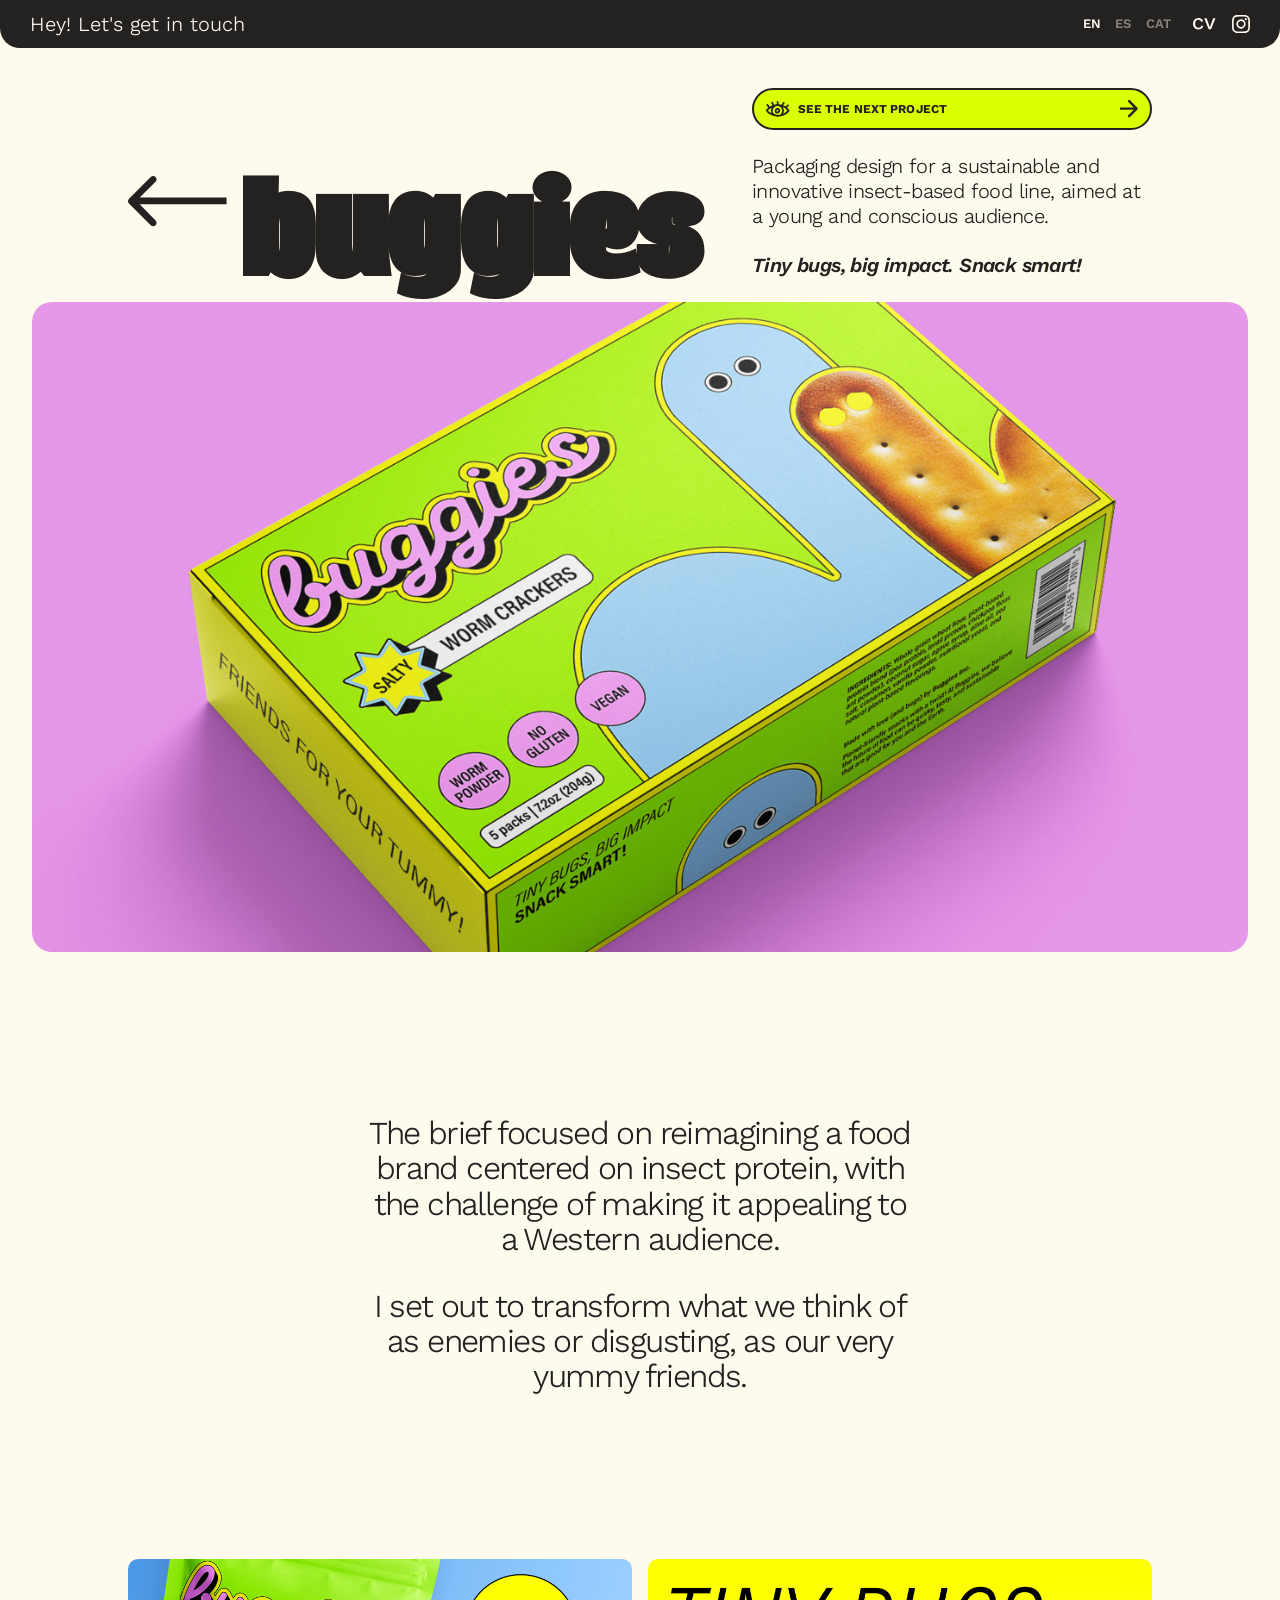
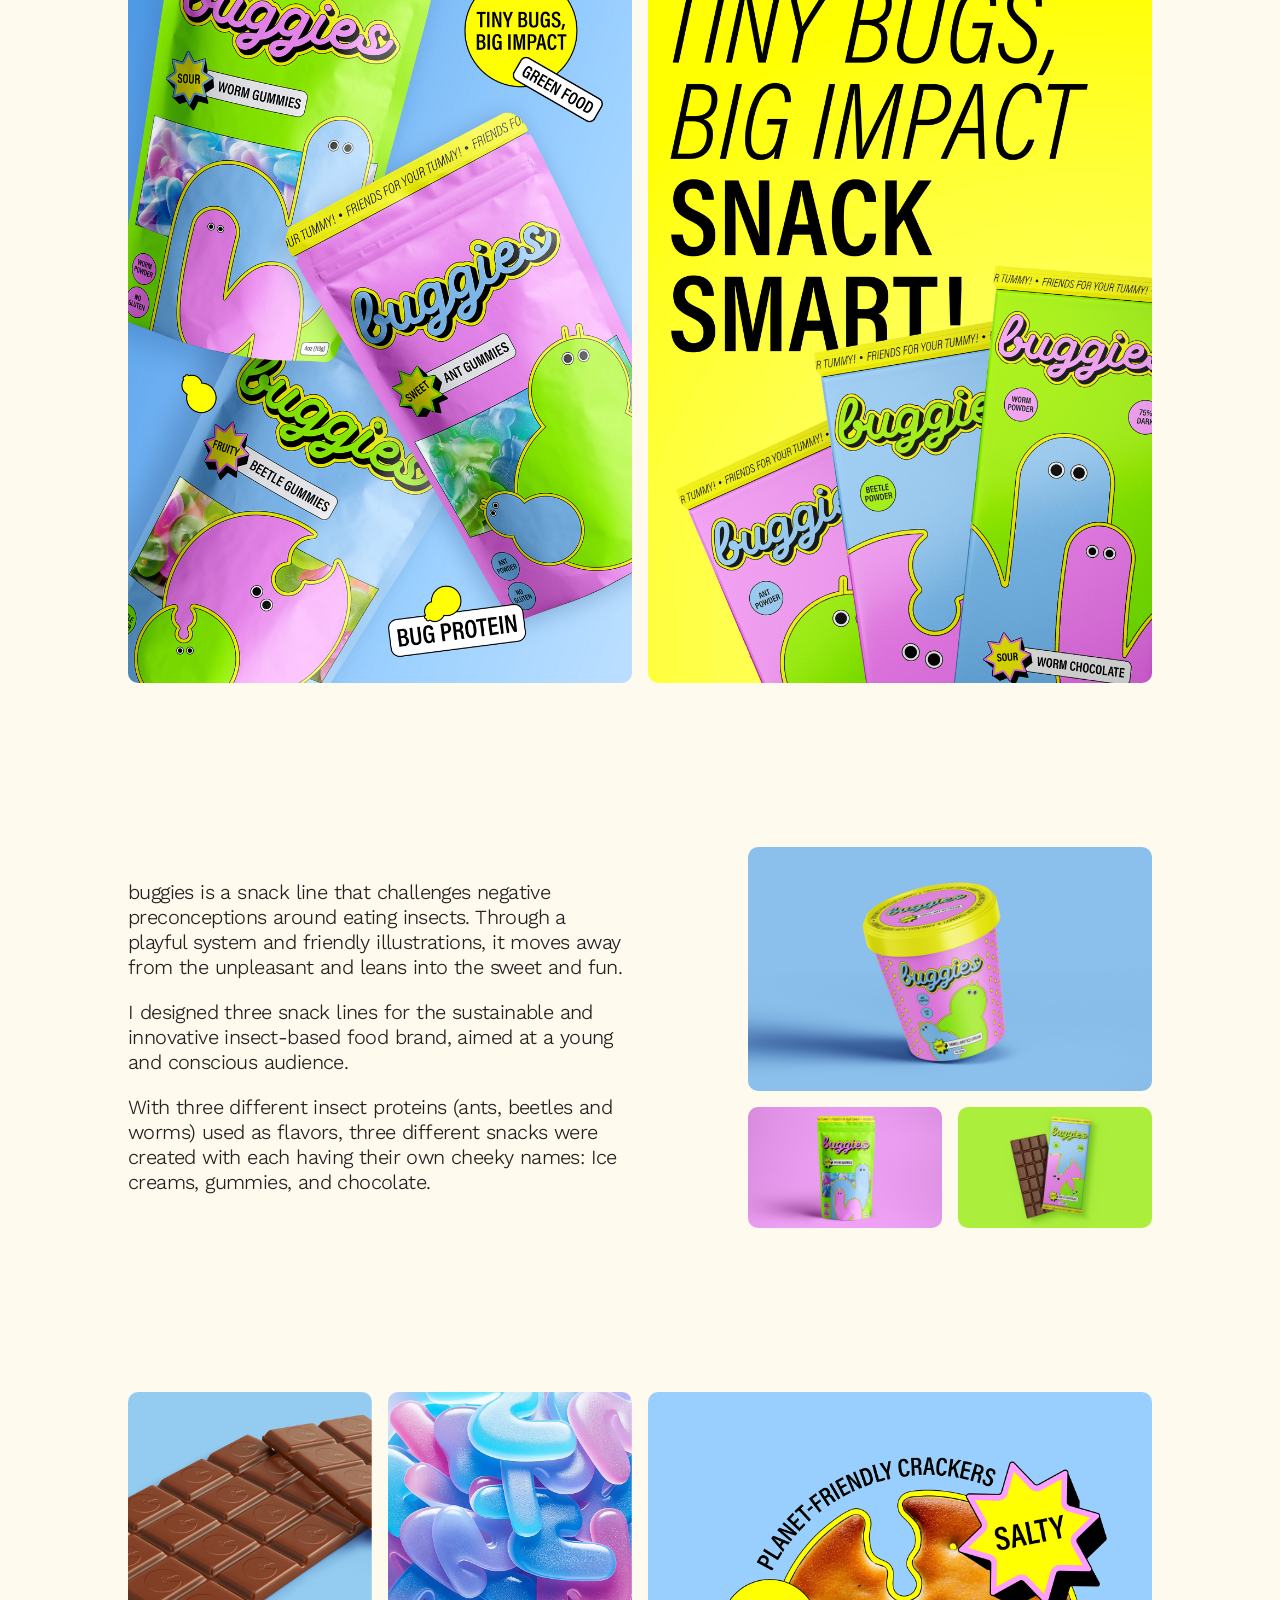
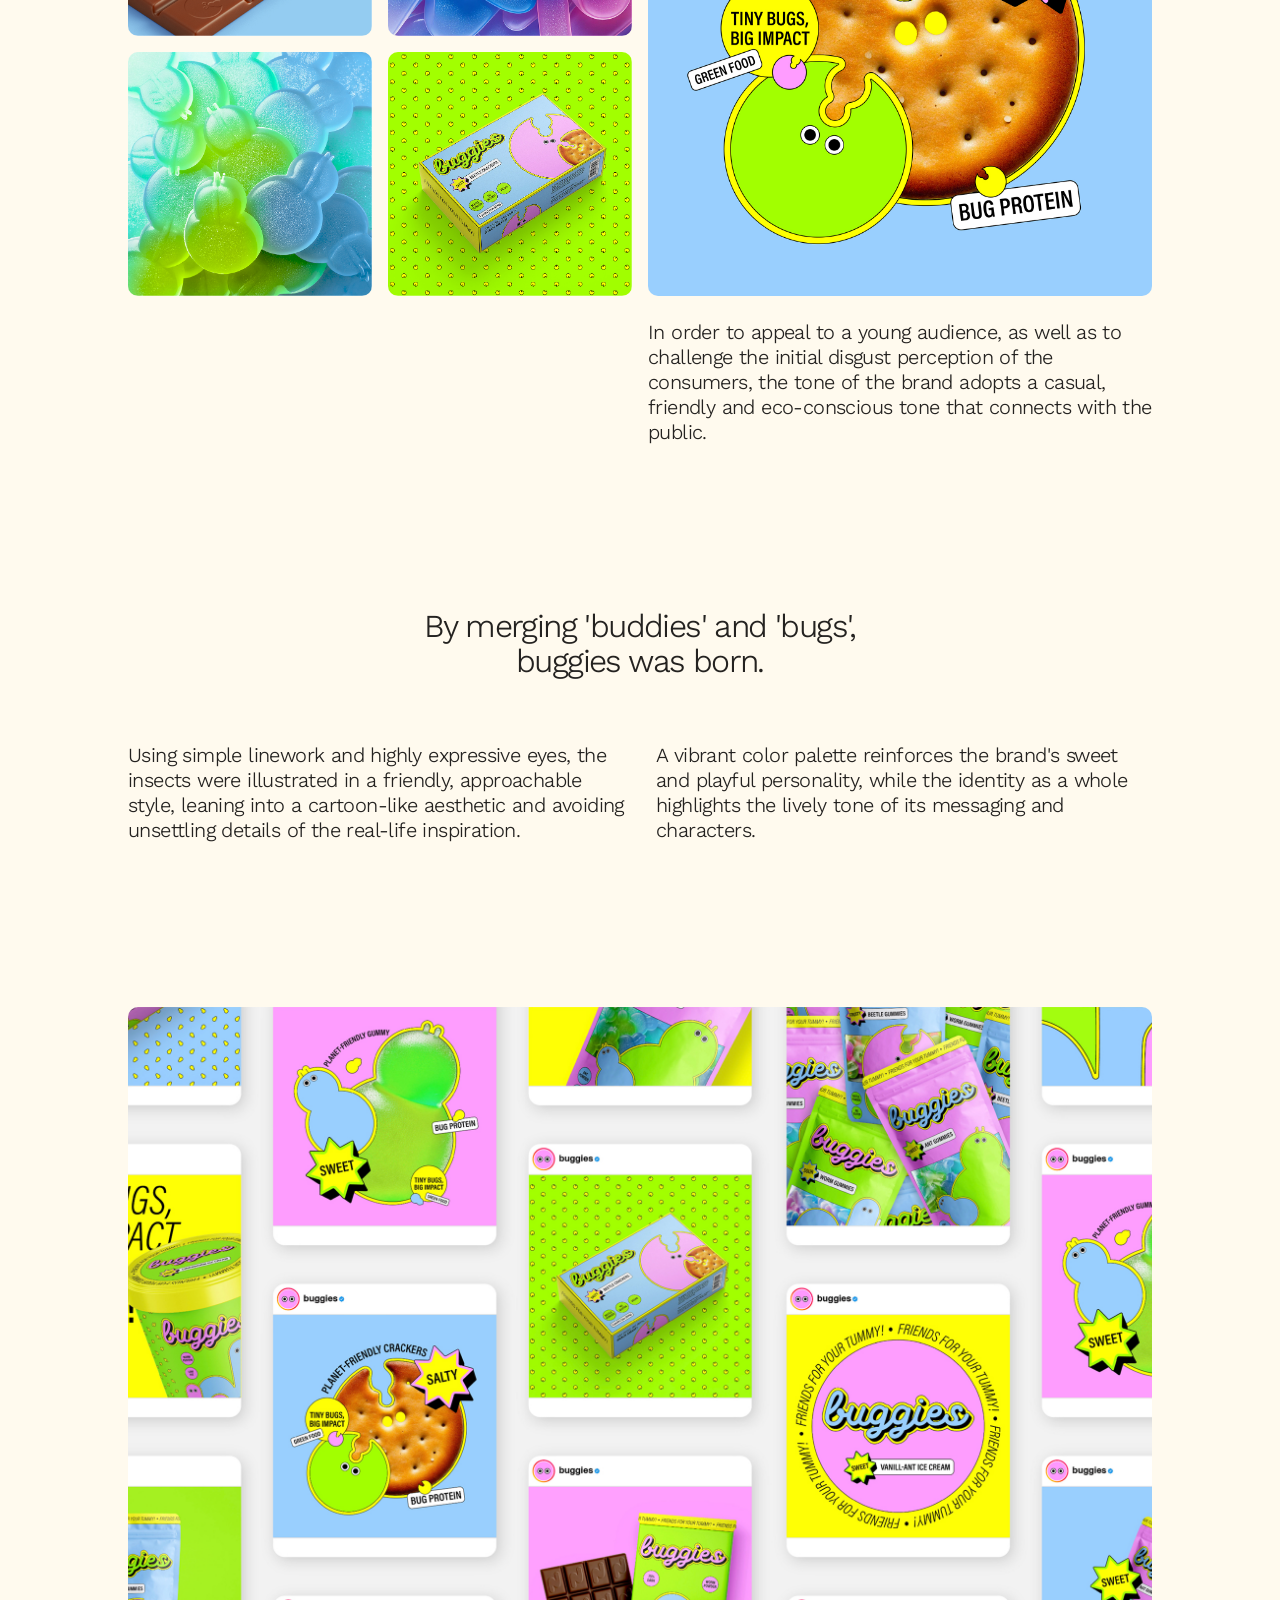
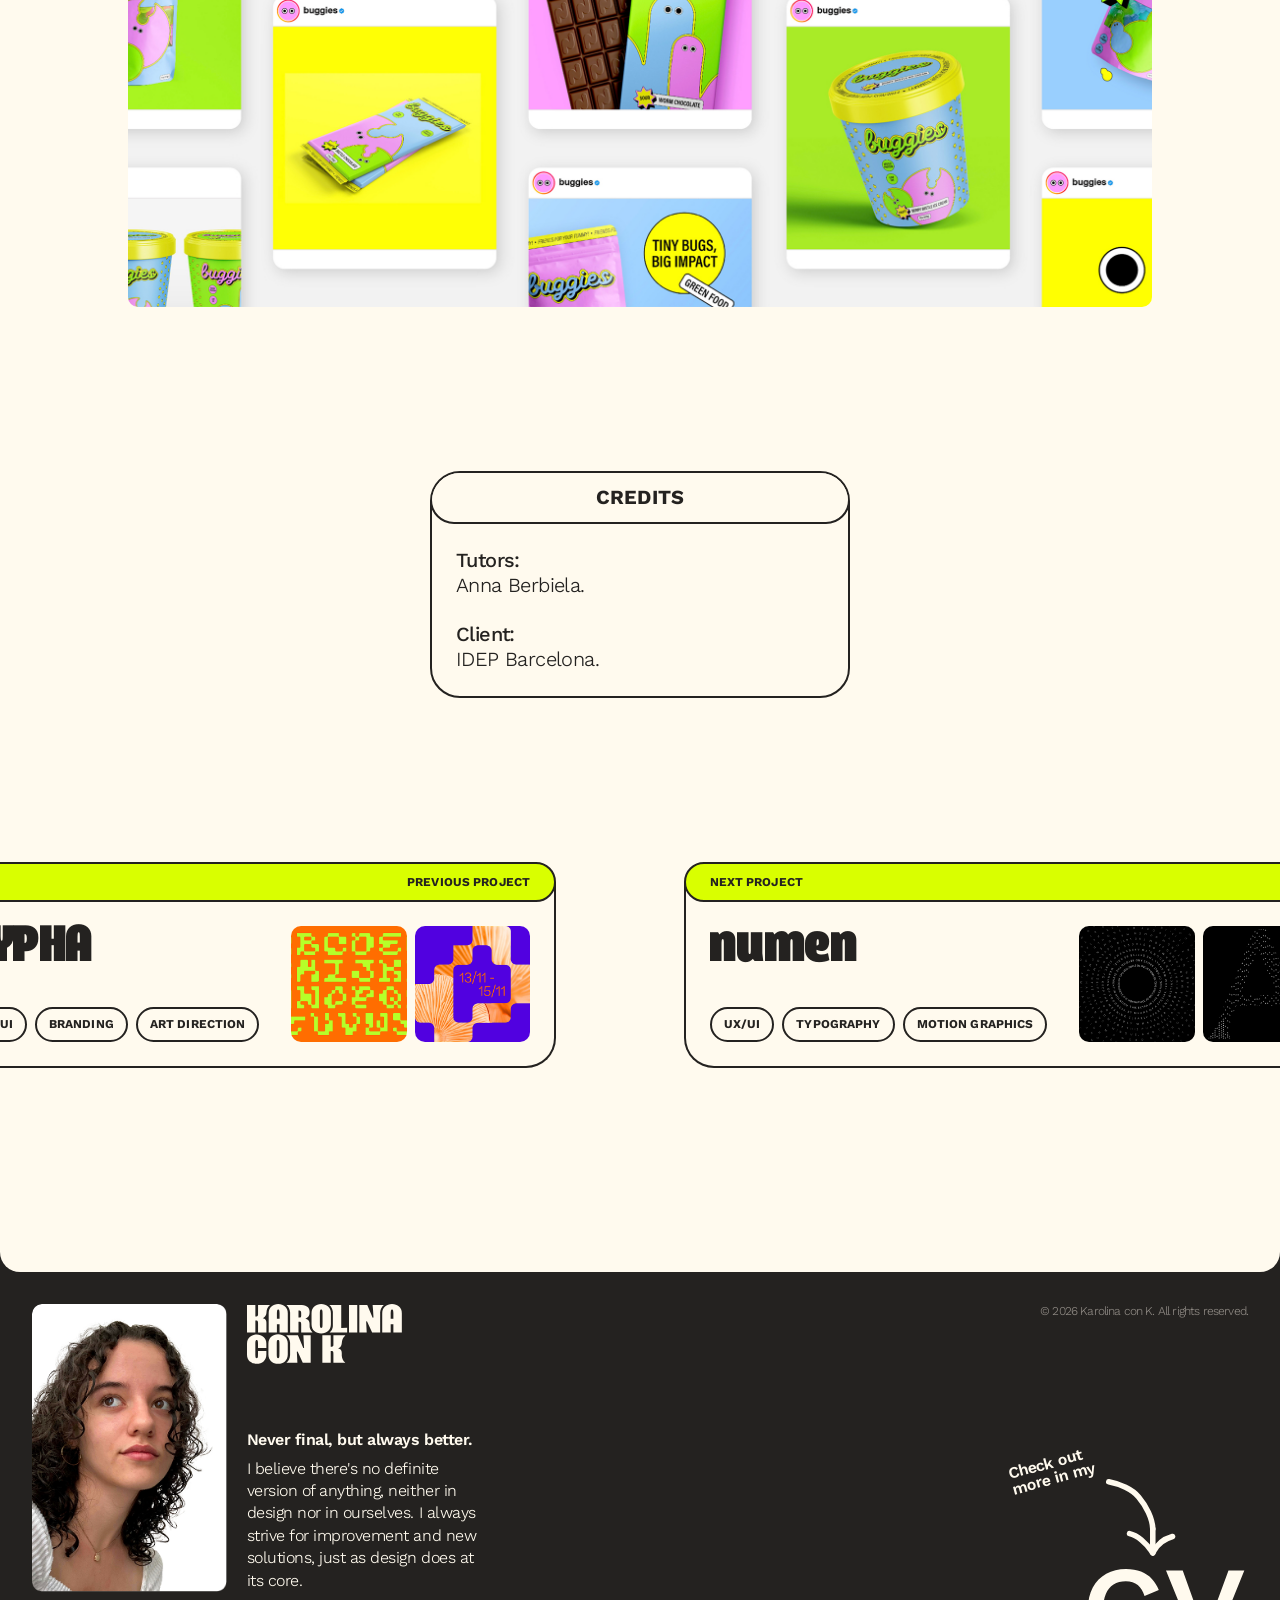
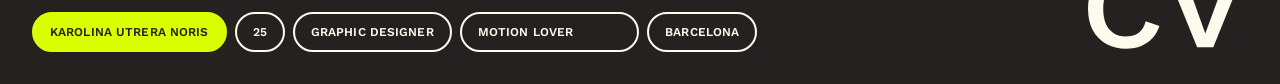
==== buggies.html @ 269ded5a "Language switcher (EN/ES/CAT) with Spanish and Catalan translations Co-Authored-By: Claude Opus 5.5 " ====
<!DOCTYPE html>
<html lang="es">
  <head>
    <meta charset="UTF-8" />
    <meta http-equiv="X-UA-Compatible" content="IE=edge" />
    <meta name="viewport" content="width=device-width, initial-scale=1.0" />
    <link rel="stylesheet" href="css/reset.css" />
    <link rel="stylesheet" href="css/styles.css" />
    <link rel="stylesheet" href="css/base/tokens.css" />
    <link rel="stylesheet" href="css/base/typography.css" />
    <link rel="stylesheet" href="css/global/global.css" />
    <link rel="stylesheet" href="css/pages/project.css" />
    <link rel="preconnect" href="https://fonts.googleapis.com">
  <link rel="preconnect" href="https://fonts.gstatic.com" crossorigin>
  <link href="https://fonts.googleapis.com/css2?family=Work+Sans:wght@300..700&display=swap" rel="stylesheet">
    <title>Home Page</title>
  </head>
  <body>

    <!-- HEADER -->
     <header class="top-bar">
      <a class="top-bar-left" href="mailto:karolina.noris@gmail.com" aria-label="Email me at karolina.noris@gmail.com">
        <h3>
          Hey! Let's get in touch
        </h3>
         <video class="gif-mano" autoplay muted loop playsinline>
          <source src="vid/mano.mp4" type="video/mp4">
          Tu navegador no soporta el elemento de vídeo.
         </video>
      </a>
      <div class="top-bar-right">
        <div class="lang-switch" role="group" aria-label="Language">
          <button type="button" data-lang="en" lang="en">EN</button>
          <button type="button" data-lang="es" lang="es">ES</button>
          <button type="button" data-lang="ca" lang="ca">CAT</button>
        </div>
        
        <a href="/cv.pdf" class="top-bar-icon" target="_blank" rel="noopener">
        <img src="img/cv.svg" alt="cv" class="header-cv">
        </a>
        
        <a href="https://instagram.com/karolinaconk" class="top-bar-icon" target="_blank" rel="noopener">
        <img src="img/ig.svg" alt="ig" class="header-ig">
        </a>

      </div>
     </header>

    <main class="page-content project-main">

      <!-- PROJECT TITLE -->
      <section class="project-hero">
        <div class="project-hero-top">
            <div class="project-hero-left">
                <div class="hero-left-arrow">
                    <a href="index.html">
                        <picture>
                          <source media="(max-width: 768px)" srcset="img/project-arrow-short.svg">
                          <img src="img/project-arrow.svg" alt="arrow">
                        </picture>
                    </a>
                </div>
                <div class="project-title">
                    <h1>buggies</h1>
                </div>
            </div>
            <div class="project-hero-right">
                <a href="numen.html" class="project-cta-btn">
                    <div class="project-cta-left">
                    <img src="img/eye-button.svg" alt="eye" class="eye-icon">
                    <p class="button-s">See the next project</p>
                    </div>
                    <div class="project-cta-right">
                    <img src="img/arrow.svg" alt="arrow" class="arrow-icon">
                    </div>
                </a>
                <p>Packaging design for a sustainable and innovative insect-based food line, aimed at a young and conscious audience.</p>
                <p class="body-bold body-italic">Tiny bugs, big impact. Snack smart!</p>
            </div>
        </div>
        <div class="project-hero-bottom">
            <img src="img/buggies-main.jpg" alt="buggies karolinaconk karolina utrera">
        </div>
      </section>

      <section class="project-section project-synopsys">
        <h2>The brief focused on reimagining a food brand centered on insect protein, with the challenge of making it appealing to a Western audience.</h2>
        <h2>I set out to transform what we think of as enemies or disgusting, as our very yummy friends.</h2>
      </section>

      <section class="project-section module-6 module-6-fit">
        <div class="module-6-item">
            <img src="img/buggies-module-6-01.jpg" alt="buggies karolinaconk karolina utrera">
        </div>
        <div class="module-6-item">
            <img src="img/buggies-module-6-02.jpg" alt="buggies karolinaconk karolina utrera">
        </div>
      </section>      

      <section class="project-section module-1">
        <div class="module-1-left">
            <p>buggies is a snack line that challenges negative preconceptions around eating insects. Through a playful system and friendly illustrations, it moves away from the unpleasant and leans into the sweet and fun.
            <p>I designed three snack lines for the sustainable and innovative insect-based food brand, aimed at a young and conscious audience.</p>
            <p>With three different insect proteins (ants, beetles and worms) used as flavors, three different snacks were created with each having their own cheeky names: Ice creams, gummies, and chocolate.</p>
        </div>
        <div class="module-1-right">
            <div class="module-1-right-top">
                <img src="img/buggies-module-1-01.jpg" alt="numen karolina utrera karolinaconk">
            </div>
            <div class="module-1-right-bottom">
                <img src="img/buggies-module-1-02.jpg" alt="numen karolina utrera karolinaconk">
                <img src="img/buggies-module-1-03.jpg" alt="numen karolina utrera karolinaconk">
            </div>
        </div>
      </section>

      <section class="project-section module-9 module-9-text-first">
        <div class="module-9-left">
            <img src="img/buggies-module-9-01.jpg" alt="buggies karolinaconk karolina utrera">
            <img src="img/buggies-module-9-02.jpg" alt="buggies karolinaconk karolina utrera">
            <img src="img/buggies-module-9-03.jpg" alt="buggies karolinaconk karolina utrera">
            <img src="img/buggies-module-9-04.jpg" alt="buggies karolinaconk karolina utrera">
        </div>
        <div class="module-9-right">
            <div class="module-9-right-top">
                <img src="img/buggies-module-9-05.jpg" alt="buggies karolinaconk karolina utrera">
            </div>
            <p>In order to appeal to a young audience, as well as to challenge the initial disgust perception of the consumers, the tone of the brand adopts a casual, friendly and eco-conscious tone that connects with the public.</p>
        </div>
      </section>

      <section class="project-section module-2">
        <div class="module-2-top">
            <h2>By merging 'buddies' and 'bugs', <br>buggies was born.</h2>
        </div>

        <div class="module-2-bottom">
            <p>Using simple linework and highly expressive eyes, the insects were illustrated in a friendly, approachable style, leaning into a cartoon-like aesthetic and avoiding unsettling details of the real-life inspiration.</p>
            <p>A vibrant color palette reinforces the brand's sweet and playful personality, while the identity as a whole highlights the lively tone of its messaging and characters.</p>
        </div>
      </section>

      <section class="project-section module-8">
            <div class="module-6-item">
                <img src="img/buggies-module-8-01.jpg" alt="buggies karolinaconk karolina utrera">
            </div>
      </section>  

      <section class="project-section project-credits">
        <div class="credits-top">
          <p>Credits</p>
        </div>
        <div class="credits-bottom">
          <div class="credits-bottom-group">
            <p class="credits-title">Tutors:</p>
            <p>Anna Berbiela.</p>
          </div>
          <div class="credits-bottom-group">
            <p class="credits-title">Client:</p>
            <p>IDEP Barcelona.</p>
          </div>
        </div>
      </section>
      
      <section class="project-section project-nav">

        <a href="hypha.html" class="project-nav-card project-nav-prev">
          <div class="project-nav-header project-cta-btn">
            <img src="img/arrow.svg" alt="" class="project-nav-arrow project-nav-arrow-left">
            <p class="button-s">Previous<span class="project-nav-label-extra"> project</span></p>
          </div>
          <div class="project-nav-body">
            <div class="project-nav-info">
              <h2 class="project-nav-title">HYPHA</h2>
              <div class="project-tags">
                <div class="project-tag button-s">UX/UI</div>
                <div class="project-tag button-s">Branding</div>
                <div class="project-tag button-s">Art Direction</div>
              </div>
            </div>
            <div class="project-nav-thumbs">
              <div class="project-nav-thumb"><img src="img/hypha-thumb-01.png" alt="buggies project thumbnail"></div>
              <div class="project-nav-thumb"><img src="img/hypha-thumb-02.png" alt="buggies project thumbnail"></div>
            </div>
          </div>
        </a>

        <a href="la-crisis-de-los-20s.html" class="project-nav-card project-nav-next">
          <div class="project-nav-header project-cta-btn">
            <p class="button-s">Next<span class="project-nav-label-extra"> project</span></p>
            <img src="img/arrow.svg" alt="" class="project-nav-arrow">
          </div>
          <div class="project-nav-body">
            <div class="project-nav-info">
              <h2 class="project-nav-title">numen</h2>
              <div class="project-tags">
                <div class="project-tag button-s">UX/UI</div>
                <div class="project-tag button-s">Typography</div>
                <div class="project-tag button-s">Motion graphics</div>
              </div>
            </div>
            <div class="project-nav-thumbs">
              <div class="project-nav-thumb"><img src="img/numen-thumb-01.png" alt="buggies project thumbnail"></div>
              <div class="project-nav-thumb"><img src="img/numen-thumb-03.png" alt="buggies project thumbnail"></div>
            </div>
          </div>
        </a>

      </section>

      <section class="project-section previous-next">
        <div class="previous-project">
          
        </div>
        <div class="next-project"></div>
      </section>      


    </main>



    <footer>
      <div class="footer-left">
        <div class="footer-left-up">
          <div class="footer-left-img">
            <img src="img/footer-karo.png" alt="Numen A">
          </div>
          <div class="footer-left-info">
            <div class="footer-left-info-up">
              <img src="img/logo-karoconk-s.svg" alt="logo karolina con k" class="footer-logo">
            </div>
            <div class="footer-left-info-down">
              <p class="footer-text">
                <span class="footer-text-emphasized">Never final, but always better.</span>
                I believe there's no definite version of anything, neither in design nor in ourselves. I always strive for improvement and new solutions, just as design does at its core.
              </p>
            </div>
          </div>
          </div>
        <div class="footer-left-tags">
          <div class="footer-tags footer-tags-active">Karolina Utrera Noris</div>
          <div class="footer-tags">25</div>
          <div class="footer-tags">Graphic designer</div>
          <div class="footer-tags footer-tags-icon">Motion lover
            <video class="footer-tag-video" autoplay muted loop playsinline>
              <source src="vid/motion-lover.mp4" type="video/mp4">
            </video>
          </div>
          <div class="footer-tags footer-tags-city"><span class="footer-tag-long">Barcelona</span><span class="footer-tag-short">BCN</span></div>
        </div>
      </div>
      <div class="footer-right">
        <div class="footer-right-copyright">
          © 2026 Karolina con K. All rights reserved.
        </div>
        <div class="footer-right-down">
          <div class="footer-cv-top">
            <p class="footer-cv-check">Check out<br>more in my</p>
            <svg class="footer-arrow" viewBox="0 0 101 113" fill="none" stroke="currentColor" stroke-width="8" stroke-linecap="round" stroke-linejoin="round" aria-hidden="true">
              <path class="footer-arrow-curve" d="M4 4 C 20 7, 38 15, 47 26 C 58 39, 67 57, 67.5 72"/>
              <path class="footer-arrow-shaft" d="M67.5 72 V 106"/>
              <path class="footer-arrow-head" d="M34 78.8 C 44 81, 58 91, 67.5 107 C 72 97, 82 87, 96 83"/>
            </svg>
          </div>
          <a href="#">
            <img src="img/cv.svg" alt="CV" class="footer-cv">
          </a>
        </div>
      </div>
    </footer>

      <script src="js/translations.js"></script>
    <script src="js/i18n.js"></script>
  </body>
</html>
---- css/styles.css ----

---- css/base/tokens.css ----
/*
SPACING SYSTEM (px)
2 / 4 / 8 / 12 / 16 / 24 / 32 / 48 / 64 / 96 / 128 / 256 / 296

FONT SIZE SYSTEM (px)
10 / 13 / 16 / 20 / 25 / 31 / 40 / 49 / 64 / 76 / 95
*/

:root {
    --greish: #FFFAEE;
    --blackish: #242220;
    --lime: #D9FF00;
    --white: #FFFFFF;

    --radio-s: 10px;
    --radio-l: 20px;
}
---- css/base/typography.css ----
/* TYPOGRAPHY */

@font-face {
  font-family: 'Karoconk';
  src: url('../../fonts/KaroconK_2.woff') format('woff');
  font-weight: normal;
  font-style: normal;
  font-display: swap;
}

/* Título principal */

h1 {
  font-family: 'Karoconk', sans-serif;
  font-size: 128px;
  line-height: 1.0;
  letter-spacing: -0.01em;
  color: var(--blackish);
}

/* Highlights */

h2 {
  font-family: 'Work Sans', sans-serif;
  font-weight: 350;
  font-size: 32px;
  line-height: 1.1;
  letter-spacing: -0.05em;
  color: var(--blackish);
}

/* Space between consecutive heading paragraphs */
h2 + h2 {
  margin-top: 1em;
}

/* Header */

h3 {
    font-family: 'Work Sans', sans-serif;
    font-weight: 350;
    font-size: 20px;
    line-height: 1.2;
    color: var(--greish);
}

/* Texto de cuerpo / descripción */

p {
  font-family: 'Work Sans', sans-serif;
  font-weight: 350;
  font-size: 20px;
  line-height: 1.25;
  letter-spacing: -0.03em;
  color: var(--blackish);
}

.body-bold {
  font-weight: 600;
}

.body-italic {
  font-style: italic;
}

/* Texto pequeño / etiquetas, categorías de proyecto */

.button-s {
  font-family: 'Work Sans', sans-serif;
  font-weight: 700;
  font-size: 12px;
  text-transform: uppercase;
  letter-spacing: 0.01em;
  color: var(--blackish);
}

.button-m {
  font-family: 'Work Sans', sans-serif;
  font-weight: 600;
  font-size: 14px;
  text-transform: uppercase;
  letter-spacing: 0.01em;
  color: var(--blackish);
}

.button-l {
    font-family: 'Work Sans', sans-serif;
    font-weight: 700;
    font-size: 18px;
    text-transform: uppercase;
    letter-spacing: 0.01em;
    color: var(--blackish);
}

/* RESPONSIVE: MOBILE (≤ 768px) */

@media (max-width: 768px) {
  h1 {
    font-size: 64px;
  }

  h2 {
    font-size: 28px;
    line-height: 1.2;
  }

  h3 {
    font-size: 18px;
  }

  p {
    font-size: 18px;
  }
}
---- css/global/global.css ----
/* GENERAL */

body {
    background-color: var(--greish);
    font-family: 'Work Sans', sans-serif;
    font-weight: 400;
    color: var(--blackish);
    line-height: 1.25;
}

.section {
    padding: 0 30px;
}


/* --- BUTTONS --- */

/* --- Want more? --- */

.project-cta-btn {
  display: flex;
  align-items: center;
  justify-content: space-between;
  width: 100%;
  padding: 8px 12px;
  background: var(--lime);
  border: 2px solid var(--blackish);
  border-radius: 999px;
  color: var(--blackish);
  text-decoration: none;
  font-family: 'Work Sans', sans-serif;
  font-weight: 700;
  font-size: 13px;
  text-transform: uppercase;
  letter-spacing: 0.01em;
  cursor: pointer;
  transition: gap 0.2s ease;
}

.project-cta-left {
    display: flex;
    gap: 8px;
    align-items: center;
}

.project-cta-left {
    display: flex;
    align-items: center;
    height: 100%;
}

.eye-icon {
    height: 16px;
} 

.arrow-icon {
  transition: transform 0.25s ease;
  transform-origin: center;
  width: 18px;
  height: 22px;
  display: block;
}

.project-cta-btn:hover .arrow-icon {
  transform: rotate(-45deg);
}

/* --- Filtros --- */

.filter-category {
  padding: 12px 20px;
  border: 2.25px solid var(--blackish);
  border-radius: 999px;
  background: var(--blackish);
  color: var(--greish);
  cursor: pointer;
  white-space: nowrap;
  position: relative;     
  overflow: hidden;         
  z-index: 0;                
  transition: color 0.25s ease;
}

.filter-category::before {
  content: "";
  position: absolute;
  inset: 0;
  background: #655c54;
  border-radius: 999px;
  transform: scaleX(0);
  transform-origin: left;
  transition: transform 0.3s ease;
  z-index: -1;              
}

.filter-category:hover:not(.filter-category-active) {
  color: var(--greish);
}

.filter-category:hover:not(.filter-category-active)::before {
  transform: scaleX(1);
}

.filter-category-active {
  background: var(--lime);
  color: var(--blackish);
  text-transform: uppercase;
}

/* --- Proyecto etiquetas --- */

.project-tag {
  padding: 8px 12px;
  border: 2px solid var(--blackish);
  border-radius: 999px;
  white-space: nowrap;
  color: var(--blackish);
}


/* HEADER */

.top-bar {
  display: flex;
  align-items: center;
  justify-content: space-between;
  background: var(--blackish);
  color: var(--greish);
  padding: 12px 30px;
  border-radius: 0 0 20px 20px;
}

/* "Hey! Let's get in touch" + hand: a link that opens an email */
.top-bar-left {
  display: flex;
  align-items: center;
  justify-content: left;
  gap: 4px;
  color: inherit;
  text-decoration: none;
}

.top-bar-right {
  display: flex;
  align-items: center;
  justify-content: right;
  gap: 16px;
}

.gif-mano {
  width: 23px;
  height: 23px;
  object-fit: fill;
  border-radius: 0;
  display: block;
}

/* Language switcher: EN · ES · CAT, the current one at full strength */
.lang-switch {
  display: flex;
  align-items: center;
  gap: 2px;
}

.lang-switch button {
  padding: 4px 6px;
  border: 0;
  background: none;
  font-family: 'Work Sans', sans-serif;
  font-weight: 600;
  font-size: 13px;
  letter-spacing: 0.01em;
  color: var(--greish);
  opacity: 0.45;
  cursor: pointer;
  transition: opacity 0.2s ease;
}

.lang-switch button:hover,
.lang-switch button[aria-pressed="true"] {
  opacity: 1;
}

.header-ig {
  height: 18px;
}

.header-cv {
  height: 12px;
}

/* MAIN */

/* The page content sits on top of the footer: its rounded bottom corners
   show the dark footer behind them */
.page-content {
  position: relative;
  z-index: 1;
  background: var(--greish);
  border-radius: 0 0 var(--radio-l) var(--radio-l);
  /* Keep any content from covering the rounded corners */
  overflow: clip;
}

/* FOOTER */

footer {
  display: flex;
  justify-content: space-between;
  align-items: stretch;
  background: var(--blackish);
  color: var(--greish);
  /* Slide up behind main's rounded corners; the extra top padding
     keeps the footer content where it was */
  margin-top: calc(-1 * var(--radio-l));
  padding: calc(32px + var(--radio-l)) 32px 32px;
}

/* One grid for the whole left side: the photo and the first tag
   (Karolina Utrera Noris) share column 1, so the photo is always exactly
   as wide as that tag. The other tags fill one column each */
.footer-left {
  display: grid;
  /* min-content: the tag can't wrap (nowrap), so the column is exactly its
     width, and the photo (width: 100%) never pushes the column wider */
  grid-template-columns: min-content repeat(4, max-content);
  column-gap: 8px;
  row-gap: 20px;
}

/* Let their children sit directly in the .footer-left grid */
.footer-left-up,
.footer-left-tags {
  display: contents;
}

.footer-left-img {
  grid-column: 1;
  border-radius: var(--radio-s);
  overflow: hidden;
}

.footer-left-img img {
  width: 100%;
  height: 100%;
  object-fit: cover;
  display: block;
}

.footer-left-info {
  grid-column: 2 / -1;
  display: flex;
  flex-direction: column;
  justify-content: space-between;
  max-width: 240px;
  /* 8px column gap + 12px = the original 20px between photo and info */
  margin-left: 12px;
}

.footer-logo {
  height: 60px;
  width: auto;
}

.footer-text {
  font-family: 'Work Sans', sans-serif;
  font-weight: 350;
  font-size: 16px;
  line-height: 1.4;
  color: var(--greish);
  margin: 0;
}

.footer-text-emphasized {
  display: block;
  font-weight: 600;
  margin-bottom: 6px;
}

.footer-tags {
  padding: 8px 16px;
  border: 2.25px solid var(--greish);
  border-radius: 999px;
  font-family: 'Work Sans', sans-serif;
  font-weight: 600;
  font-size: 12px;
  text-transform: uppercase;
  letter-spacing: 0.01em;
  color: var(--greish);
  white-space: nowrap;
  /* Keep the text vertically centred when the row is stretched
     to the height of the tag with the video icon */
  display: flex;
  align-items: center;
}

/* Tag with a small looping video icon to the right of the text */
.footer-tags-icon {
  gap: 8px;
}

.footer-tag-video {
  height: 20px;
  width: auto;
  display: block;
  /* Hide the video's dark background so only the hearts show:
     contrast pushes the dark background to pure black (absorbing any
     colour shift the browser applies to video), and lighten lets the
     footer show through wherever the video is darker than it */
  filter: contrast(2);
  mix-blend-mode: lighten;
}

/* "Barcelona" on desktop, "BCN" on mobile */
.footer-tag-short {
  display: none;
}

.footer-tags-active {
  background: var(--lime);
  border-color: var(--lime);
  color: var(--blackish);
}

/* --- Columna derecha --- */

.footer-right {
  display: flex;
  flex-direction: column;
  justify-content: space-between;
  align-items: flex-end;
  flex: 0 0 auto;
  padding-left: 24px;
}

.footer-right-copyright {
  font-family: 'Work Sans', sans-serif;
  font-weight: 350;
  font-size: 12px;
  letter-spacing: -0.07em;
  color: #8c8781; 
  white-space: nowrap;
}

.footer-right-down {
  display: flex;
  flex-direction: column;
  align-items: flex-end;
  gap: 12px;
}

.footer-cv-top {
  display: flex;
  align-items: flex-start;
  gap: 12px;
}

.footer-cv-check {
  font-family: 'Work Sans', sans-serif;
  font-weight: 600;
  font-size: 16px;
  line-height: 1.0;
  color: var(--greish);
  transform: rotate(-15deg);
}

.footer-arrow {
  width: 70px;
  height: auto;
  margin: 24px 72px 0 0;
  color: var(--greish);
  overflow: visible;
}

/* Hovering the CV makes the arrow poke at it, on a loop: the straight end
   of the line grows while the head slides down with it.
   Each cycle: a quick poke, a small springy settle, a smooth pull back
   and a short pause, so it feels like a hand gesture rather than a piston.
   Distances are in the SVG's own units (8 = the full poke) and each
   shaft scale is (34 + distance) / 34 so the line always meets the head */
.footer-arrow {
  --footer-arrow-speed: 1.1s;
}

.footer-arrow-shaft {
  transform-origin: 67.5px 72px;
}

.footer-right-down:has(a:hover) .footer-arrow-shaft {
  animation: footer-arrow-shaft var(--footer-arrow-speed) infinite;
}

.footer-right-down:has(a:hover) .footer-arrow-head {
  animation: footer-arrow-head var(--footer-arrow-speed) infinite;
}

@keyframes footer-arrow-shaft {
  0%   { transform: scaleY(1);     animation-timing-function: cubic-bezier(0.2, 0.8, 0.3, 1); }   /* quick poke out */
  28%  { transform: scaleY(1.235); animation-timing-function: cubic-bezier(0.4, 0, 0.6, 1); }   /* 8: full reach */
  42%  { transform: scaleY(1.162); animation-timing-function: cubic-bezier(0.4, 0, 0.6, 1); }   /* 5.5: spring back */
  54%  { transform: scaleY(1.206); animation-timing-function: cubic-bezier(0.45, 0, 0.25, 1); } /* 7: settle */
  85%  { transform: scaleY(1); }                                                                /* smooth return */
  100% { transform: scaleY(1); }                                                                /* pause */
}

@keyframes footer-arrow-head {
  0%   { transform: translateY(0);     animation-timing-function: cubic-bezier(0.2, 0.8, 0.3, 1); }
  28%  { transform: translateY(8px);   animation-timing-function: cubic-bezier(0.4, 0, 0.6, 1); }
  42%  { transform: translateY(5.5px); animation-timing-function: cubic-bezier(0.4, 0, 0.6, 1); }
  54%  { transform: translateY(7px);   animation-timing-function: cubic-bezier(0.45, 0, 0.25, 1); }
  85%  { transform: translateY(0); }
  100% { transform: translateY(0); }
}

@media (prefers-reduced-motion: reduce) {
  .footer-right-down:has(a:hover) .footer-arrow-shaft,
  .footer-right-down:has(a:hover) .footer-arrow-head {
    animation: none;
  }
}

.footer-cv {
  width: 160px;
  height: auto;
  cursor: pointer;
}


/* RESPONSIVE: MOBILE (≤ 768px) */

@media (max-width: 768px) {
  .section {
    padding: 0 16px;
  }

  /* Header */
  .top-bar {
    padding: 12px 16px;
    gap: 8px;
  }

  /* Keep the greeting on one line next to the language switcher */
  .top-bar h3 {
    white-space: nowrap;
  }

  .top-bar-right {
    gap: 10px;
  }

  .lang-switch button {
    padding: 4px 3px;
    font-size: 12px;
  }

  /* Footer: everything stacks */
  footer {
    flex-direction: column;
    gap: 48px;
    padding: calc(24px + var(--radio-l)) 16px 24px;
  }

  /* The desktop grid needs ~700px; on mobile the photo + info sit side by
     side and the tags wrap underneath */
  .footer-left {
    display: flex;
    flex-direction: column;
    gap: 24px;
  }

  .footer-left-up {
    display: flex;
    gap: 16px;
  }

  .footer-left-img {
    flex: 0 0 auto;
    width: 120px;
  }

  .footer-left-info {
    margin-left: 0;
    max-width: none;
    gap: 16px;
  }

  .footer-logo {
    height: 48px;
    align-self: flex-start;
  }

  .footer-text {
    font-size: 14px;
  }

  .footer-cv-check {
    font-size: 18px;
  }

  .footer-left-tags {
    display: flex;
    flex-wrap: wrap;
    gap: 8px;
  }

  /* Tags in two rows: name, 25, BCN / Graphic designer, Motion lover */
  .footer-tags {
    order: 2;
  }

  .footer-tags-active,
  .footer-tags:nth-child(2),
  .footer-tags-city {
    order: 1;
  }

  .footer-tag-long {
    display: none;
  }

  .footer-tag-short {
    display: inline;
  }

  .footer-right {
    padding-left: 0;
    gap: 32px;
    align-items: flex-start;
  }

  /* Copyright goes to the very bottom */
  .footer-right-copyright {
    order: 1;
  }

  /* "Check out more in my" + arrow, then a big CV, all on the left */
  .footer-right-down {
    align-items: flex-start;
    gap: 8px;
  }

  .footer-cv-top {
    gap: 24px;
    padding-left: 8px;
  }

  .footer-arrow {
    margin: 0;
  }

  .footer-cv {
    width: 200px;
  }
}
---- css/pages/project.css ----
/* GENERAL */

.project-main {
    display: flex;
    flex-direction: column;
    align-items: center;
    justify-content: center;
    padding: 40px 0;
    gap: 164px;
}

.project-section {
    max-width: 80vw;
}

/* Space between consecutive paragraphs in every module */
[class*="module-"] p + p {
    margin-top: 1em;
}


/* PROJECT HERO */

.project-hero {
    display: flex;
    flex-direction: column;
    justify-content: center;
    align-items: center;
    width: 100%;
    gap: 24px;
}

.project-hero-top {
    display: flex;
    justify-content: space-between;
    align-items: flex-end;
    max-width: 80vw;
    width: 100%;
}

.project-hero-left {
    display: flex;
    gap: 16px;
    align-items: start;
}

.project-hero-right {
    display: flex;
    flex-direction: column;
    gap: 24px;
    width: 400px;
}

/* Trim the space reserved below the baseline so the title and the last
   paragraph line up on their baselines at the bottom of .project-hero-top */
.project-title h1,
.project-hero-right > p:last-child {
    text-box: trim-end alphabetic;
}

/* Fallback for browsers without text-box (e.g. Firefox) */
@supports not (text-box: trim-end alphabetic) {
    .project-title h1 {
        margin-bottom: -0.2em;
    }
}

.project-hero-bottom {
  flex: 0 0 auto;
  border-radius: var(--radio-l);
  overflow: hidden;
  margin: 0px 32px;
  height: 650px;
}

.project-hero-bottom video,
.project-hero-bottom img {
    width: 100%;
    height: 100%;
    object-fit: cover;
    display: block;
}

.crisis-title {
    font-size: 100px;
}


/* PROJECT BANNER */

.project-banner {
  display: block;
  position: relative;
  width: 100%;
  height: 600px;
  border-radius: var(--radio-l);
  overflow: hidden;
  background: var(--blackish);
}


/* PROJECT SYNOPSYS */

.project-synopsys {
    width: 550px;
    text-align: center;
}

.project-video {
  width: 100%;
  max-width: 80vw;
  height: 750px;
  border-radius: var(--radio-l);
  overflow: hidden;
}

.project-video video {
  width: 100%;
  height: 100%;
  object-fit: cover; 
  display: block;
}


/* MODULE 1 */

.module-1 {
    display: flex;
    gap: 120px;
    align-items: center;
}

.module-1-left {
    width: 500px;
    flex: 0 0 auto;
}

.module-1-right {
    display: flex;
    flex-direction: column;
    gap: 16px;
    flex: 1 1 auto;
    min-width: 0;
}

.module-1-right-top {
    border-radius: var(--radio-s);
    overflow: hidden;
}

.module-1-right-top img,
.module-1-right-top video {
    width: 100%;
    height: 100%;
    object-fit: cover;
    display: block;
}

/* Crop videos to the same proportions as the numen image (922 × 556) */
.module-1-right-top video {
    aspect-ratio: 922 / 556;
}

.module-1-right-bottom {
    display: flex;
    gap: 16px;
    width: 100%;
}

.module-1-right-bottom img {
    width: 100%;
    height: 100%;
    object-fit: fill;
    display: block;
    border-radius: var(--radio-s);
    overflow: hidden;
    aspect-ratio: 8 / 5;
}


/* MODULE 2 */

.module-2 {
    display: flex;
    flex-direction: column;
    align-items: center;
    gap: 64px;
}

.module-2-top {
    max-width: 860px;
    text-align: center;
    text-wrap: balance;
}

/* Each paragraph is its own column, aligned at the top */
.module-2-bottom {
    display: grid;
    grid-template-columns: 1fr 1fr;
    gap: 32px;
    align-items: start;
    max-width: 1080px;
}

[class*="module-"] .module-2-bottom p + p {
    margin-top: 0;
}

/* A single paragraph stays in one narrower column */
.module-2-bottom:has(> p:only-child) {
    grid-template-columns: 1fr;
    max-width: 650px;
}

/* Modifier: text flows from the left column into the right one */
.module-2-bottom.module-2-flow {
    display: block;
    columns: 2;
    column-gap: 32px;
}

.module-2-bottom.module-2-flow p + p {
    margin-top: 1em;
}

/* Modifier: whole paragraphs spread over two balanced columns.
   Inline-block keeps each paragraph (and the space under it) in one
   column, so no column starts with a gap in any browser */
.module-2-bottom.module-2-balance {
    display: block;
    columns: 2;
    column-gap: 32px;
}

.module-2-bottom.module-2-balance p {
    display: inline-block;
    width: 100%;
    margin-bottom: 1em;
}



/* MODULE 3 */

.module-3 {
    display: flex;
    gap: 16px;
}

.module-3-left {
    border-radius: var(--radio-l);
    overflow: hidden;
    width: 50%;
    /* Don't stretch to the right column's height, so the rounded corners hug the square */
    align-self: flex-start;
}

.module-3-left img,
.module-3-left video {
    width: 100%;
    aspect-ratio: 1 / 1;
    object-fit: cover;
    display: block;
}

.module-3-right {
    display: flex;
    flex-direction: column;
    width: 50%;
}

.module-3-right-top {
    display: flex;
    gap: 16px;
    container-type: inline-size;
}

.module-3-right-top img,
.module-3-right-top video {
    width: 100%;
    height: 100%;
    object-fit: fill;
    display: block;
    border-radius: var(--radio-s);
    overflow: hidden;
    aspect-ratio: 1 / 1;
}

/* A single item spans the full width at the height of two side-by-side squares */
.module-3-right-top > :only-child {
    aspect-ratio: auto;
    height: calc((100cqw - 16px) / 2);
    object-fit: cover;
}

.module-3-right-bottom {
    display: flex;
    flex-direction: column;
    width: 50%;
    justify-content: center;
    flex: 1 1 auto;
}


/* MODULE 4 */

.module-4 {
    display: flex;
    gap: 16px;
}

.module-4-left {
    display: flex;
    flex-direction: column;
    width: 50%;
}

.module-4-left-top {
    display: flex;
    gap: 16px;
}

.module-4-left-top img,
.module-4-left-top video {
    width: 100%;
    height: 100%;
    object-fit: fill;
    display: block;
    border-radius: var(--radio-s);
    overflow: hidden;
    aspect-ratio: 1 / 1;
}

.module-4-left-bottom {
    display: flex;
    flex-direction: column;
    width: 50%;
    justify-content: center;
    flex: 1 1 auto;
}

.module-4-right {
    border-radius: var(--radio-l);
    overflow: hidden;
    width: 50%;
}

.module-4-right img,
.module-4-right video {
    width: 100%;
    height: 100%;
    object-fit: cover;
    display: block;
}


/* MODULE 5 */

.module-5 {
    display: flex;
    flex-direction: column;
    gap: 40px;
}

.module-5-top {
    display: flex;
    flex-wrap: wrap;
    gap: 16px;
}

.module-5-top img,
.module-5-top video {
    width: calc(25% - 12px);
    object-fit: cover;
    display: block;
    border-radius: var(--radio-s);
}

.module-5-bottom {
    display: flex;
    justify-content: center;
    align-items: start;
    gap: 40px;
    width: 80%;
    align-self: center;
}

/* MODULE 6 */

.module-6 {
    display: flex;
    gap: 16px;
    width: 100%;
}

.module-6-item {
    height: 900px;
    border-radius: var(--radio-s);
    overflow: hidden;
}

/* Side by side in a .module-6 row, each item takes half the width */
.module-6 > .module-6-item {
    flex: 1 1 0;
}

/* Modifier: show the whole images (no cropping); the height follows each image */
.module-6.module-6-fit {
    align-items: flex-start;
}

.module-6.module-6-fit .module-6-item,
.module-6.module-6-fit .module-6-item img {
    height: auto;
}

.module-6-item img {
    width: 100%;
    height: 100%;
    object-fit: cover;
    display: block;
}

/* MODULE 7 */

/* Image the size of .project-video, with module-2 two-column text below */
.module-7 {
    display: flex;
    flex-direction: column;
    align-items: center;
    gap: 64px;
    width: 100%;
}

.module-7-media {
    width: 100%;
    height: 750px;
    border-radius: var(--radio-l);
    overflow: hidden;
}

.module-7-media img,
.module-7-media video {
    width: 100%;
    height: 100%;
    object-fit: cover;
    display: block;
}

/* MODULE 8 */

/* Two vertical images (module-6) above a horizontal one (module-7-media) */
.module-8 {
    display: flex;
    flex-direction: column;
    gap: 16px;
    width: 100%;
}

/* MODULE 9 */

/* 2×2 grid of squares on the left, one big square with text below on the right */
.module-9 {
    display: grid;
    grid-template-columns: 1fr 1fr;
    gap: 16px;
    width: 100%;
}

.module-9-left {
    display: grid;
    grid-template-columns: 1fr 1fr;
    gap: 16px;
    align-self: start;
}

.module-9-left img,
.module-9-left video {
    width: 100%;
    aspect-ratio: 1 / 1;
    object-fit: cover;
    display: block;
    border-radius: var(--radio-s);
}

.module-9-right {
    display: flex;
    flex-direction: column;
    gap: 24px;
}

.module-9-right-top {
    border-radius: var(--radio-s);
    overflow: hidden;
}

.module-9-right-top img,
.module-9-right-top video {
    width: 100%;
    aspect-ratio: 1 / 1;
    object-fit: cover;
    display: block;
}

/* PROJECT LINK */

.project-link {
  position: relative;
  flex: 0 0 auto;
  border-radius: var(--radio-l);
  overflow: hidden;
  margin: 0px 32px;
  height: 850px;
}

.project-link .project-link-cover {
    width: 100%;
    height: 100%;
    object-fit: cover;
    display: block;
}

/* Modifier: show the whole image (no cropping); the height follows the image */
.project-link.project-link-fit {
  height: auto;
  /* Same maximum size the regular project link reaches (1860 × 850) */
  max-width: 1860px;
}

.project-link.project-link-fit .project-link-cover {
  height: auto;
}

.project-cta-btn-link {
  position: absolute;
  bottom: 24px;
  left: 24px;
  width: 300px;
}

/* CREDITS */

.project-credits {
    border: 2px solid var(--blackish);
    border-radius: 30px;
    min-width: 420px;
    max-width: 600px;
    display: flex;
    flex-direction: column;
    align-items: center;
    justify-content: space-between;
    overflow: hidden;
}

.credits-top {
    padding: 12px 16px;
    border: 2px solid var(--blackish);
    border-radius: 24px;
    box-sizing: border-box;
    display: flex;
    align-items: center;
    justify-content: center;
    margin-top: -2px;
    width: 101%;
    background-color: var(--greish);
}

.credits-top p {
    font-weight: 700;
    text-transform: uppercase;
    letter-spacing: 0.01em;
}

.credits-bottom {
    align-self: stretch;
    padding: 24px;
    display: flex;
    flex-direction: column;
    gap: 24px;
}

.credits-title {
    font-weight: 500;
}

/* PROJECT NAVIGATION */

.project-nav {
    display: flex;
    align-items: center;
    justify-content: center;
    width: 100%;
    gap: 10vw;
}

.project-nav-card {
    position: relative;
    display: flex;
    flex-direction: column;
    align-items: center;
    justify-content: space-between;
    border: 2.25px solid var(--blackish);
    /* No top border: the side borders start at the header pill's midline */
    border-top: 0;
    border-radius: 0 0 30px 30px;
    margin-top: 20px;
    background: var(--greish);
    text-decoration: none;
}

.project-nav-header {
    position: relative;
    z-index: 1;
    align-self: stretch;
    /* Lift the pill by half its height and align its outline with the card's sides */
    width: auto;
    margin: -20px -2.25px 0;
    height: 40px;
    box-sizing: border-box;
    display: flex;
    align-items: center;
    justify-content: space-between;
    background: var(--lime);
    border: 2.25px solid var(--blackish);
    border-radius: 999px;
    padding: 0px 24px;
}

.project-nav-arrow {
    width: 18px;
    height: 22px;
    display: block;
    transition: transform 0.25s ease;
}

.project-nav-arrow-left {
    transform: rotate(180deg);
}

.project-nav-card:hover .project-nav-arrow-left {
    transform: rotate(180deg) translateX(4px);
}

.project-nav-card:hover .project-nav-arrow:not(.project-nav-arrow-left) {
    transform: translateX(4px);
}

.project-nav-body {
    display: flex;
    align-items: stretch;
    justify-content: space-between;
    gap: 32px;
    padding: 24px;
}

.project-nav-info {
    display: flex;
    flex-direction: column;
    /* Title to the top, tags to the bottom, matching the thumbnails' height */
    justify-content: space-between;
    gap: 30px;
}

.project-nav-title {
    font-family: 'Karoconk', sans-serif;
    font-size: 48px;
    line-height: 0.9;
    letter-spacing: -0.01em;
    margin: 0;
}

.project-tags {
  display: flex;
  gap: 8px;
}

.project-nav-thumbs {
    display: flex;
    gap: 8px;
    flex: 0 0 auto;
    align-items: center;
}

.project-nav-thumb {
  position: relative;
  width: clamp(80px, 9vw, 160px);
  aspect-ratio: 1 / 1;
  border-radius: 10px;
  overflow: hidden;
}

/* Absolutely positioned so the media doesn't push the card taller */
.project-nav-thumb img,
.project-nav-thumb video {
  position: absolute;
  inset: 0;
  width: 100%;
  height: 100%;
  object-fit: cover;
  display: block;
}


/* RESPONSIVE: MOBILE (≤ 768px) */

@media (max-width: 768px) {
  /* General: 16px side margins, less space between sections.
     Bottom padding: the same 82px that separates the credits from the
     previous/next cards (80px gap + 2px of the card's lifted header) */
  .project-main {
    padding: 24px 16px 82px;
    gap: 80px;
  }

  /* Empty leftover section on some pages; it would add 80px under the cards */
  .previous-next {
    display: none;
  }

  .project-section {
    max-width: 100%;
  }

  /* Hero: title above the description, image below */
  .project-hero-top {
    flex-direction: column;
    align-items: flex-start;
    gap: 24px;
    max-width: 100%;
  }

  .project-hero-right {
    width: 100%;
    gap: 16px;
  }

  /* Back arrow scaled to the smaller title */
  .project-hero-left {
    align-items: center;
    gap: 12px;
  }

  .hero-left-arrow img {
    height: 32px;
    width: auto;
    display: block;
  }

  /* Hero order: title, descriptions, image, then "See the next project".
     The two hero columns become invisible so their contents can be
     reordered around the image */
  .project-hero {
    align-items: stretch;
    gap: 16px;
  }

  .project-hero-top,
  .project-hero-right {
    display: contents;
  }

  .project-hero-left {
    margin-bottom: 8px;
  }

  .project-hero-right > p {
    order: 1;
  }

  .project-hero-bottom {
    order: 2;
    margin-top: 8px;
  }

  .project-hero-right .project-cta-btn {
    order: 3;
  }

  .crisis-title {
    font-size: 48px;
  }

  .project-hero-bottom {
    margin: 0;
    width: 100%;
    height: auto;
    aspect-ratio: 1 / 1;
  }

  .project-banner {
    height: auto;
    aspect-ratio: 4 / 3;
  }

  .project-synopsys {
    width: 100%;
  }

  .project-video {
    height: auto;
    aspect-ratio: 16 / 9;
    max-width: 100%;
  }

  /* Modules: side-by-side layouts stack */
  .module-1 {
    flex-direction: column;
    gap: 32px;
  }

  .module-1-left {
    width: 100%;
  }

  .module-1-right {
    width: 100%;
  }

  /* Modifier (kos): 16px from the sections above and below instead of 80px
     (the 80px gap of .project-main minus 64px) */
  .module-8-tight {
    margin-block: -64px;
  }

  /* Modifier (hypha): 16px from the section above instead of 80px */
  .module-8-tight-top {
    margin-top: -64px;
  }

  /* Modifier (hypha): the text goes first, above both images.
     The right column becomes invisible so its text can move before the
     video in the left column */
  .module-3-text-first .module-3-right {
    display: contents;
  }

  .module-3-text-first .module-3-right-bottom {
    order: -1;
    margin-bottom: 8px;
  }

  /* Modifier (la crisis): the text goes under the images */
  .module-1-text-last .module-1-left {
    order: 1;
  }

  /* Modifier (numen): the two bottom images stack instead of sitting side by side */
  .module-1-stack .module-1-right-bottom {
    flex-direction: column;
  }

  .module-2 {
    gap: 32px;
  }

  /* Big phrase fills the width: ignore the desktop line breaks and
     the balanced (shorter) lines */
  .module-2-top {
    text-wrap: wrap;
  }

  .module-2-top br {
    display: none;
  }

  .module-2-bottom,
  .module-2-bottom:has(> p:only-child) {
    grid-template-columns: 1fr;
    gap: 16px;
    max-width: 100%;
  }

  .module-2-bottom.module-2-flow,
  .module-2-bottom.module-2-balance {
    columns: 1;
  }

  .module-3,
  .module-4 {
    flex-direction: column;
    gap: 16px;
  }

  .module-3-left,
  .module-3-right,
  .module-4-left,
  .module-4-right,
  .module-3-right-bottom,
  .module-4-left-bottom {
    width: 100%;
  }

  .module-3-right,
  .module-4-left {
    gap: 24px;
  }

  .module-5-top img,
  .module-5-top video {
    width: calc(50% - 8px);
  }

  .module-5-bottom {
    flex-direction: column;
    gap: 24px;
    width: 100%;
  }

  /* Module 6: the two tall images stack, each at its own proportions */
  .module-6 {
    flex-direction: column;
  }

  .module-6 > .module-6-item {
    flex: none;
  }

  .module-6-item,
  .module-6-item img {
    height: auto;
  }

  .module-7 {
    gap: 32px;
  }

  .module-7-media {
    height: auto;
    aspect-ratio: 4 / 3;
  }

  .module-9 {
    grid-template-columns: 1fr;
  }

  .module-9-left {
    gap: 8px;
  }

  /* Modifier (buggies): the text goes first, above all five images.
     The right column becomes invisible so its text can move before
     the 2×2 grid */
  .module-9-text-first .module-9-right {
    display: contents;
  }

  .module-9-text-first .module-9-right > p {
    order: -1;
    margin-bottom: 8px;
  }

  /* Same 16px between all five images (the grid had 8px) */
  .module-9-text-first .module-9-left {
    gap: 16px;
  }

  /* Project link: full width, button across the bottom */
  .project-link {
    margin: 0;
    width: 100%;
    height: auto;
    aspect-ratio: 4 / 5;
  }

  .project-link.project-link-fit {
    aspect-ratio: auto;
  }

  /* Modifier (kos): on mobile show the whole horizontal image, no cropping */
  .project-link.project-link-fit-mobile {
    aspect-ratio: auto;
  }

  .project-link.project-link-fit-mobile .project-link-cover {
    height: auto;
  }

  .project-cta-btn-link {
    left: 16px;
    right: 16px;
    bottom: 16px;
    width: auto;
  }

  /* Credits */
  .project-credits {
    min-width: 0;
    width: 100%;
  }

  /* Project navigation: the two cards side by side, each with the title
     and one wide image (no tags) */
  .project-nav {
    flex-direction: row;
    align-items: stretch;
    gap: 24px;
  }

  .project-nav-card {
    flex: 1 1 0;
    min-width: 0;
    /* Content fills the card's width, aligned left */
    align-items: stretch;
  }

  .project-nav-header {
    height: 36px;
    margin-top: -18px;
    padding: 0 12px;
  }

  /* "Previous" / "Next" without the word "project" */
  .project-nav-label-extra {
    display: none;
  }

  .project-nav-body {
    flex-direction: column;
    align-items: stretch;
    flex: 1 1 auto;
    gap: 8px;
    padding: 16px 12px 12px;
  }

  .project-nav-info {
    flex: 1 1 auto;
  }

  .project-nav-title {
    font-size: 30px;
  }

  /* La Crisis de los 20's: smaller so the longer title fits */
  .project-nav-card[href="la-crisis-de-los-20s.html"] .project-nav-title {
    font-size: 24px;
  }

  .project-nav-info .project-tags {
    display: none;
  }

  /* One wide image under the title */
  .project-nav-thumbs {
    width: 100%;
  }

  .project-nav-thumb {
    width: 100%;
    aspect-ratio: 16 / 9;
  }

  .project-nav-thumb + .project-nav-thumb {
    display: none;
  }
}
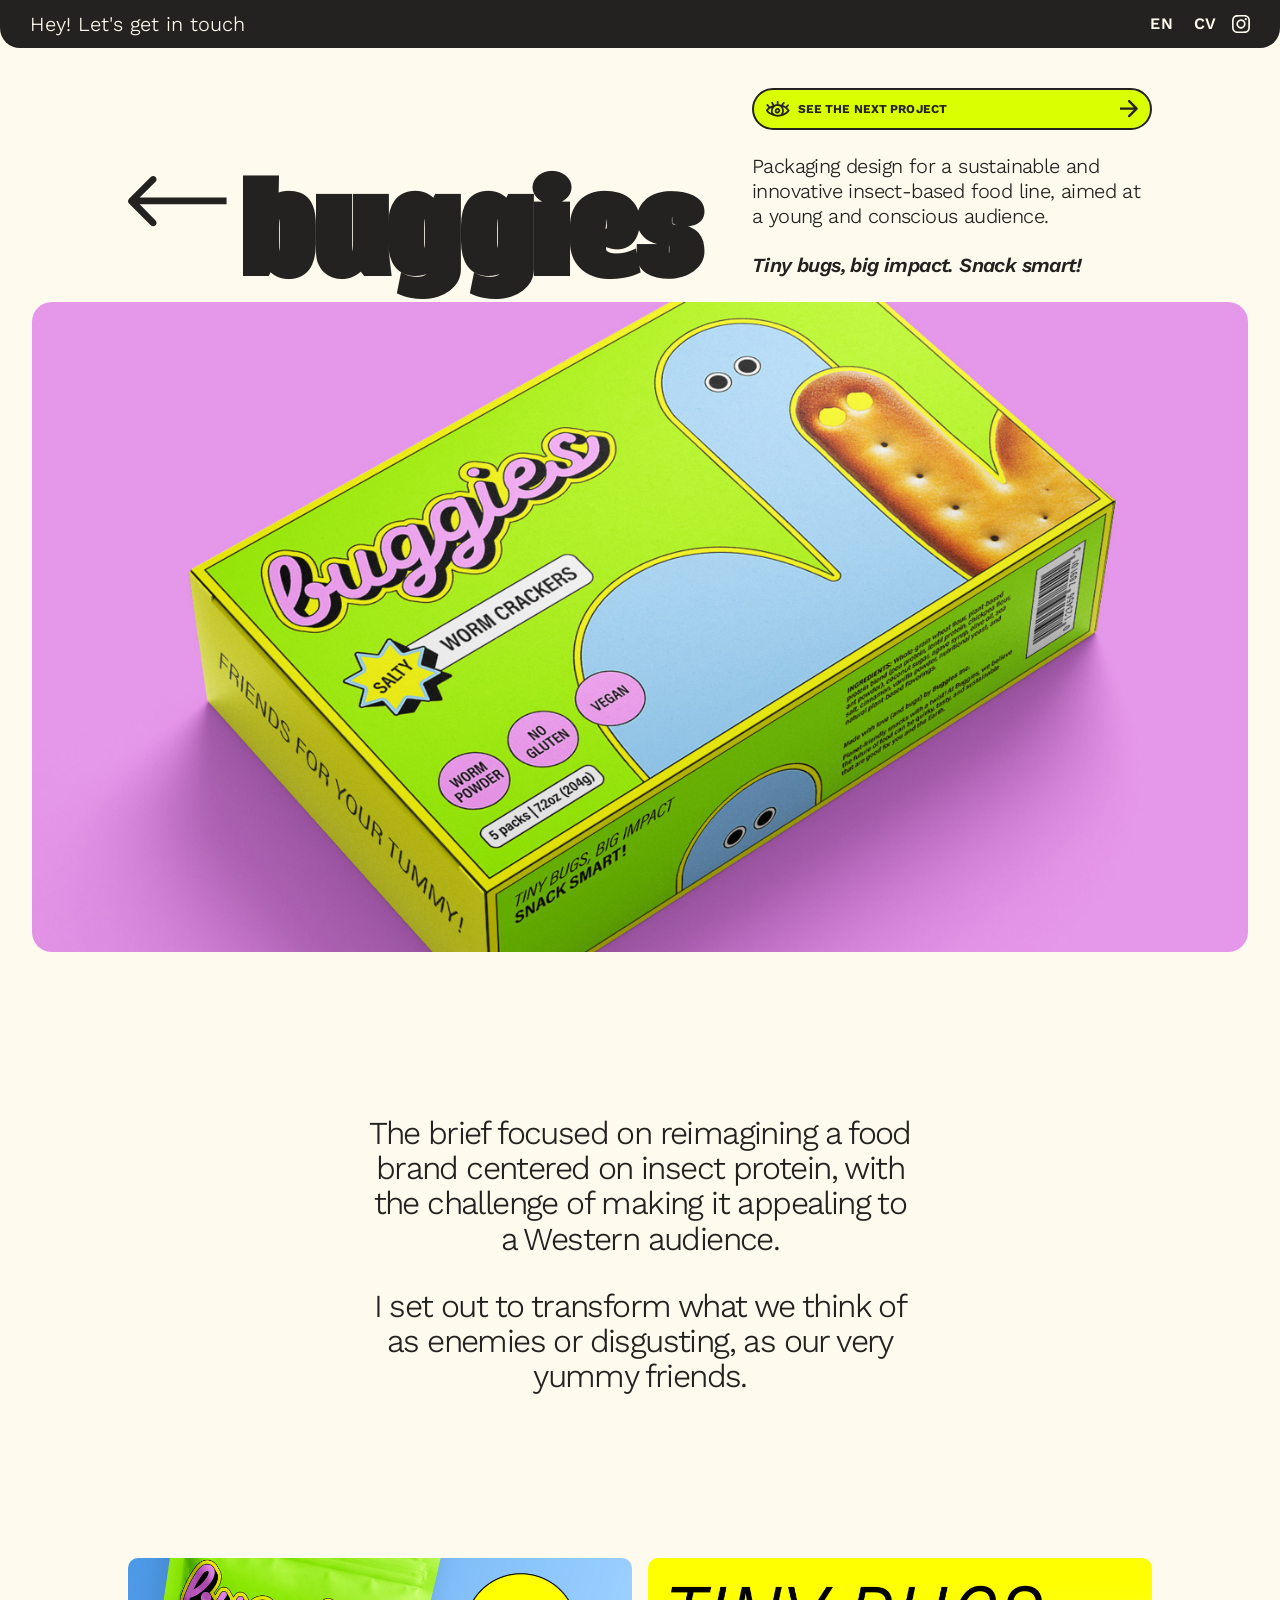
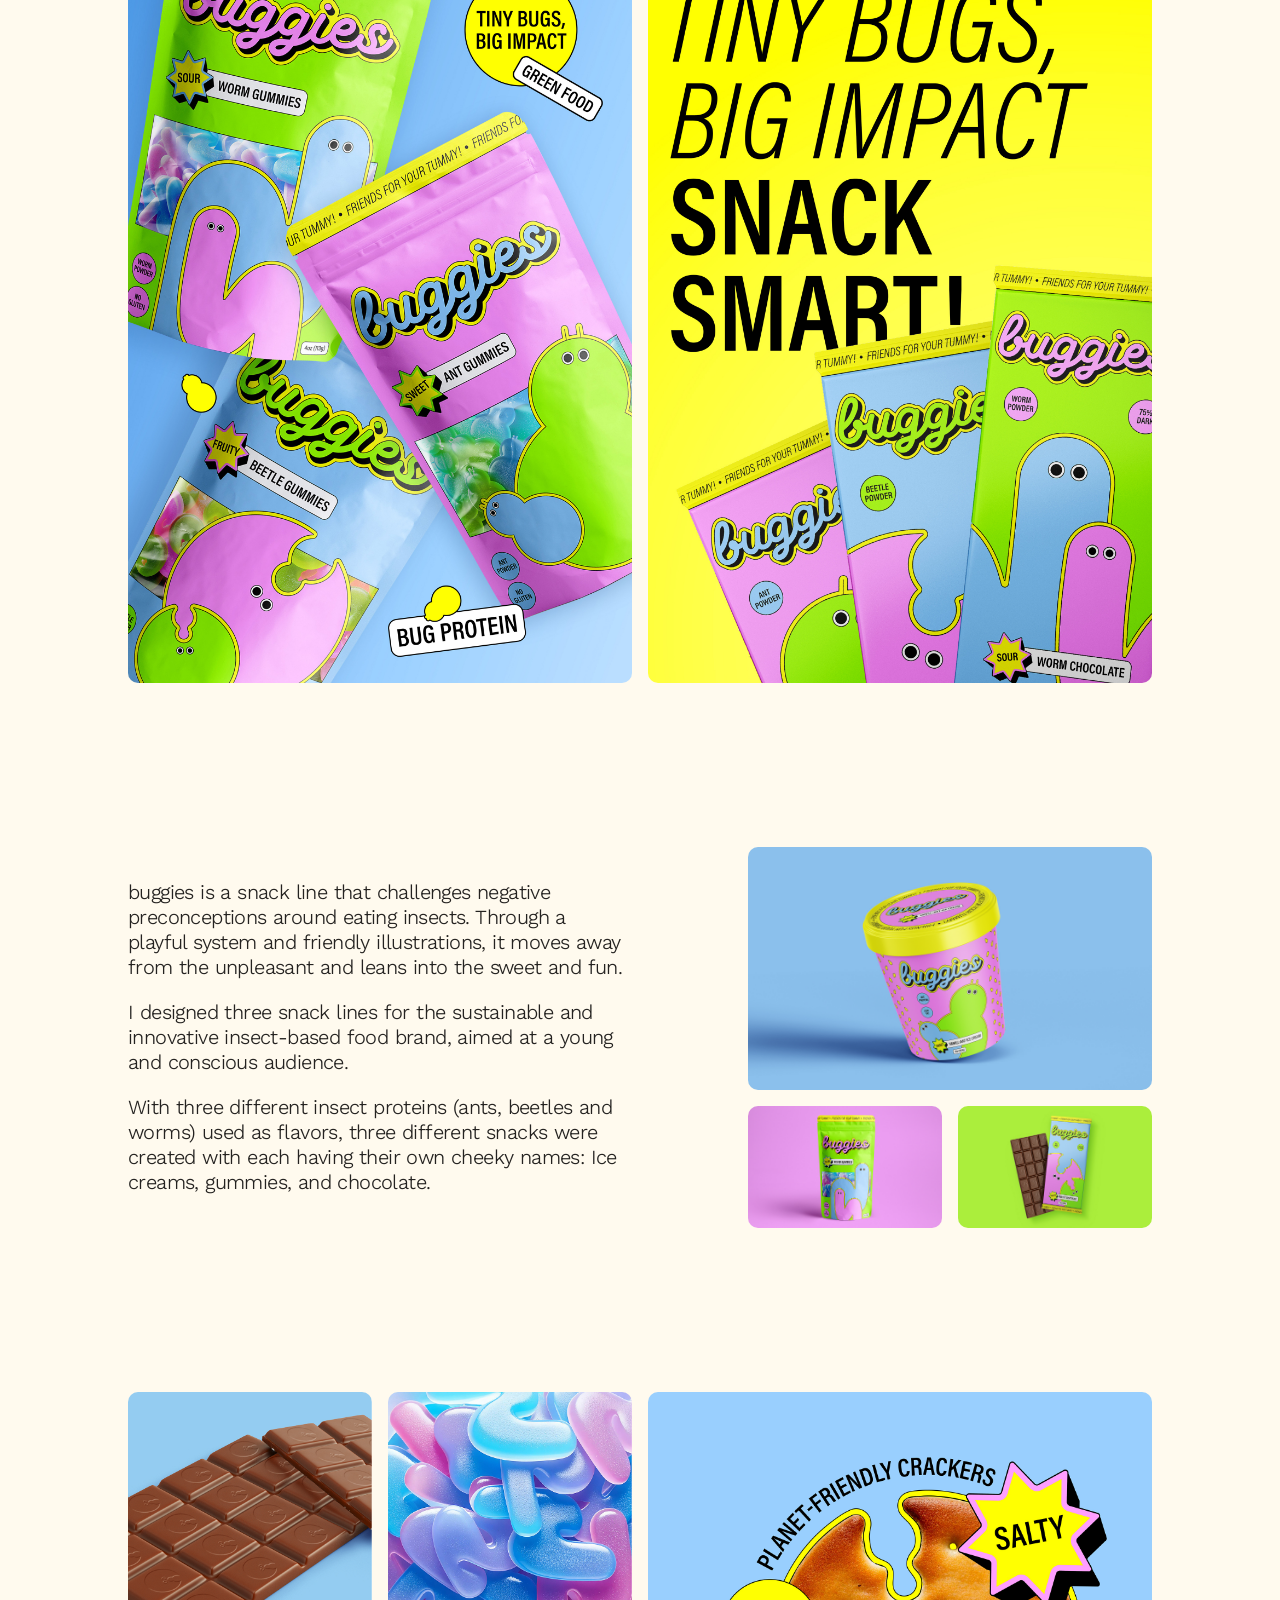
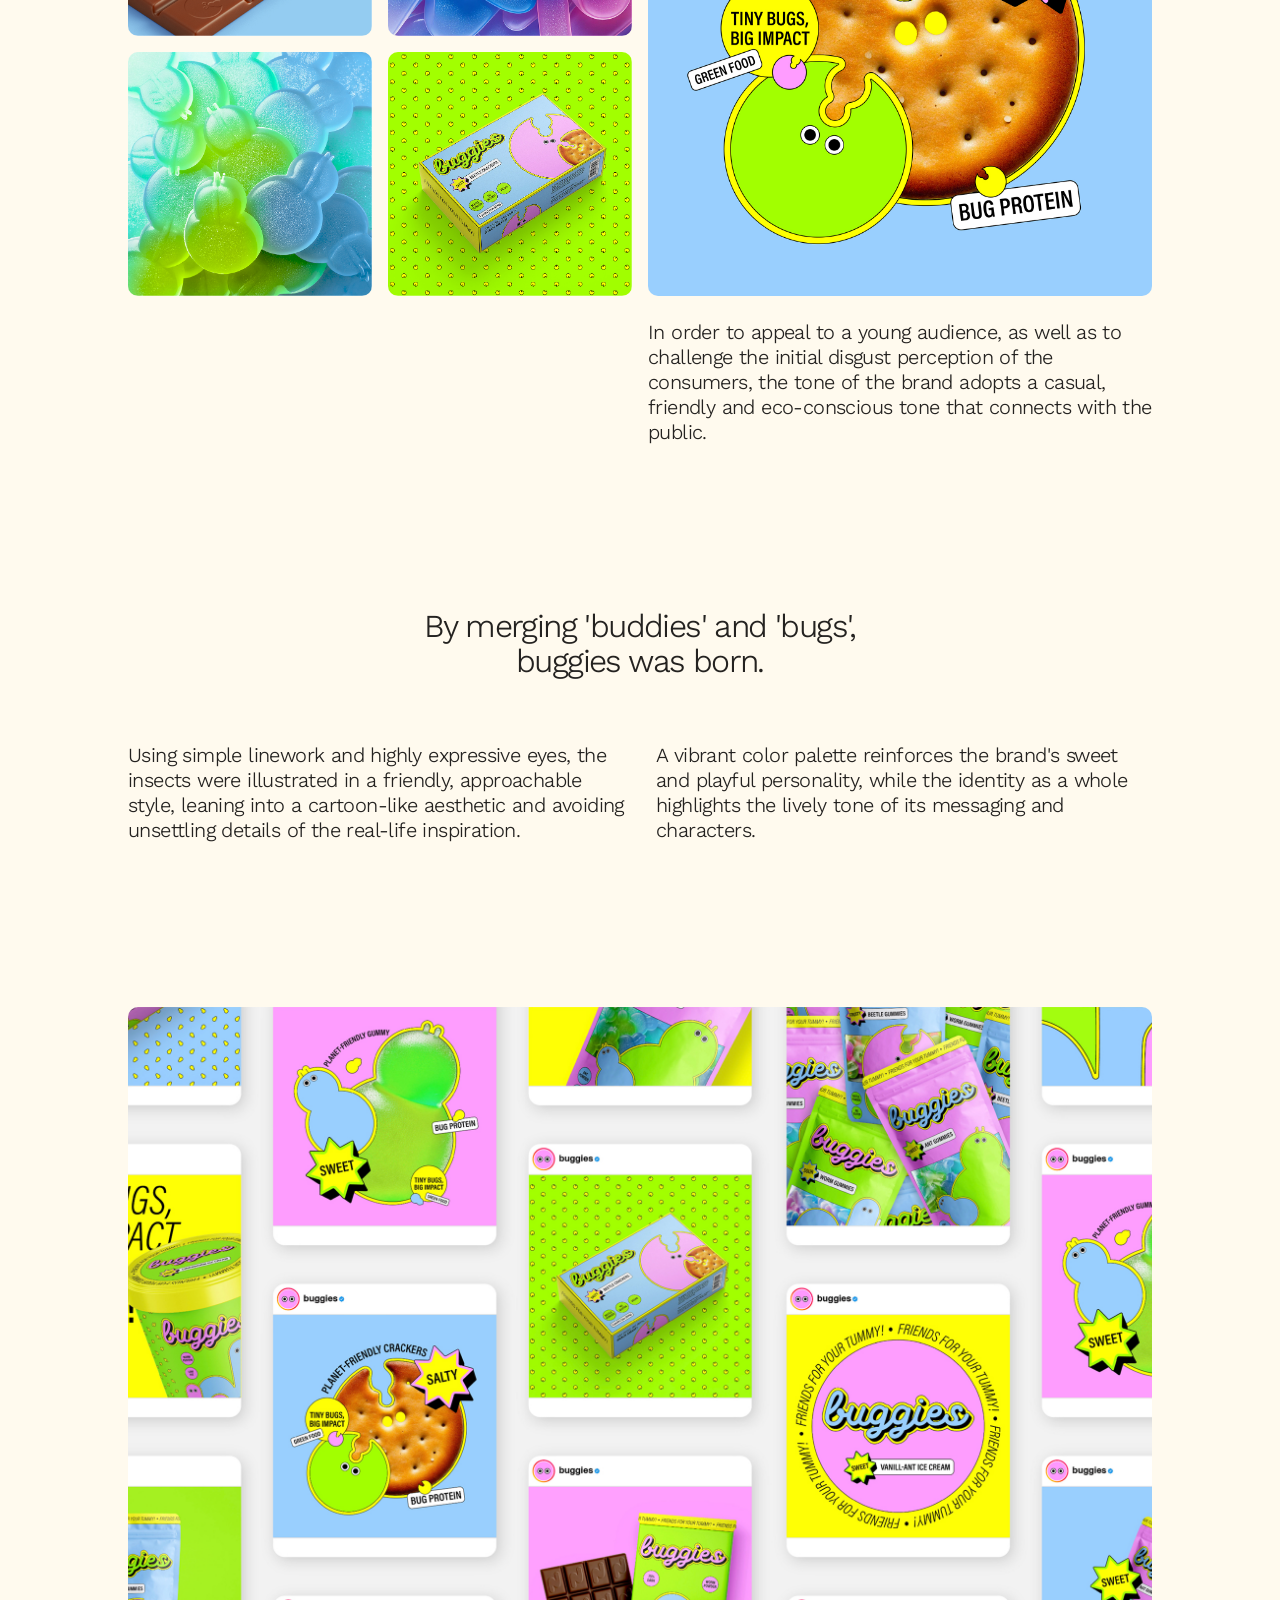
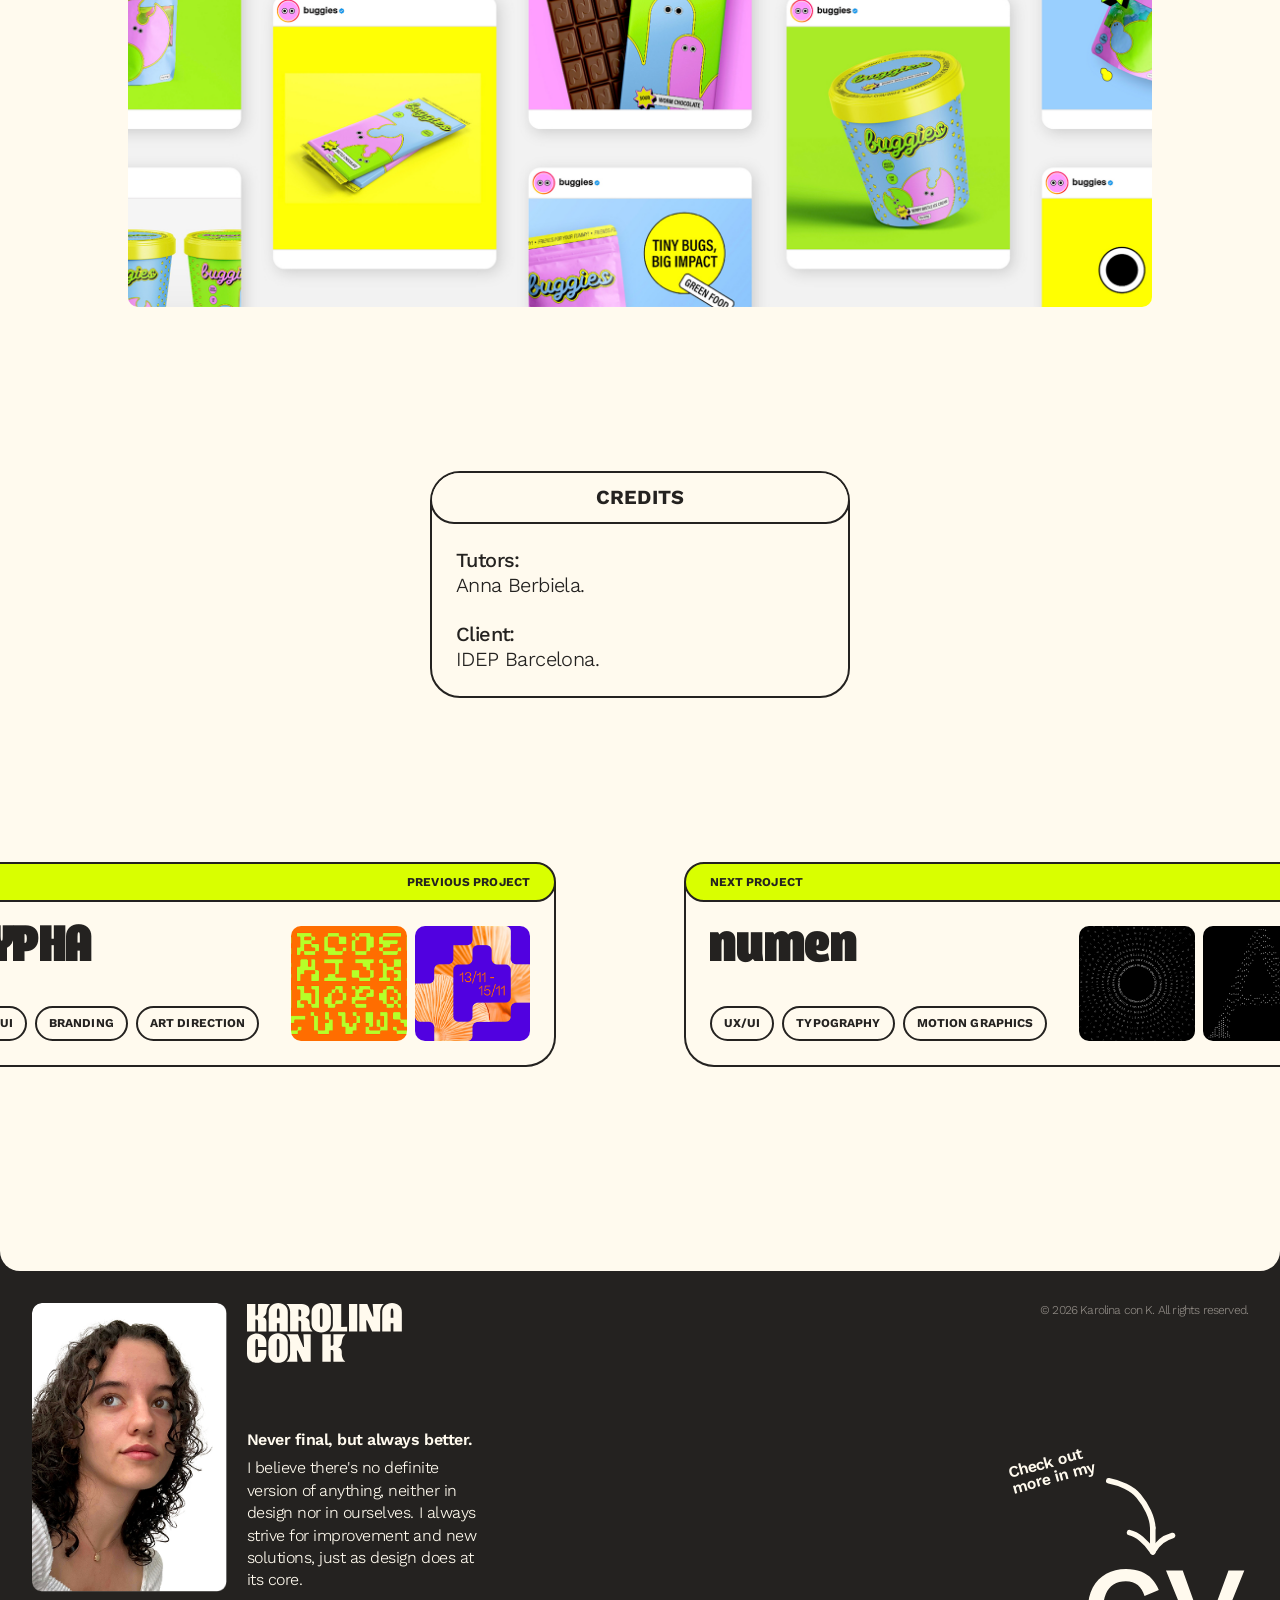
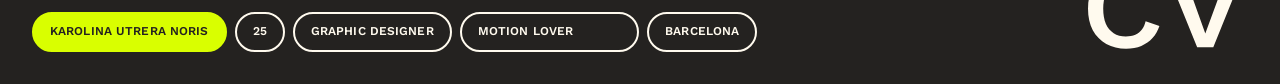
==== commit e533c373: "Top bar: "CV" as text in the language switcher's typography Co-Authored-By: Claude Opus 5.5 <noreply" ====
--- a/buggies.html
+++ b/buggies.html
@@ -36,7 +36,7 @@
         </div>
         
         <a href="/cv.pdf" class="top-bar-icon" target="_blank" rel="noopener">
-        <img src="img/cv.svg" alt="cv" class="header-cv">
+        <span class="header-cv">CV</span>
         </a>
         
         <a href="https://instagram.com/karolinaconk" class="top-bar-icon" target="_blank" rel="noopener">
--- a/css/global/global.css
+++ b/css/global/global.css
@@ -155,38 +155,110 @@
   display: block;
 }
 
-/* Language switcher: EN · ES · CAT, the current one at full strength */
+/* Language switcher. Closed: only the current language, the size of "CV".
+   Hover (or tap on mobile): it opens to the left with a lime dot, the
+   current language first and the other two faded, to pick one */
 .lang-switch {
   display: flex;
   align-items: center;
-  gap: 2px;
 }
 
 .lang-switch button {
-  padding: 4px 6px;
+  display: block;
+  max-width: 0;
+  padding: 4px 0;
+  overflow: hidden;
   border: 0;
   background: none;
   font-family: 'Work Sans', sans-serif;
   font-weight: 600;
-  font-size: 13px;
+  font-size: 16px;
+  line-height: 1;
   letter-spacing: 0.01em;
   color: var(--greish);
+  white-space: nowrap;
+  opacity: 0;
+  cursor: pointer;
+  transition: max-width 0.35s ease, padding 0.35s ease, opacity 0.25s ease;
+}
+
+/* The current language: always visible, first in the row */
+.lang-switch button[aria-pressed="true"] {
+  order: -1;
+  max-width: 4em;
+  padding: 4px 5px;
+  opacity: 1;
+}
+
+/* Lime dot before the current language, only while open */
+.lang-switch button[aria-pressed="true"]::before {
+  content: "";
+  display: inline-block;
+  width: 0;
+  height: 6px;
+  margin-right: 0;
+  border-radius: 50%;
+  background: var(--lime);
+  vertical-align: middle;
+  transition: width 0.35s ease, margin 0.35s ease;
+}
+
+/* Open: after a tap or click (.is-open), when navigating with the keyboard,
+   or on hover with a mouse (not on touch screens, where hover can "stick") */
+.lang-switch.is-open button,
+.lang-switch:has(:focus-visible) button {
+  max-width: 4em;
+  padding: 4px 5px;
   opacity: 0.45;
-  cursor: pointer;
-  transition: opacity 0.2s ease;
-}
-
-.lang-switch button:hover,
-.lang-switch button[aria-pressed="true"] {
+}
+
+.lang-switch.is-open button[aria-pressed="true"],
+.lang-switch:has(:focus-visible) button[aria-pressed="true"] {
   opacity: 1;
+}
+
+.lang-switch.is-open button[aria-pressed="true"]::before,
+.lang-switch:has(:focus-visible) button[aria-pressed="true"]::before {
+  width: 6px;
+  margin-right: 5px;
+}
+
+@media (hover: hover) {
+  .lang-switch:hover button {
+    max-width: 4em;
+    padding: 4px 5px;
+    opacity: 0.45;
+  }
+
+  .lang-switch:hover button[aria-pressed="true"],
+  .lang-switch:hover button:hover {
+    opacity: 1;
+  }
+
+  .lang-switch:hover button[aria-pressed="true"]::before {
+    width: 6px;
+    margin-right: 5px;
+  }
 }
 
 .header-ig {
   height: 18px;
 }
 
+/* "CV" in the top bar: text in the same type as the language switcher */
 .header-cv {
-  height: 12px;
+  display: block;
+  padding: 4px 0;
+  font-family: 'Work Sans', sans-serif;
+  font-weight: 600;
+  font-size: 16px;
+  line-height: 1;
+  letter-spacing: 0.01em;
+  color: var(--greish);
+}
+
+.top-bar-icon {
+  text-decoration: none;
 }
 
 /* MAIN */
@@ -446,11 +518,25 @@
 
   .top-bar-right {
     gap: 10px;
-  }
-
-  .lang-switch button {
-    padding: 4px 3px;
-    font-size: 12px;
+    flex-shrink: 0;
+  }
+
+  /* No room for both: while the language switcher is open, the greeting
+     fades out and the switcher opens over its space */
+  .top-bar-left {
+    min-width: 0;
+    overflow: hidden;
+    transition: opacity 0.25s ease;
+  }
+
+  .top-bar:has(.lang-switch.is-open) .top-bar-left {
+    opacity: 0;
+    pointer-events: none;
+  }
+
+  .lang-switch button,
+  .header-cv {
+    font-size: 14px;
   }
 
   /* Footer: everything stacks */
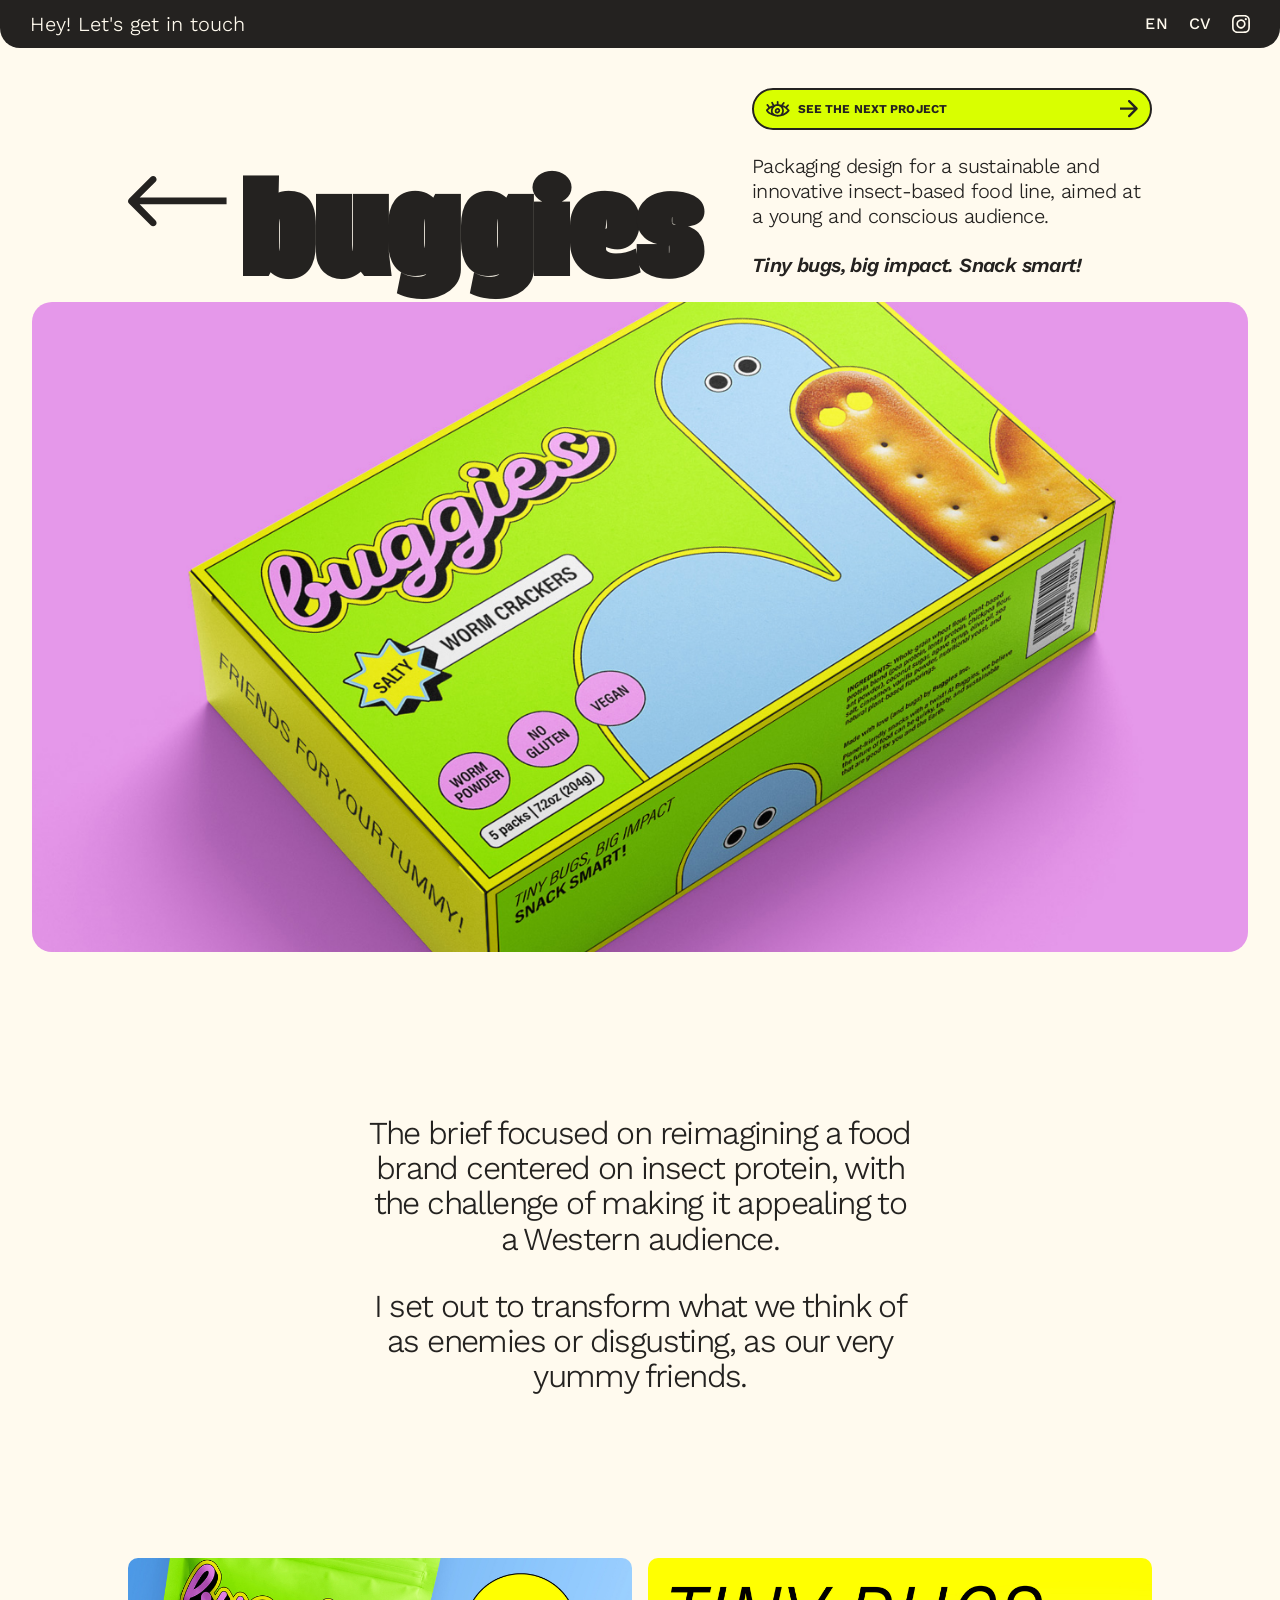
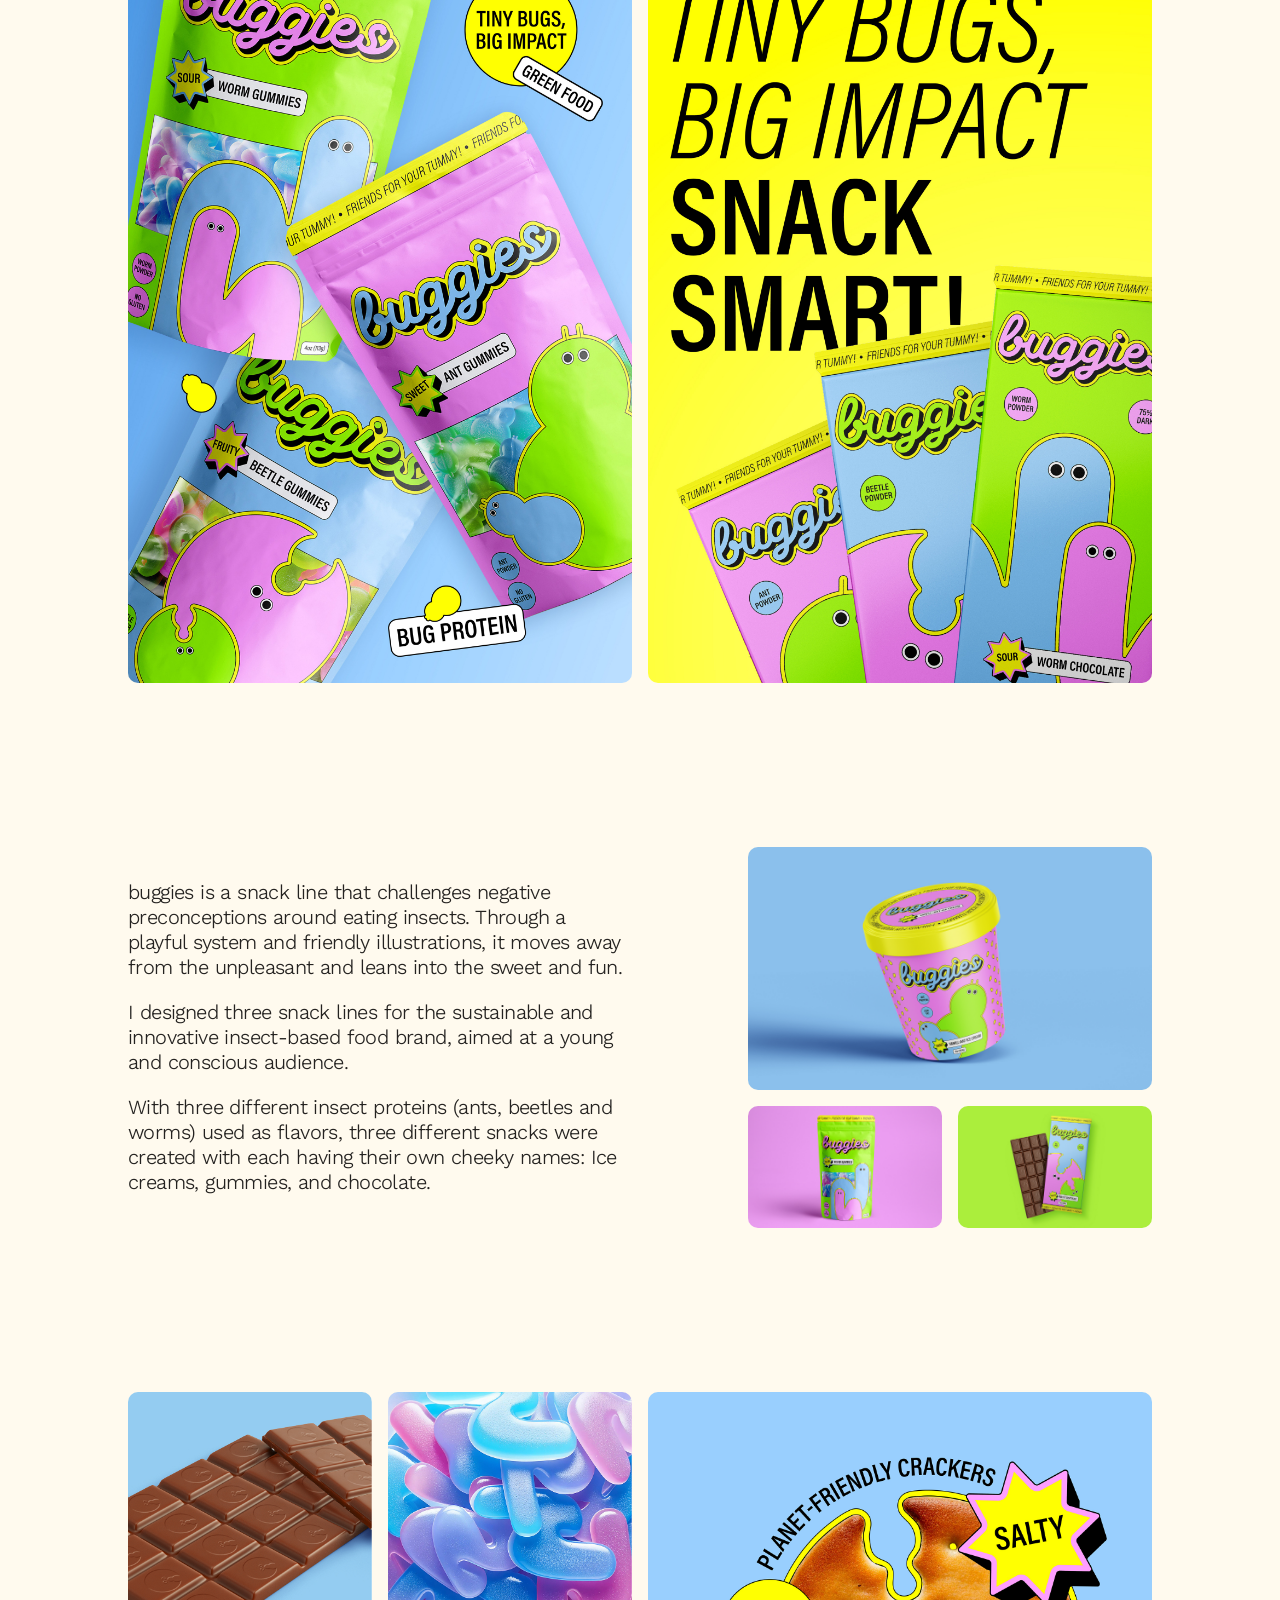
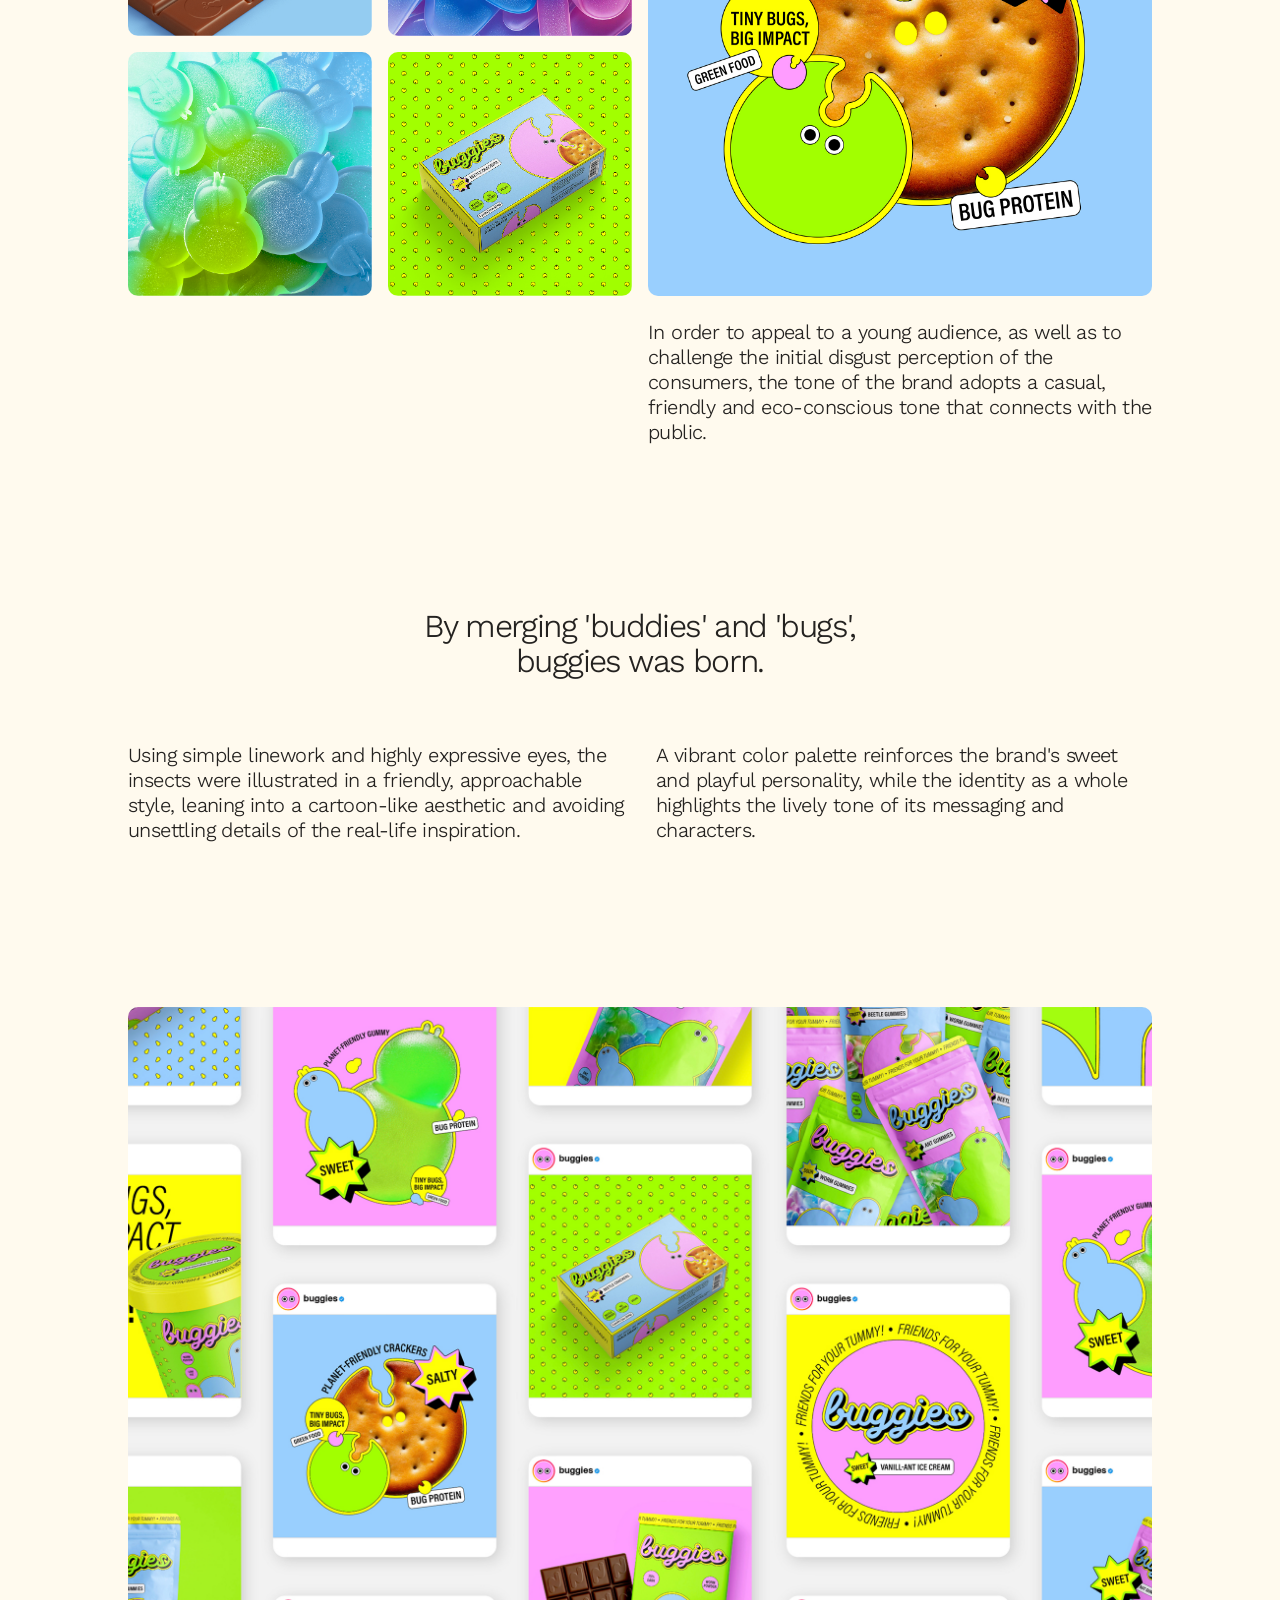
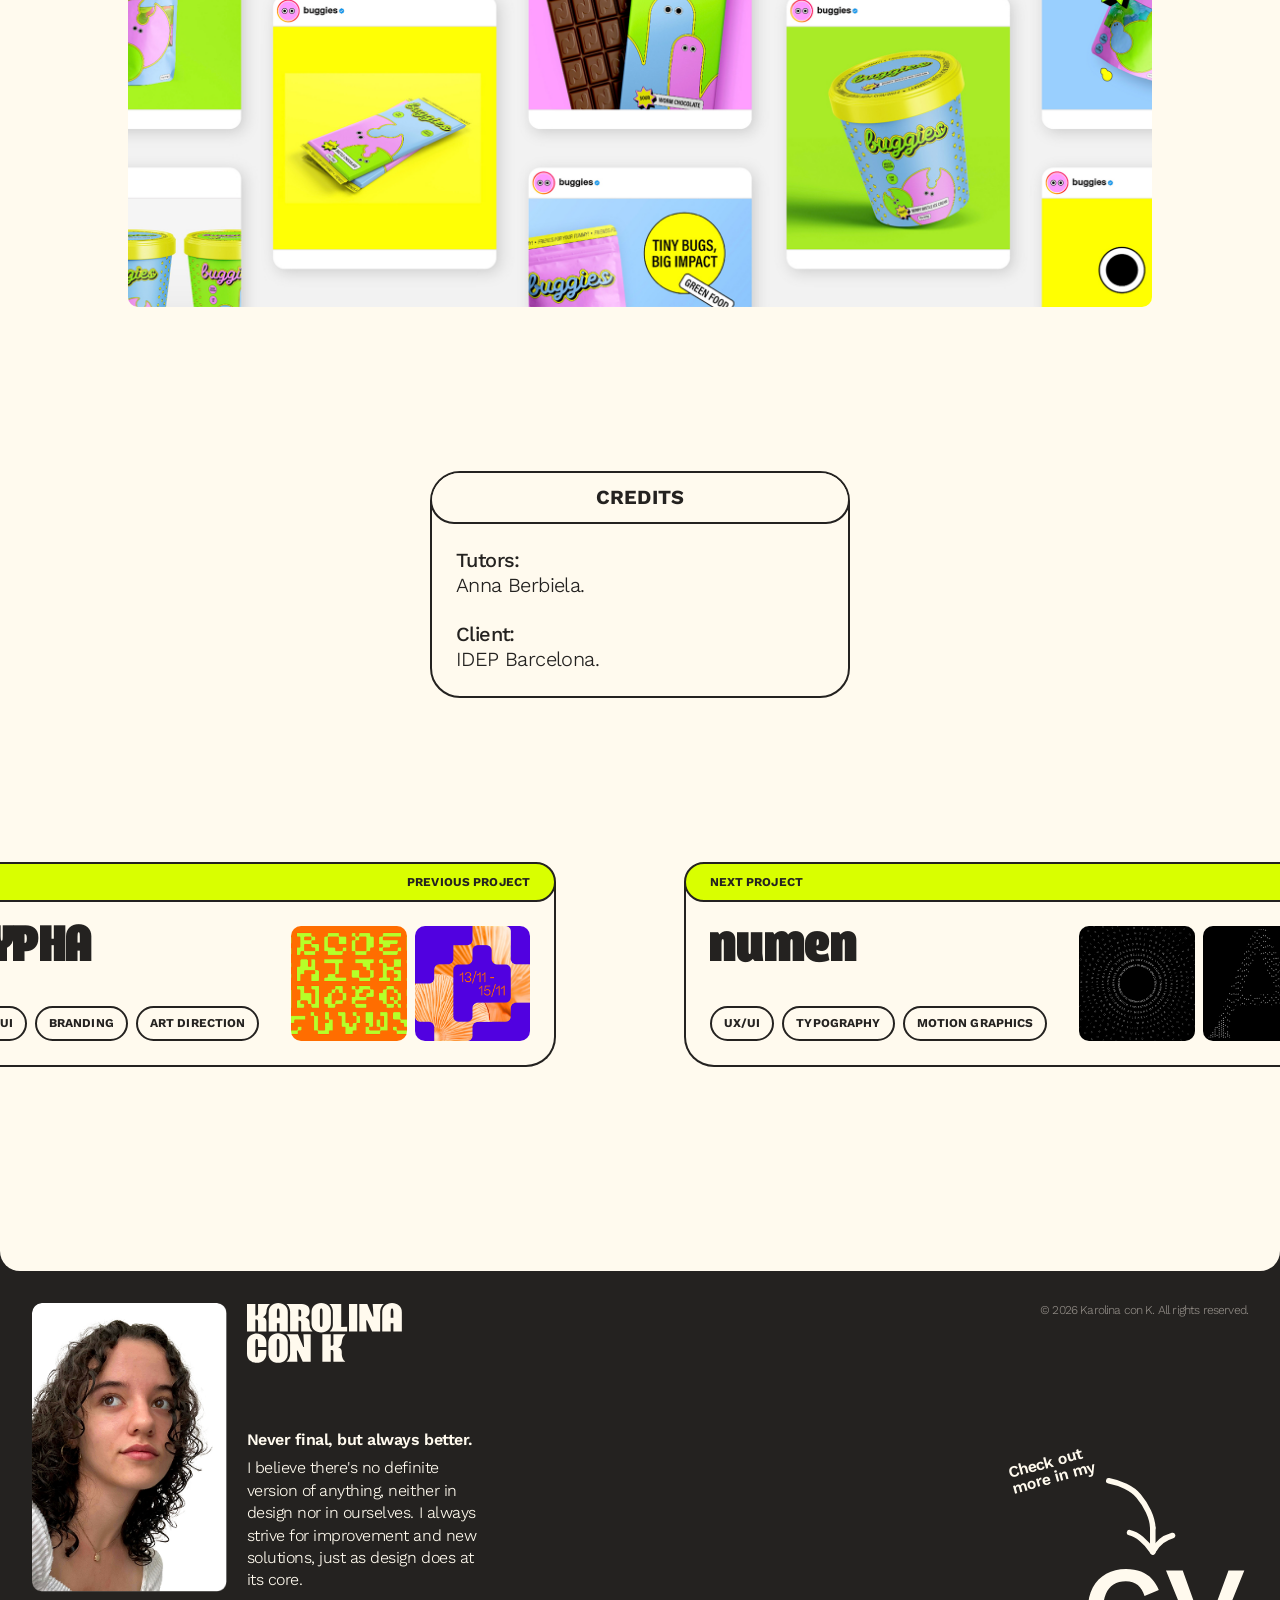
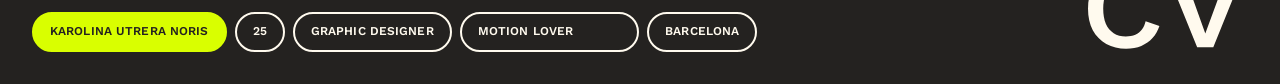
==== commit 42018137: "Footer: Karolina con K logo links to the home page Co-Authored-By: Claude Opus 5.5 <noreply@anthropi" ====
--- a/buggies.html
+++ b/buggies.html
@@ -185,7 +185,7 @@
           </div>
         </a>
 
-        <a href="la-crisis-de-los-20s.html" class="project-nav-card project-nav-next">
+        <a href="numen.html" class="project-nav-card project-nav-next">
           <div class="project-nav-header project-cta-btn">
             <p class="button-s">Next<span class="project-nav-label-extra"> project</span></p>
             <img src="img/arrow.svg" alt="" class="project-nav-arrow">
@@ -228,7 +228,7 @@
           </div>
           <div class="footer-left-info">
             <div class="footer-left-info-up">
-              <img src="img/logo-karoconk-s.svg" alt="logo karolina con k" class="footer-logo">
+              <a href="index.html" class="footer-logo-link" aria-label="Karolina con K, home"><img src="img/logo-karoconk-s.svg" alt="logo karolina con k" class="footer-logo"></a>
             </div>
             <div class="footer-left-info-down">
               <p class="footer-text">
--- a/css/global/global.css
+++ b/css/global/global.css
@@ -171,7 +171,7 @@
   border: 0;
   background: none;
   font-family: 'Work Sans', sans-serif;
-  font-weight: 600;
+  font-weight: 500;
   font-size: 16px;
   line-height: 1;
   letter-spacing: 0.01em;
@@ -243,6 +243,9 @@
 
 .header-ig {
   height: 18px;
+  /* Same distance from "CV" as "CV" has from the language (whose button
+     adds 5px of padding) */
+  margin-left: 5px;
 }
 
 /* "CV" in the top bar: text in the same type as the language switcher */
@@ -250,7 +253,7 @@
   display: block;
   padding: 4px 0;
   font-family: 'Work Sans', sans-serif;
-  font-weight: 600;
+  font-weight: 500;
   font-size: 16px;
   line-height: 1;
   letter-spacing: 0.01em;
@@ -332,6 +335,13 @@
 .footer-logo {
   height: 60px;
   width: auto;
+  display: block;
+}
+
+/* The footer logo links to the home page */
+.footer-logo-link {
+  display: inline-block;
+  align-self: flex-start;
 }
 
 .footer-text {
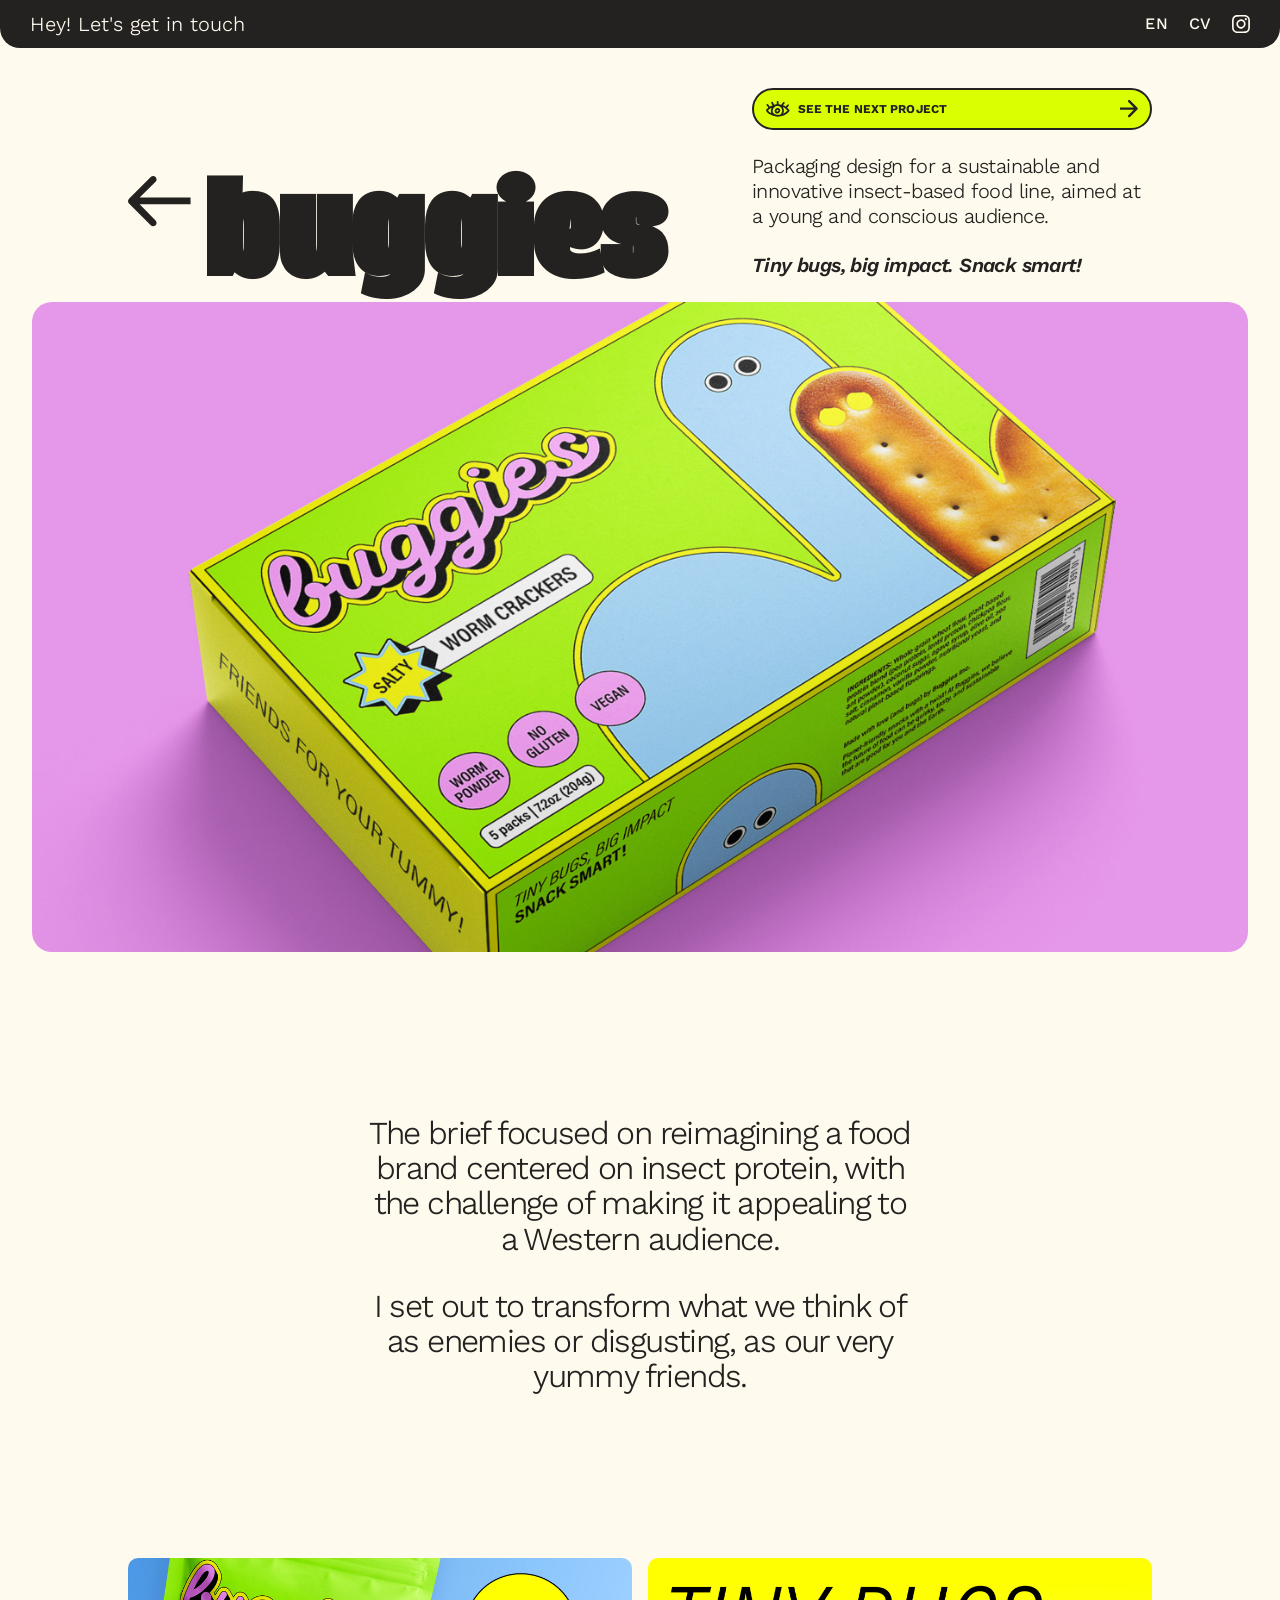
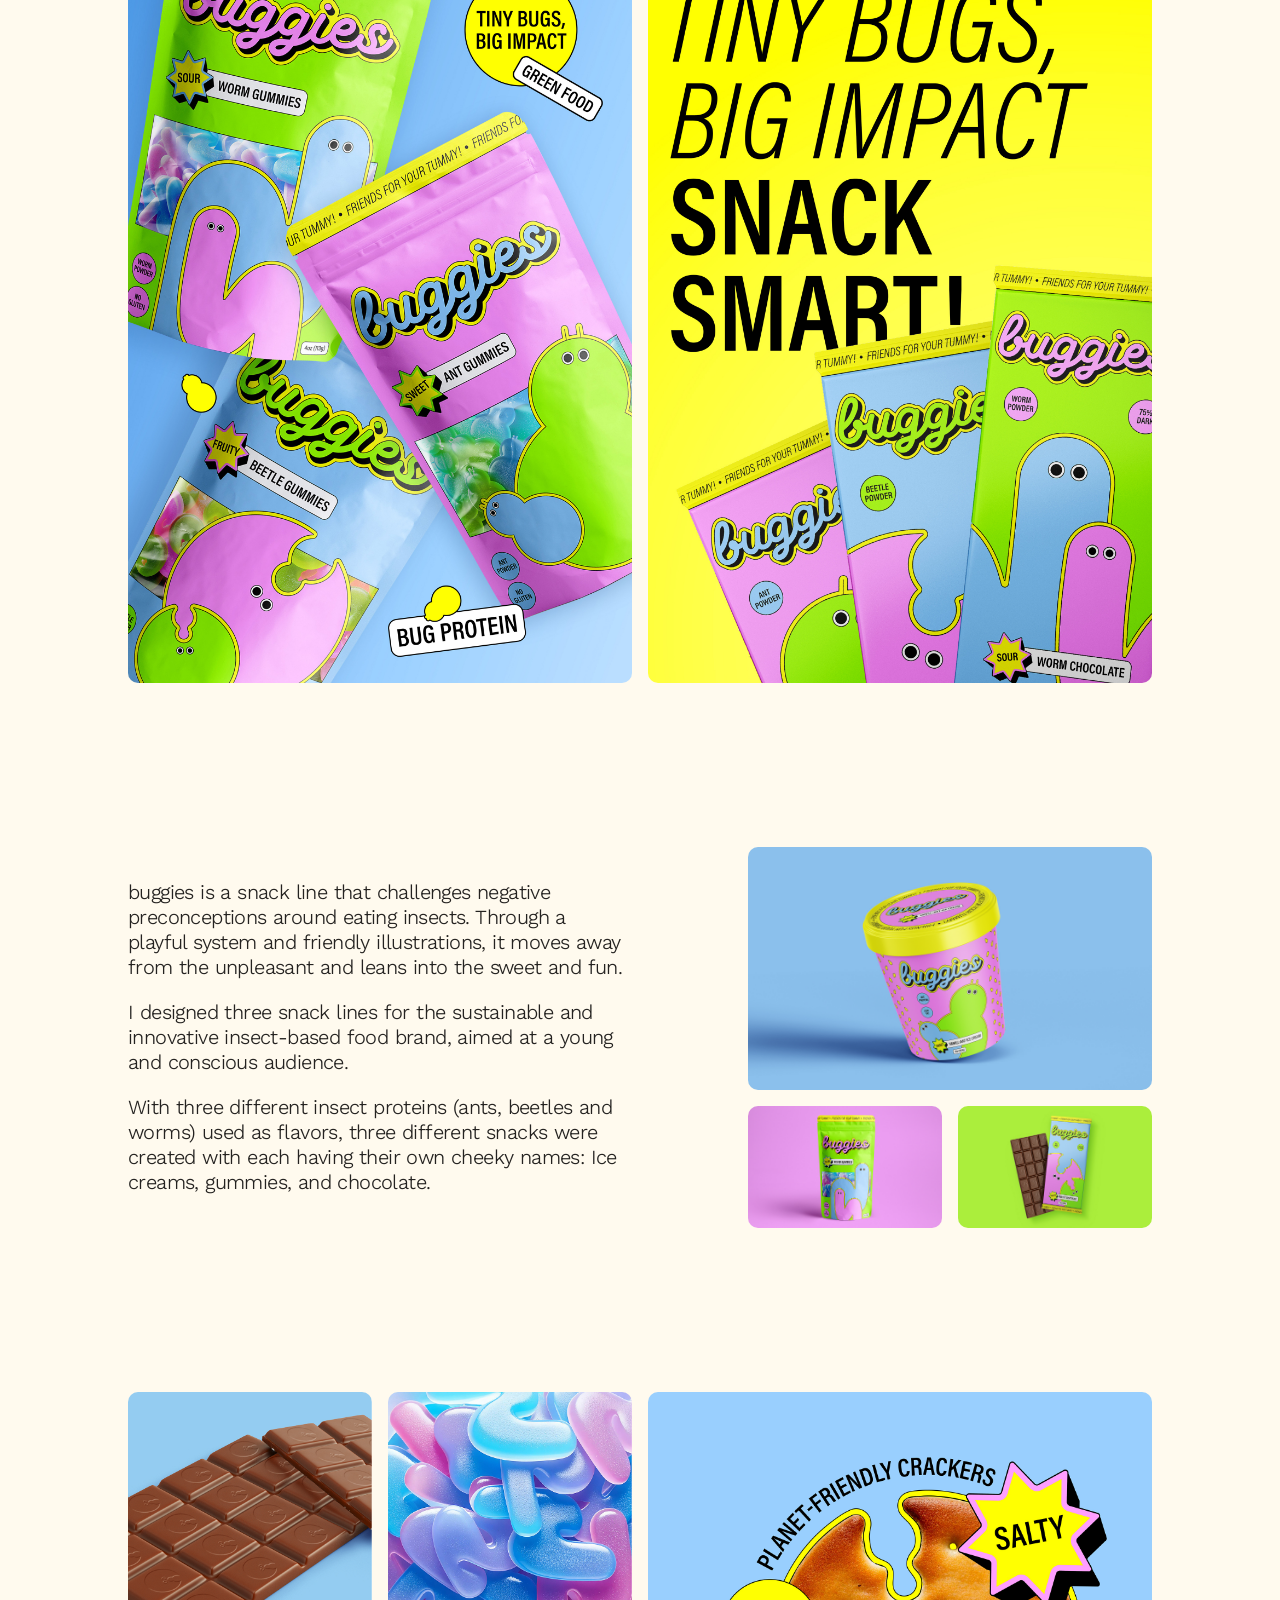
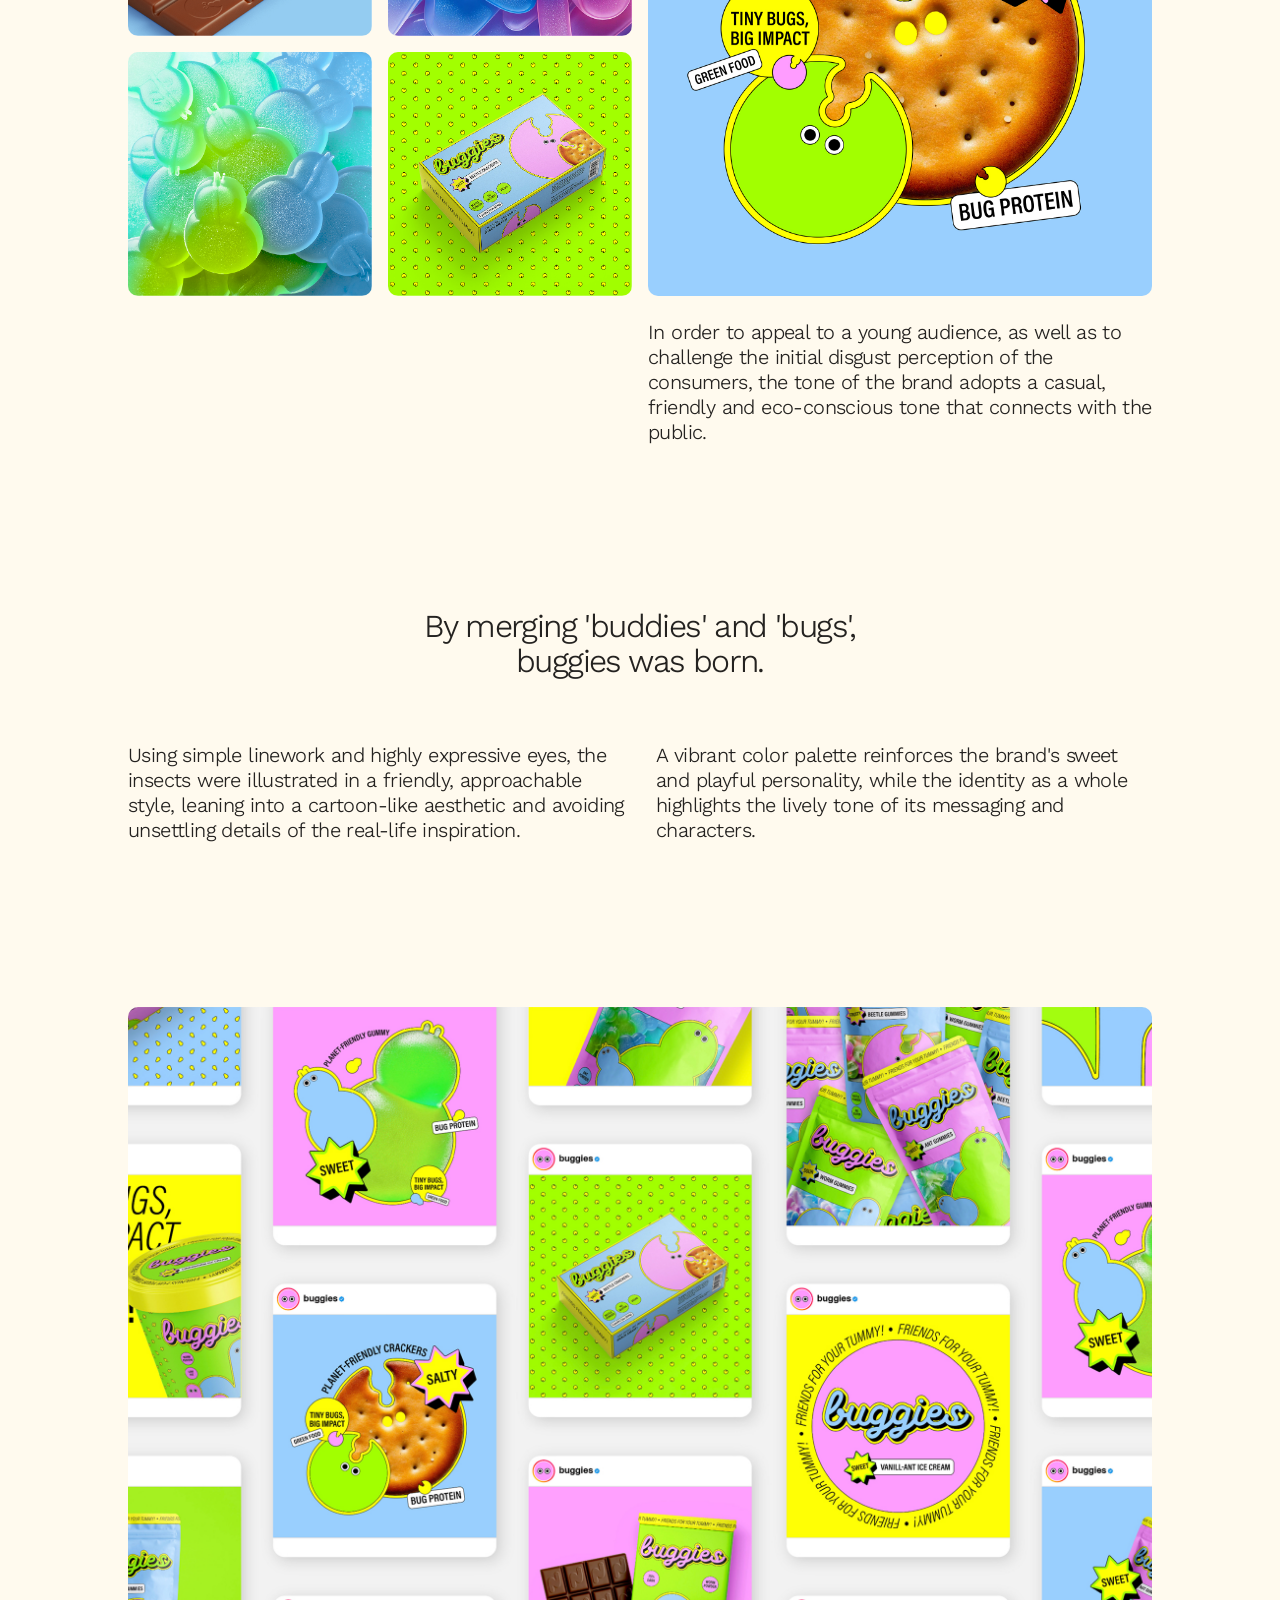
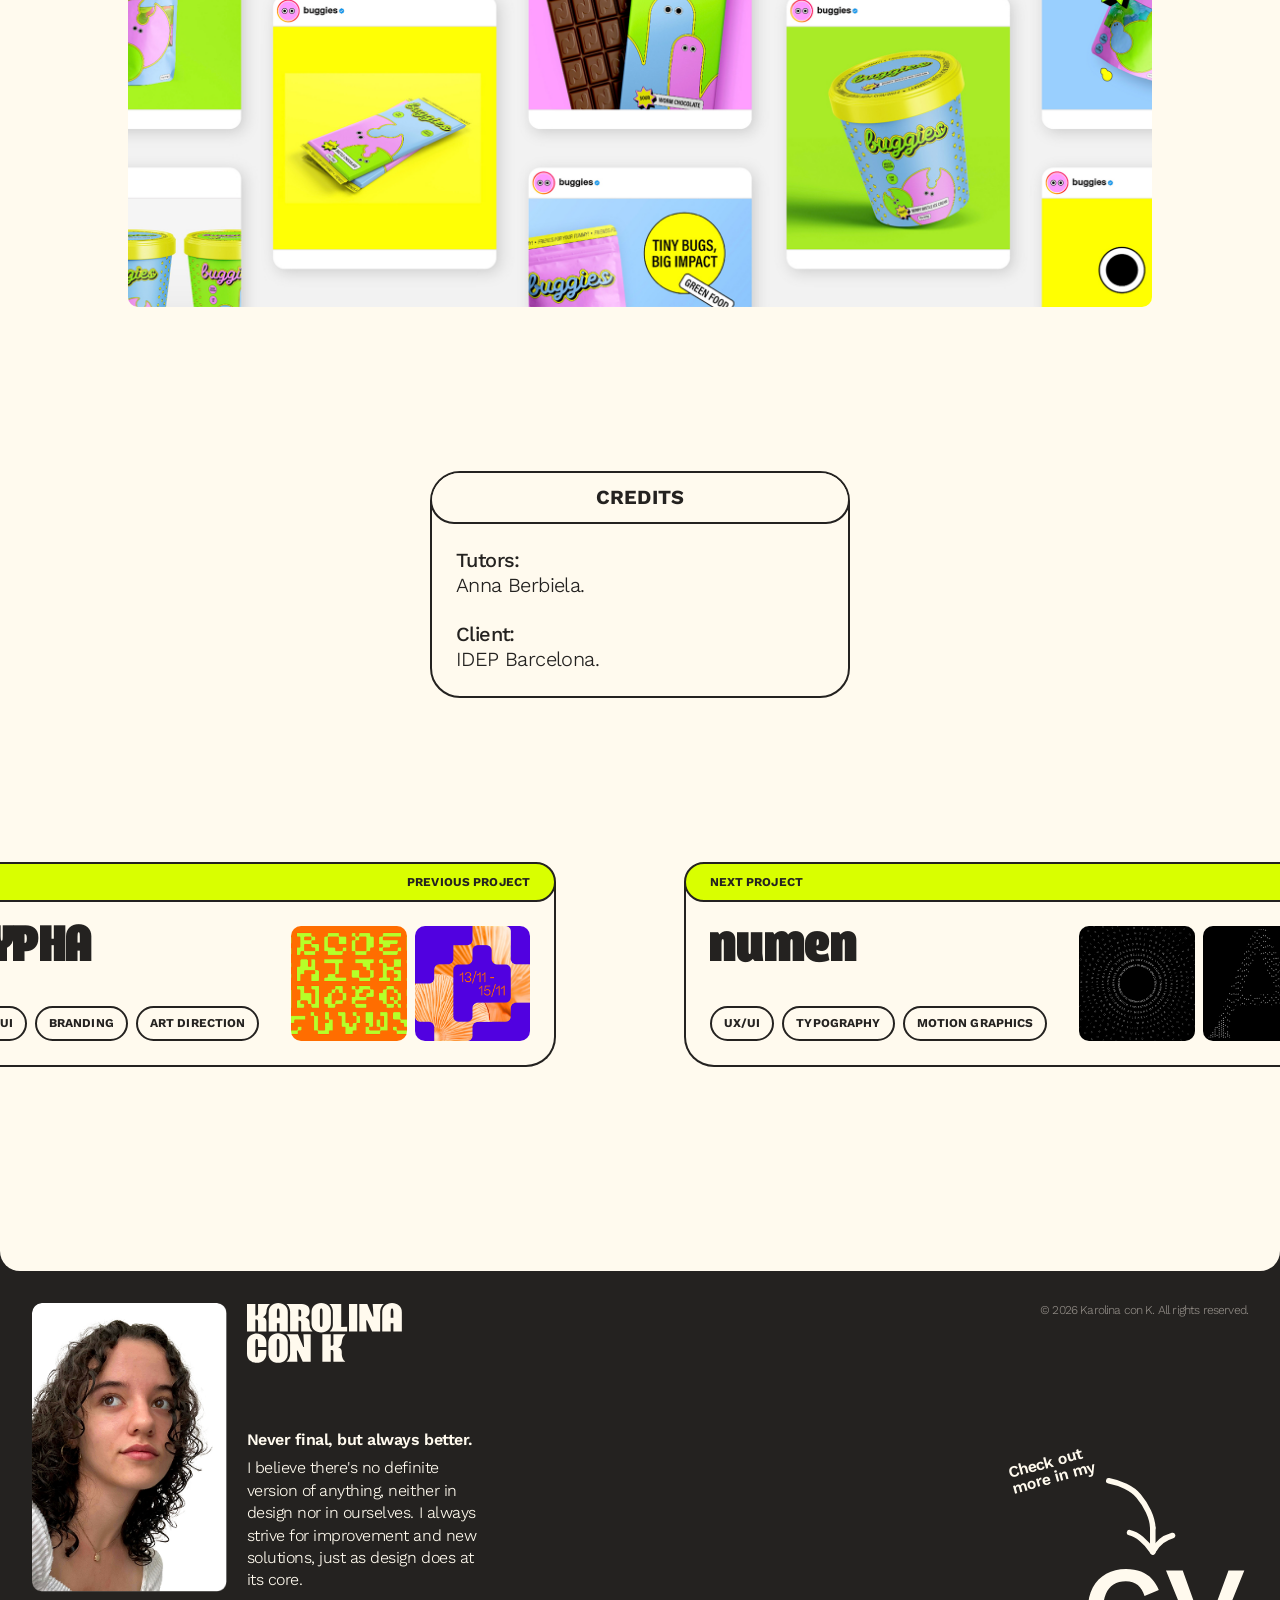
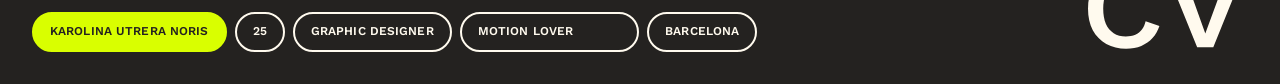
==== commit abdcc416: "Page titles "Karolina con K: project" and favicon links (favicon.png) Co-Authored-By: Claude Opus 5." ====
--- a/buggies.html
+++ b/buggies.html
@@ -13,7 +13,9 @@
     <link rel="preconnect" href="https://fonts.googleapis.com">
   <link rel="preconnect" href="https://fonts.gstatic.com" crossorigin>
   <link href="https://fonts.googleapis.com/css2?family=Work+Sans:wght@300..700&display=swap" rel="stylesheet">
-    <title>Home Page</title>
+    <title>Karolina con K: buggies</title>
+    <link rel="icon" type="image/png" href="favicon.png">
+    <link rel="apple-touch-icon" href="favicon.png">
   </head>
   <body>
 
--- a/css/global/global.css
+++ b/css/global/global.css
@@ -164,7 +164,8 @@
 }
 
 .lang-switch button {
-  display: block;
+  display: flex;
+  align-items: center;
   max-width: 0;
   padding: 4px 0;
   overflow: hidden;
@@ -199,7 +200,7 @@
   margin-right: 0;
   border-radius: 50%;
   background: var(--lime);
-  vertical-align: middle;
+  flex-shrink: 0;
   transition: width 0.35s ease, margin 0.35s ease;
 }
 
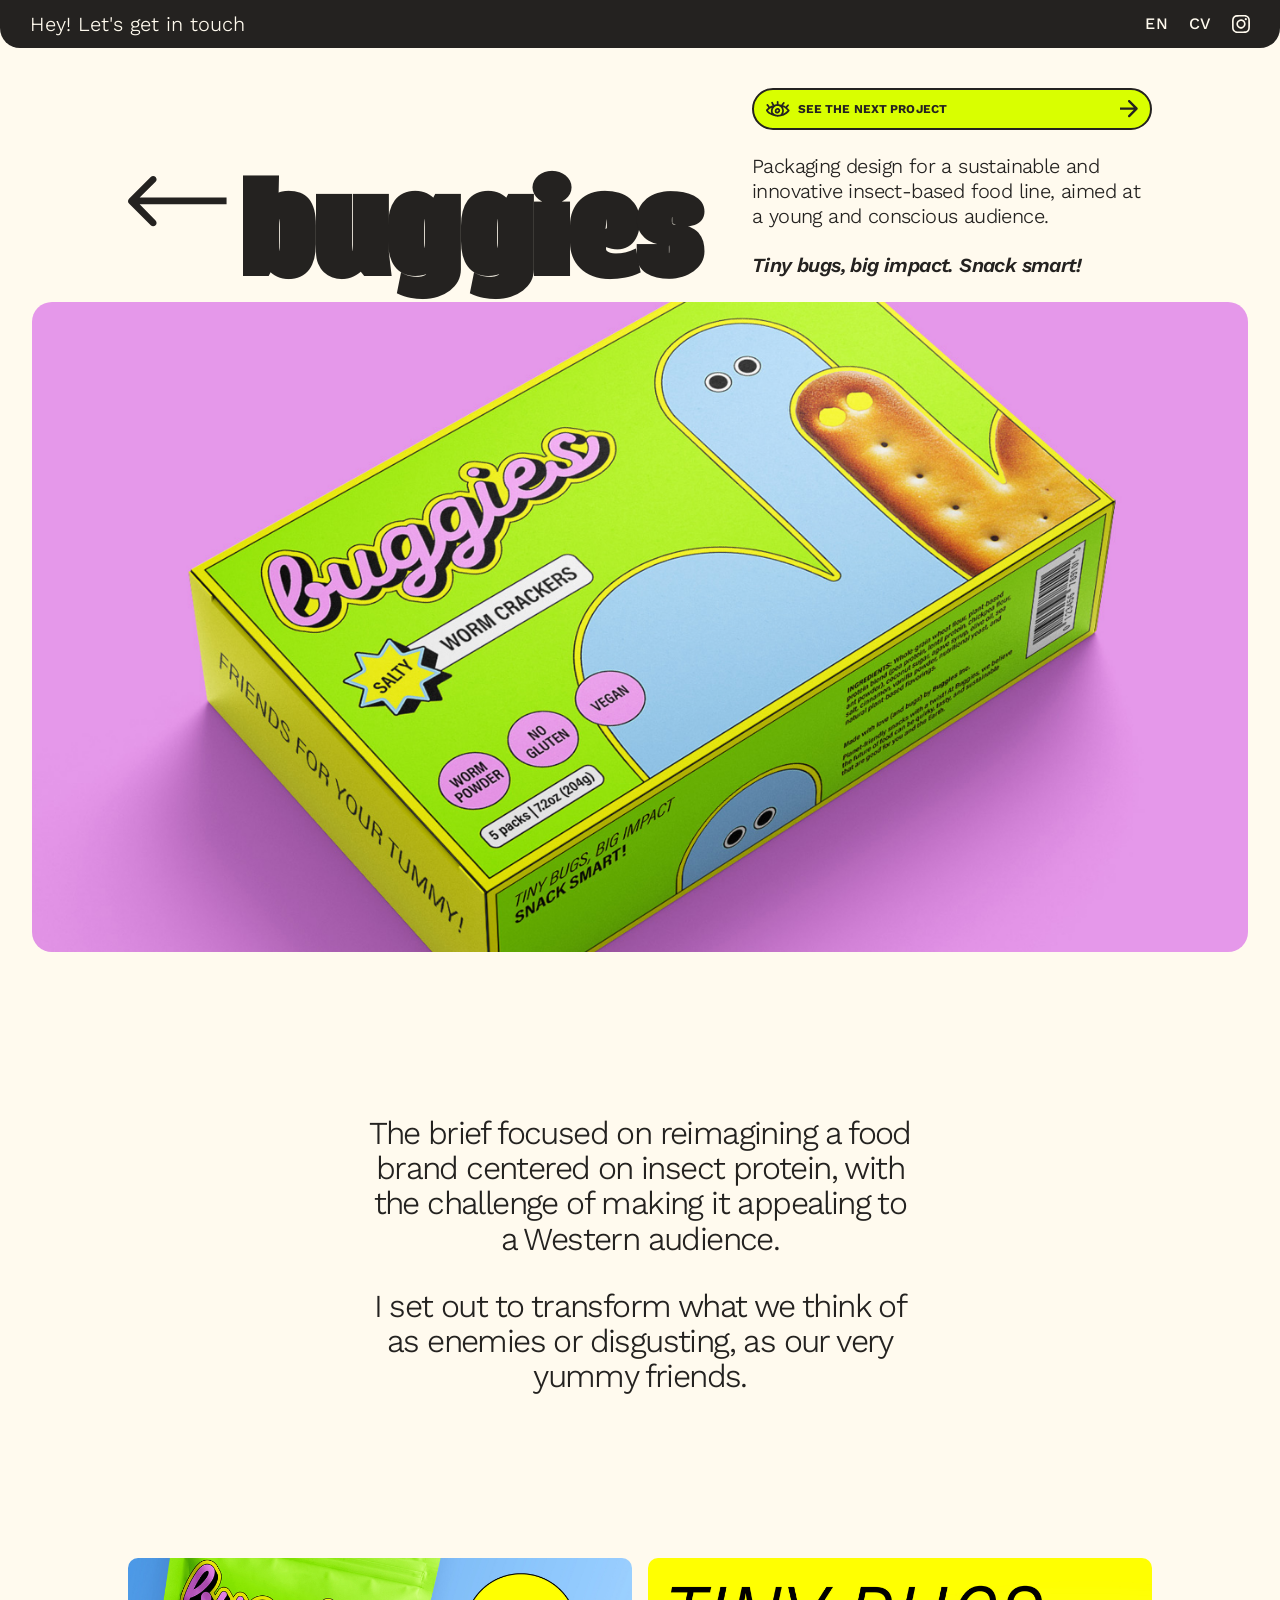
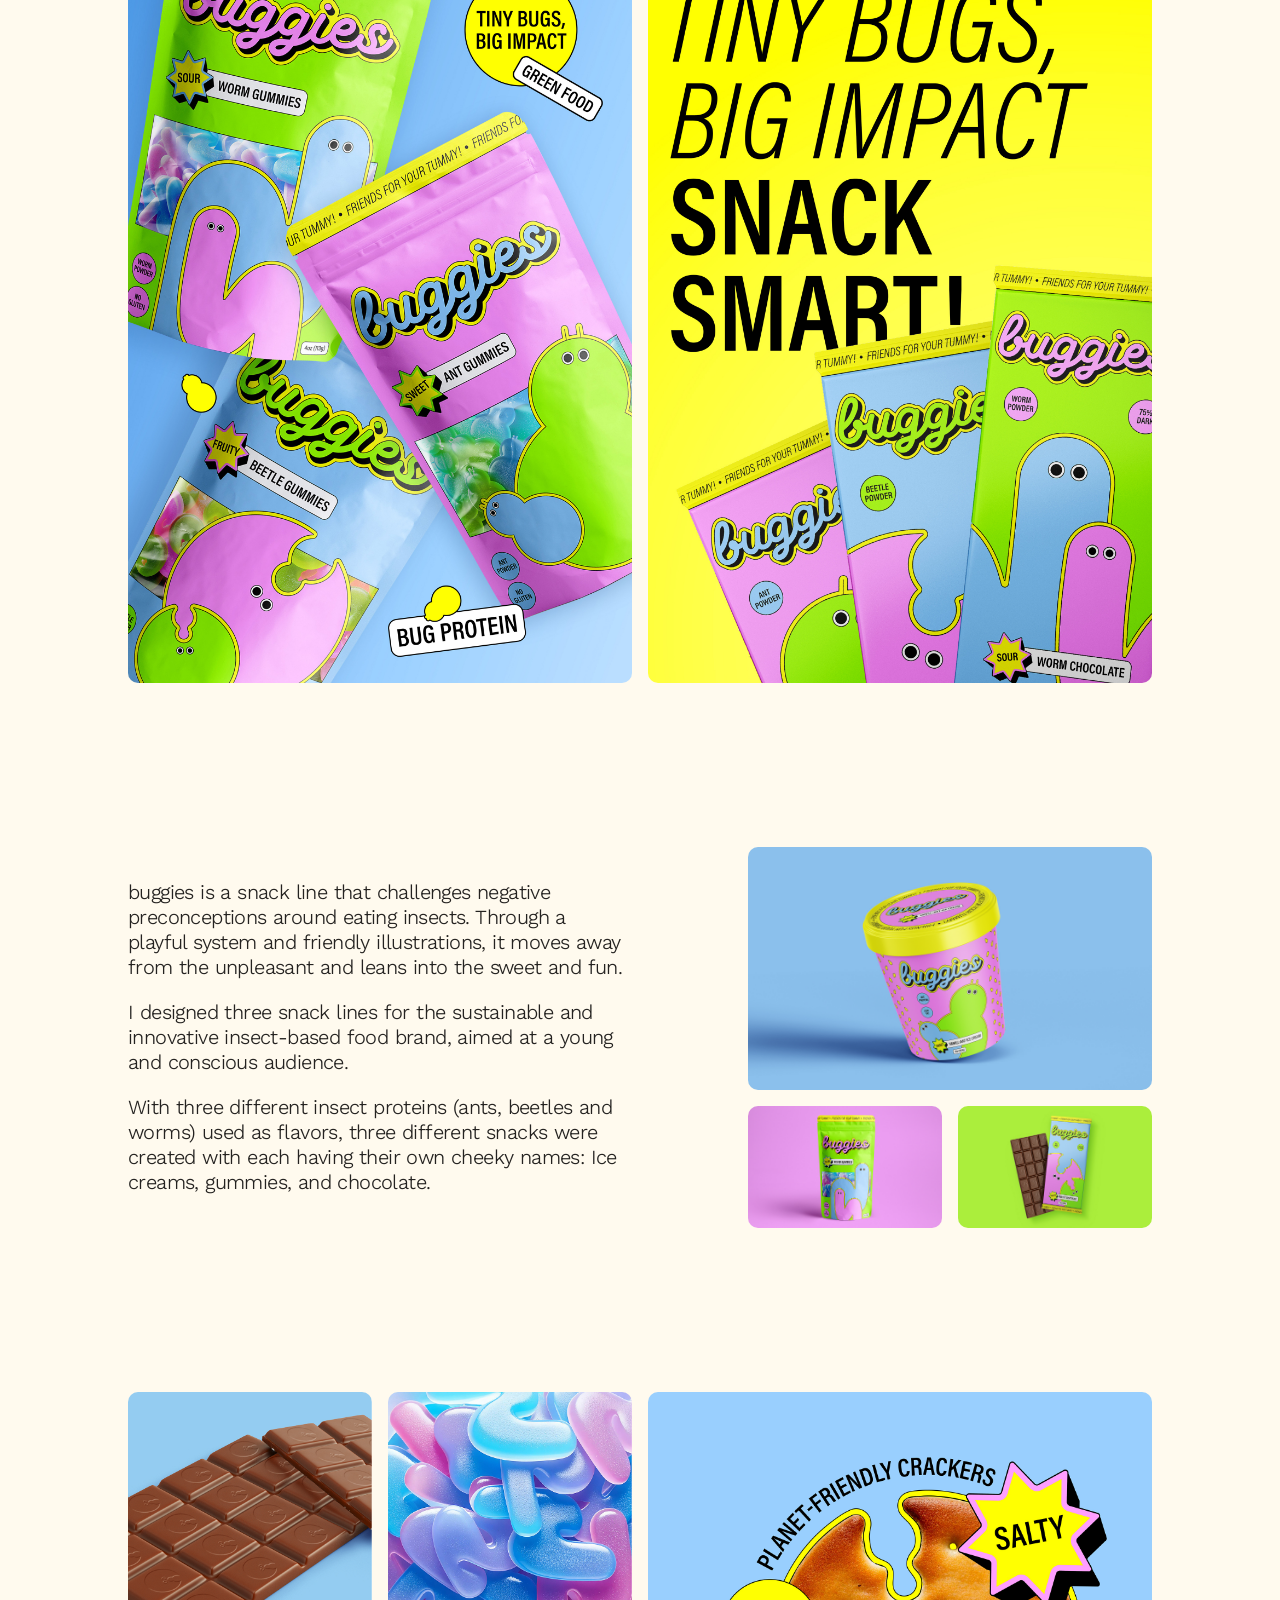
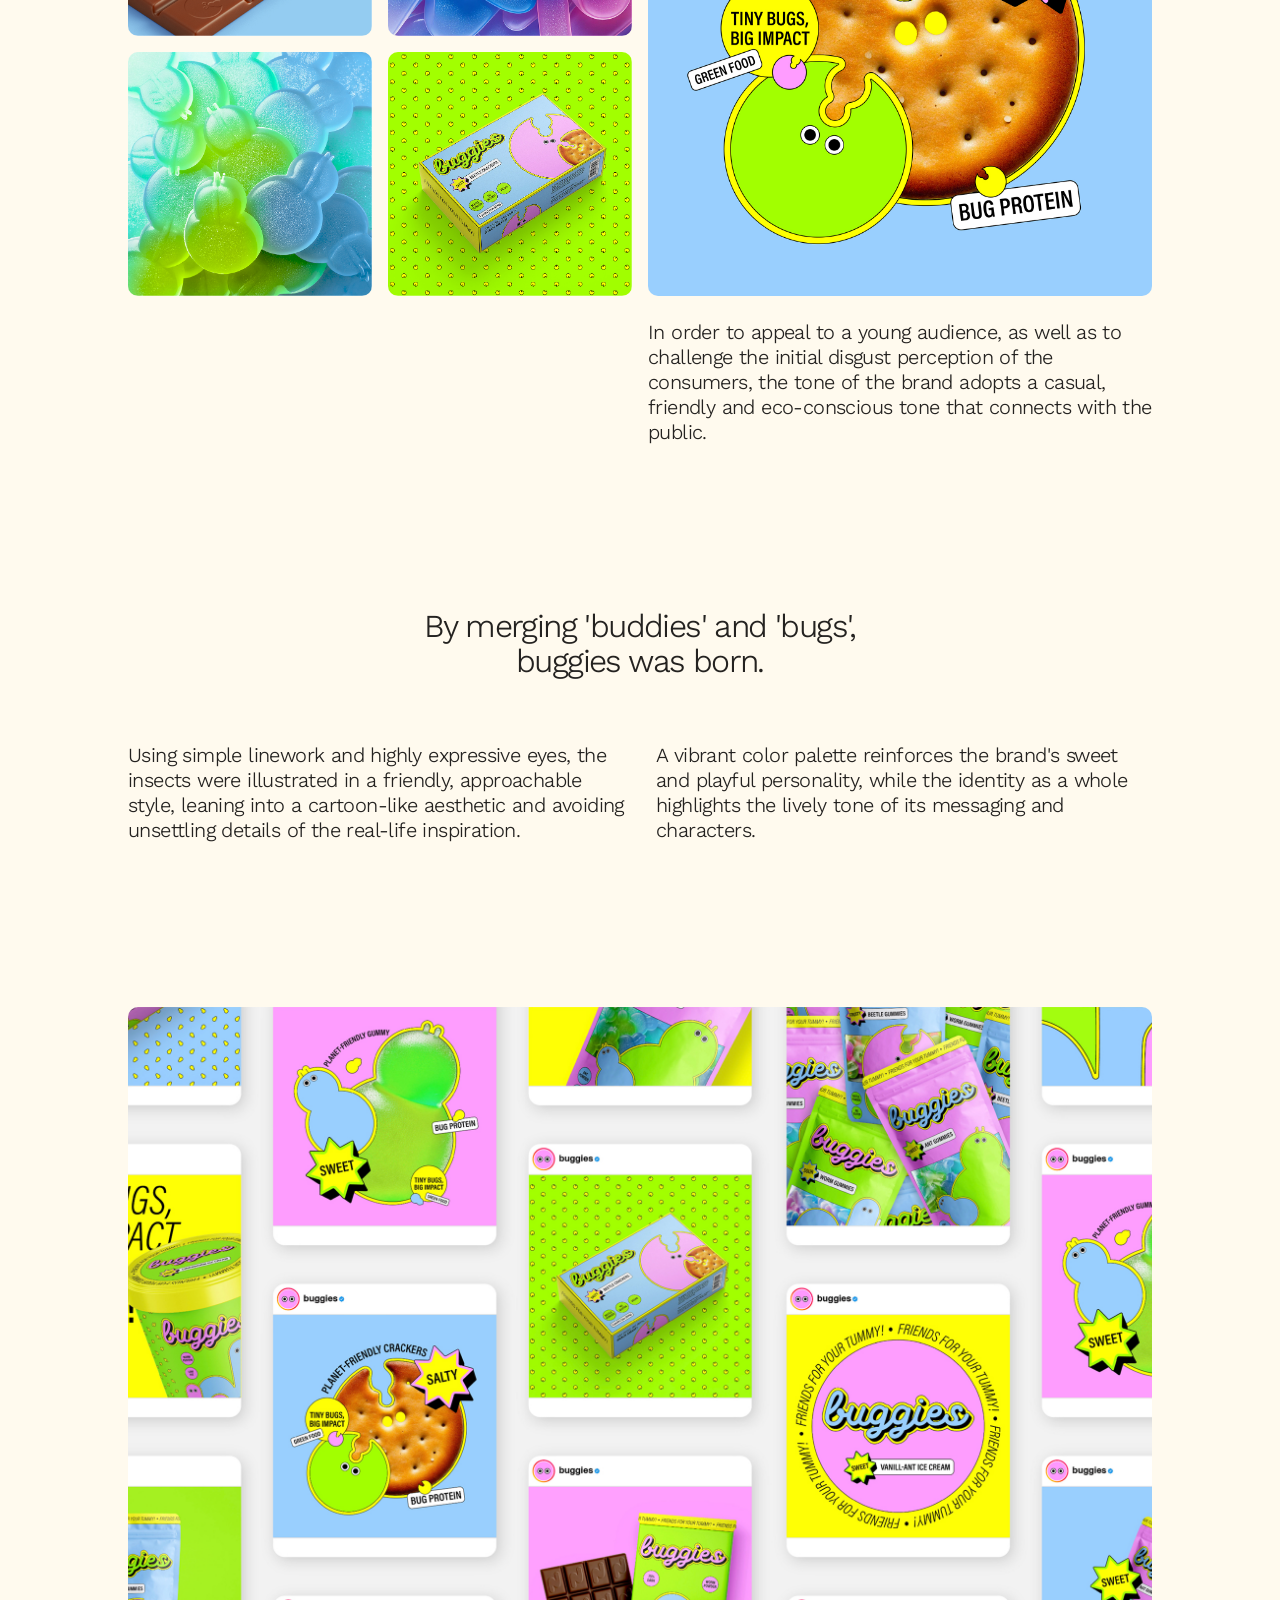
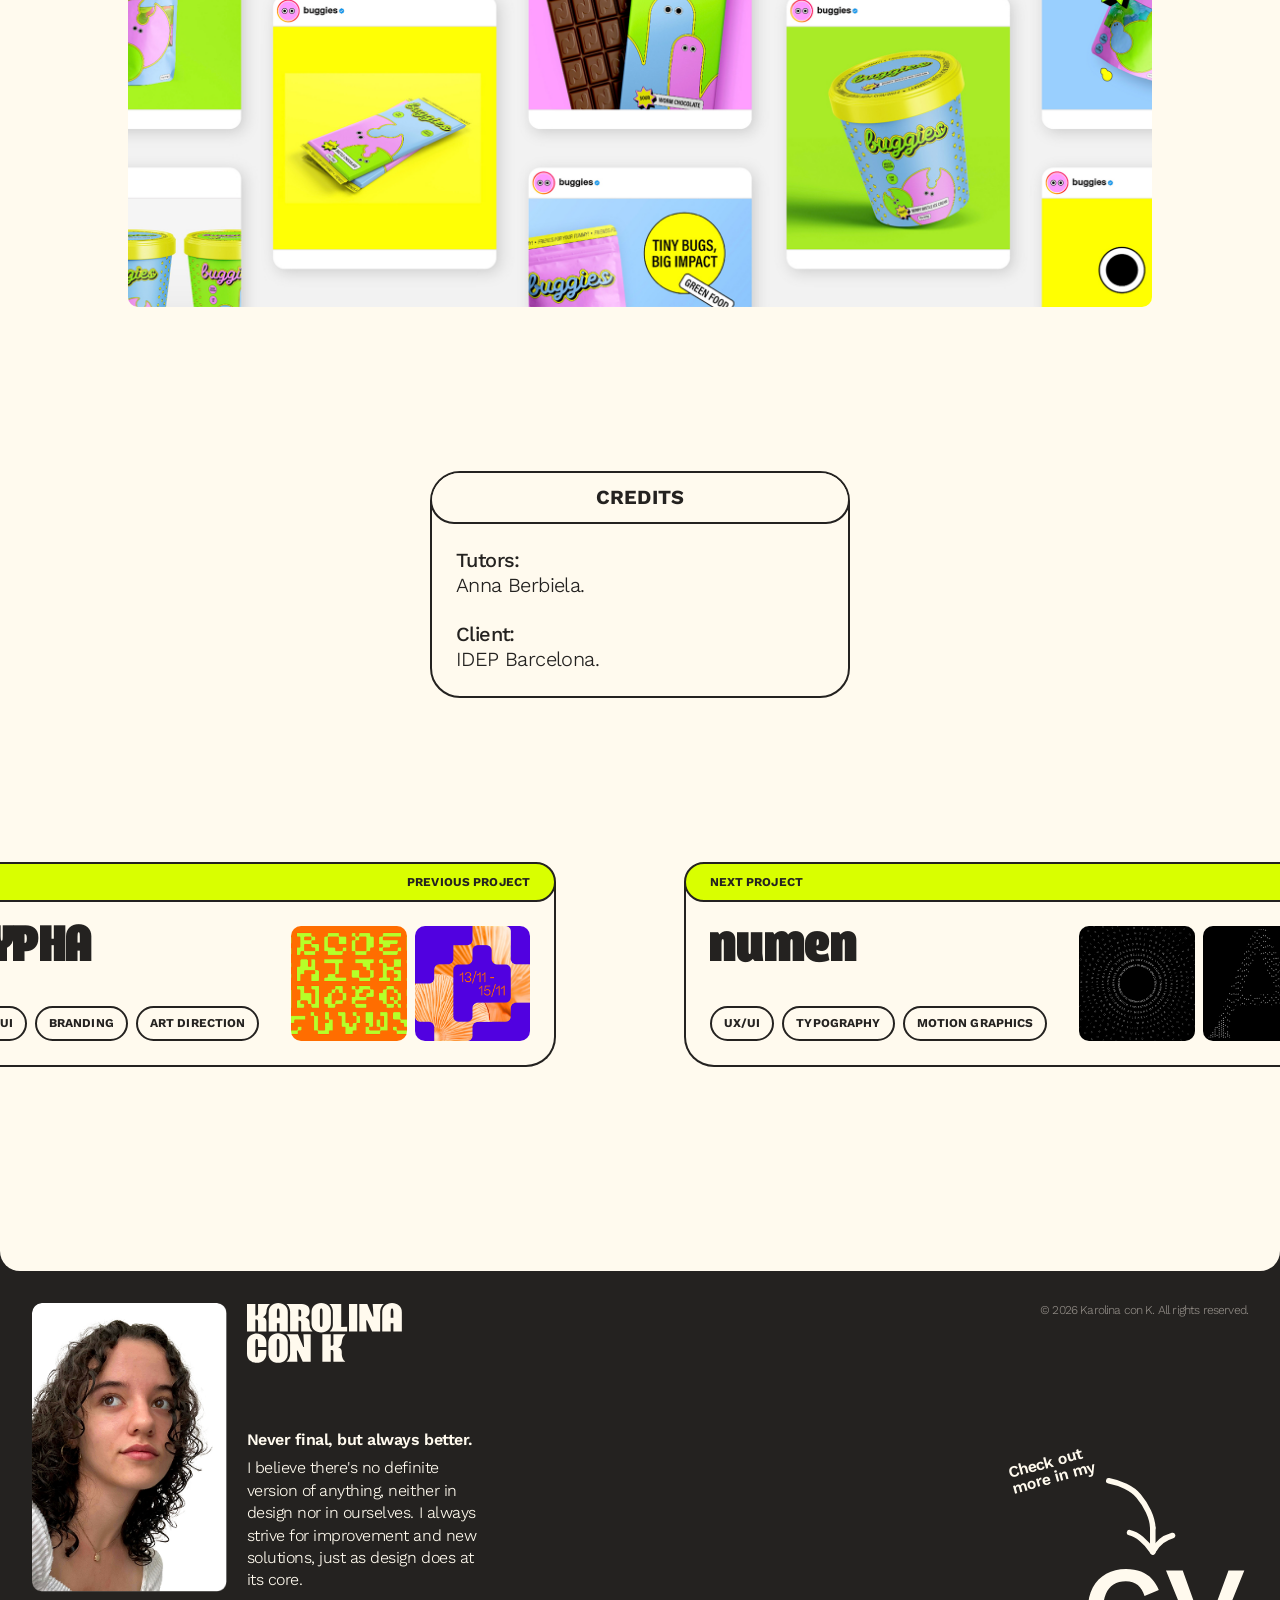
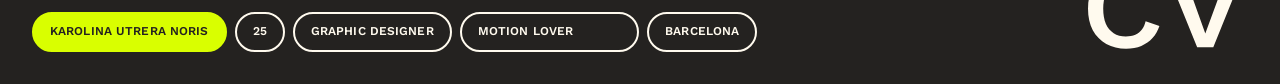
==== commit 56cafd38: "Favicon: SVG version that turns cream in dark mode, PNG kept for Safari Co-Authored-By: Claude Opus " ====
--- a/buggies.html
+++ b/buggies.html
@@ -14,7 +14,10 @@
   <link rel="preconnect" href="https://fonts.gstatic.com" crossorigin>
   <link href="https://fonts.googleapis.com/css2?family=Work+Sans:wght@300..700&display=swap" rel="stylesheet">
     <title>Karolina con K: buggies</title>
-    <link rel="icon" type="image/png" href="favicon.png">
+    <!-- Favicon: SVG that turns cream in dark mode (Chrome, Edge, Firefox);
+         Safari and the iPhone home screen use the PNG -->
+    <link rel="icon" type="image/png" sizes="512x512" href="favicon.png">
+    <link rel="icon" type="image/svg+xml" href="favicon.svg">
     <link rel="apple-touch-icon" href="favicon.png">
   </head>
   <body>
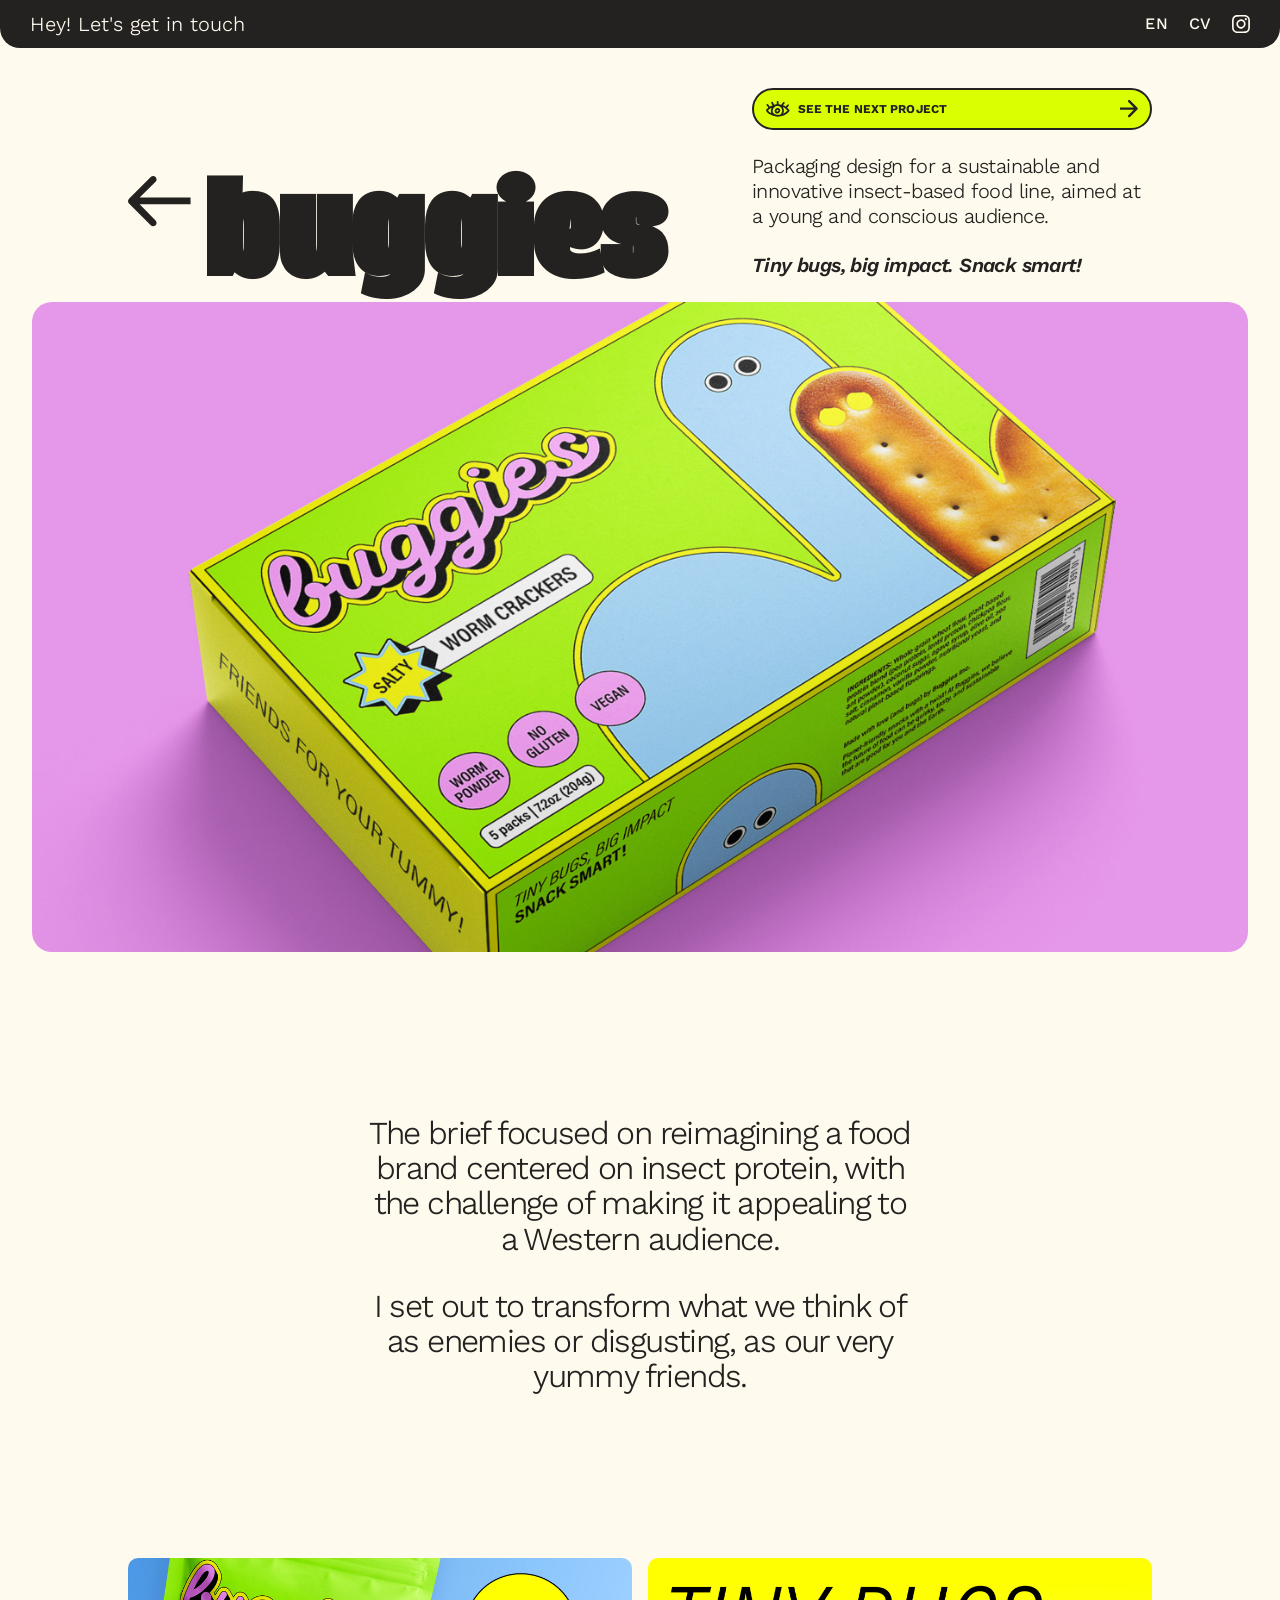
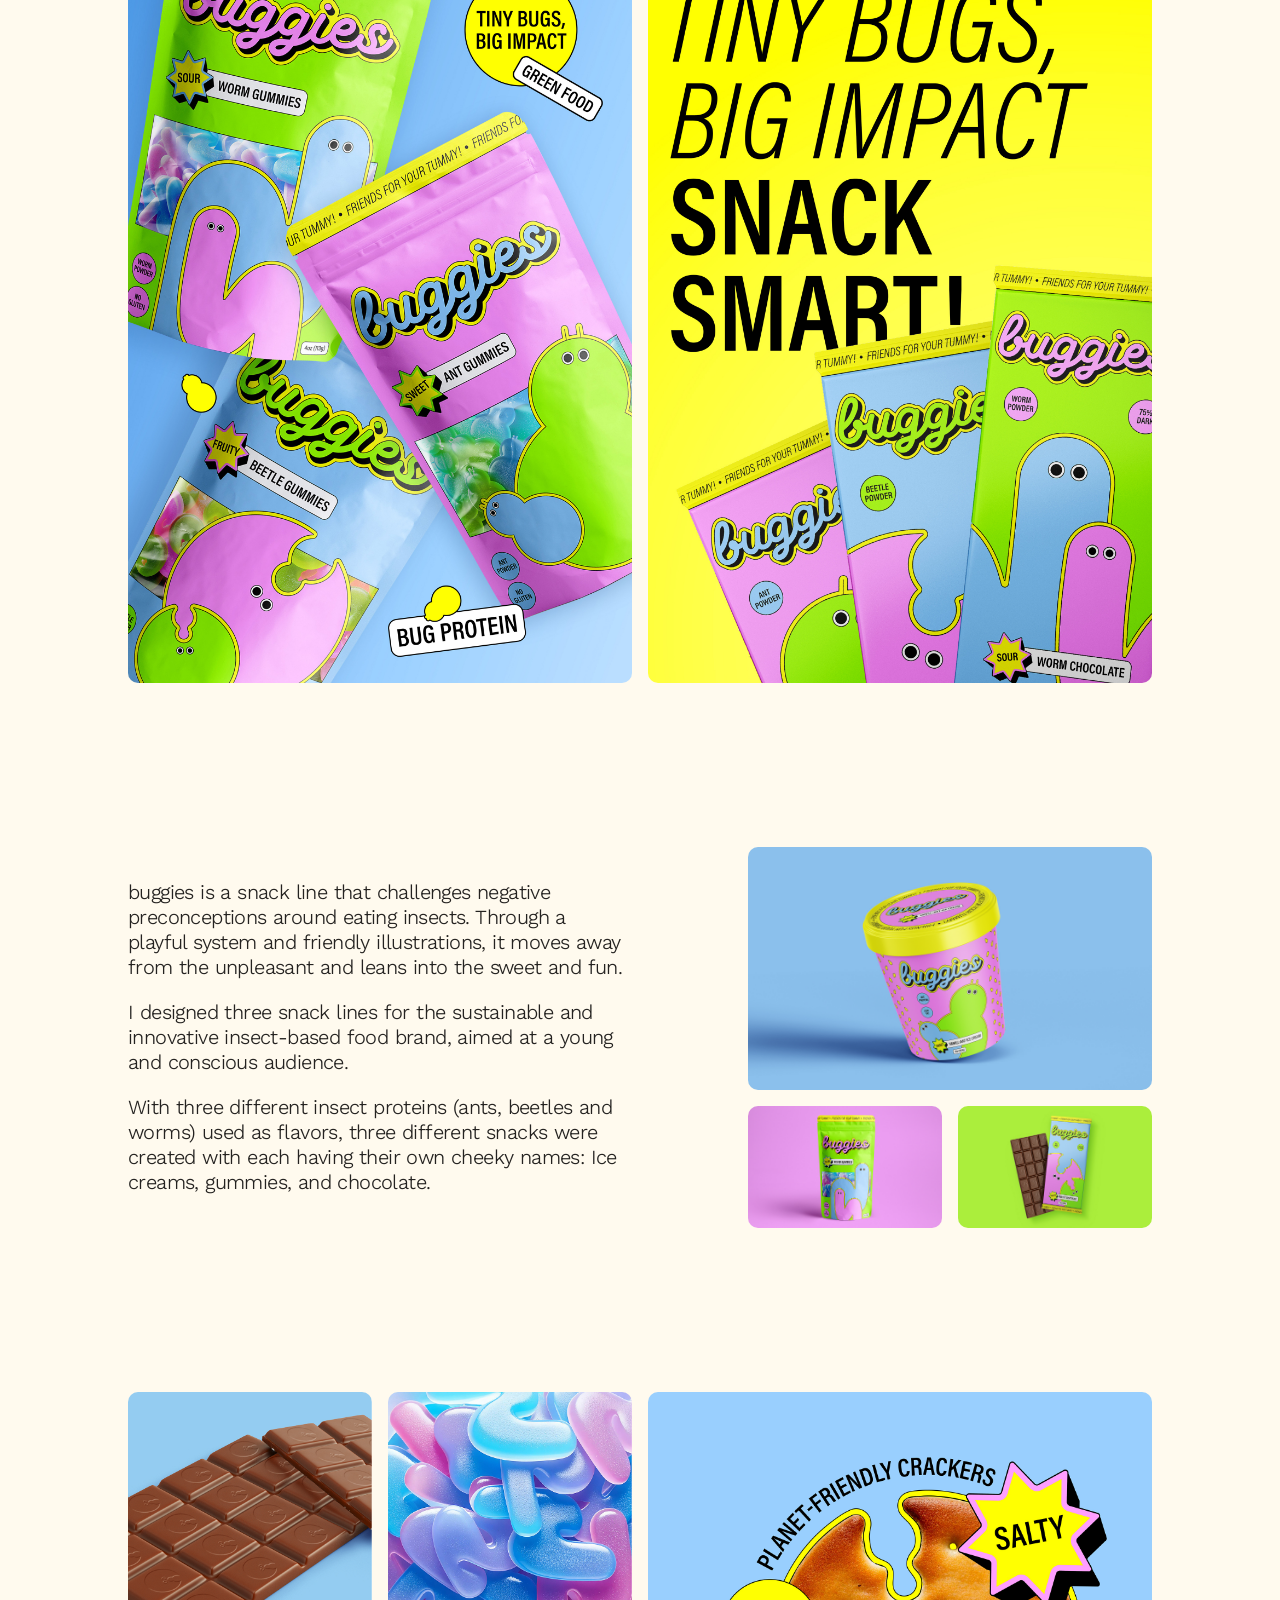
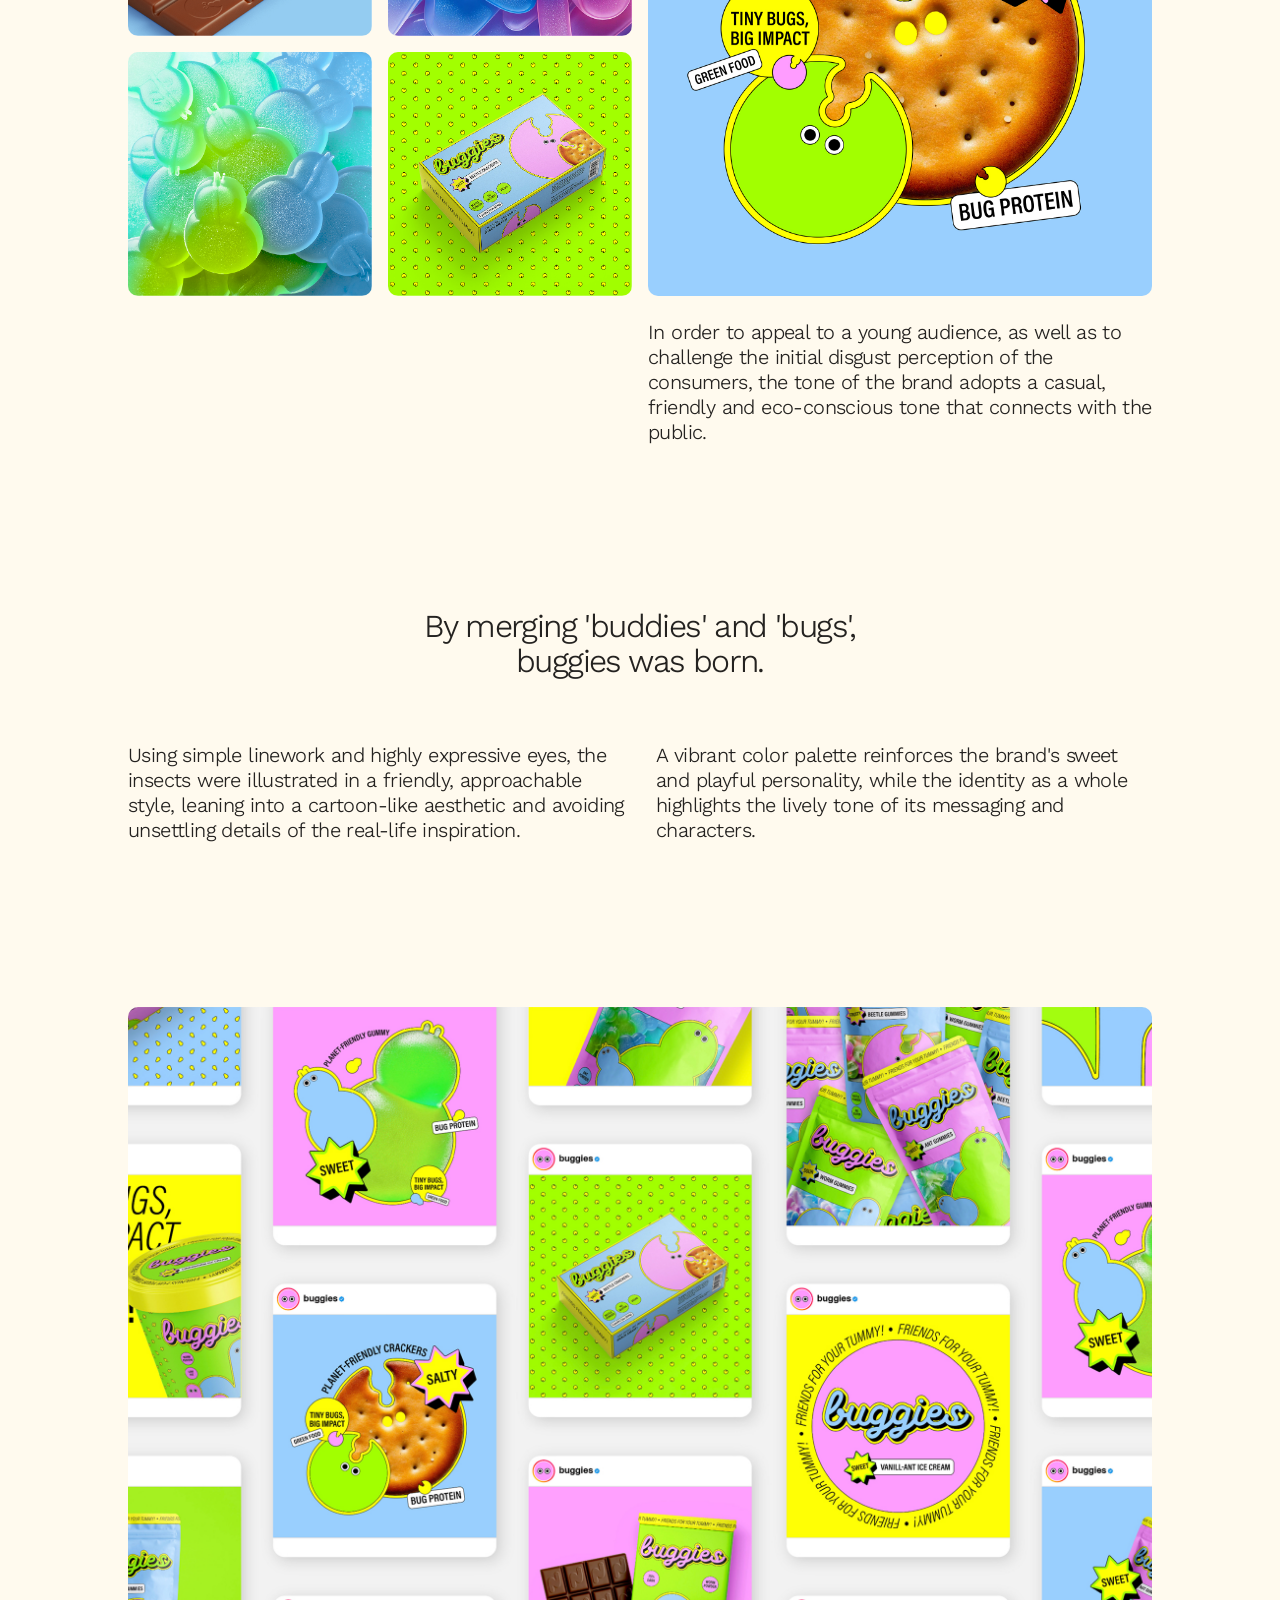
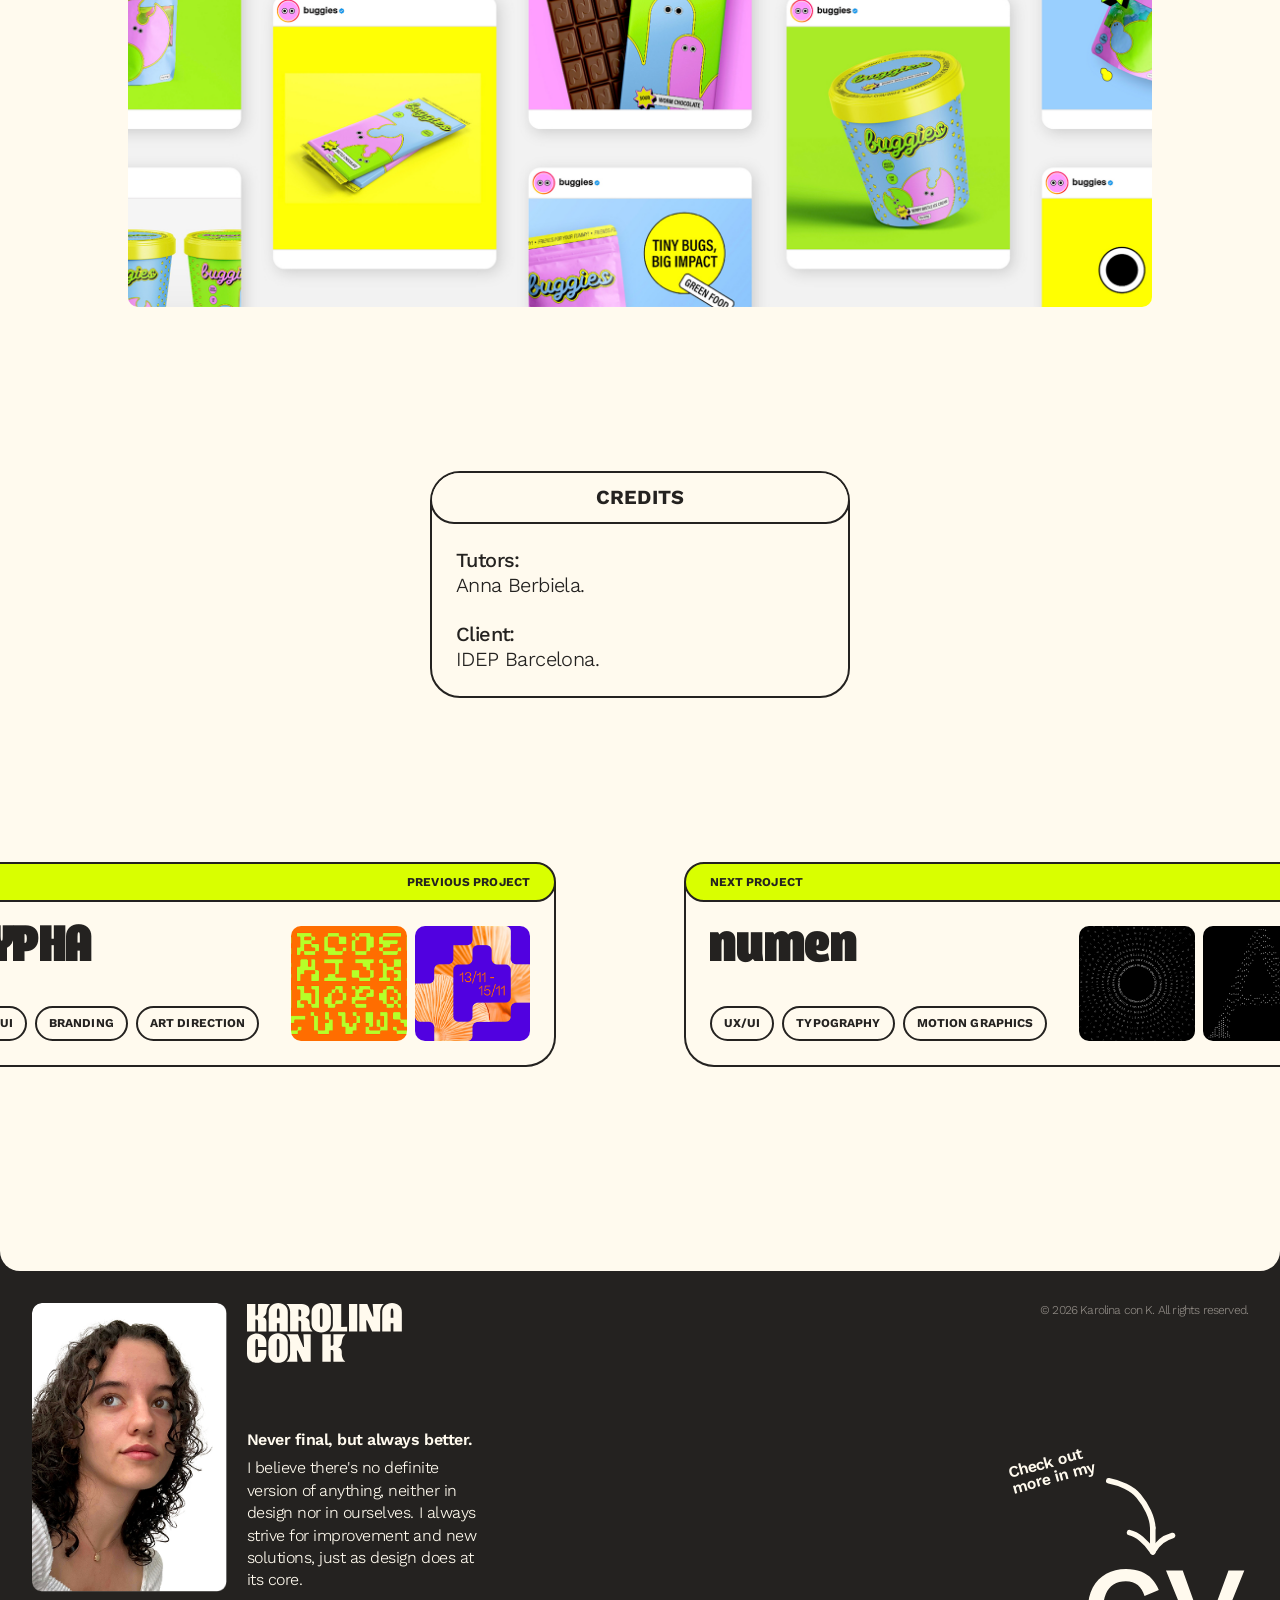
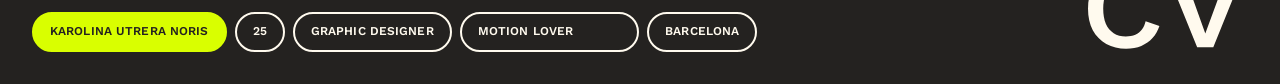
==== commit 82501c5e: "Home links go to / so the address shows karoconk.com, not /index.html Co-Authored-By: Claude Opus 5." ====
--- a/buggies.html
+++ b/buggies.html
@@ -58,7 +58,7 @@
         <div class="project-hero-top">
             <div class="project-hero-left">
                 <div class="hero-left-arrow">
-                    <a href="index.html">
+                    <a href="/">
                         <picture>
                           <source media="(max-width: 768px)" srcset="img/project-arrow-short.svg">
                           <img src="img/project-arrow.svg" alt="arrow">
@@ -233,7 +233,7 @@
           </div>
           <div class="footer-left-info">
             <div class="footer-left-info-up">
-              <a href="index.html" class="footer-logo-link" aria-label="Karolina con K, home"><img src="img/logo-karoconk-s.svg" alt="logo karolina con k" class="footer-logo"></a>
+              <a href="/" class="footer-logo-link" aria-label="Karolina con K, home"><img src="img/logo-karoconk-s.svg" alt="logo karolina con k" class="footer-logo"></a>
             </div>
             <div class="footer-left-info-down">
               <p class="footer-text">
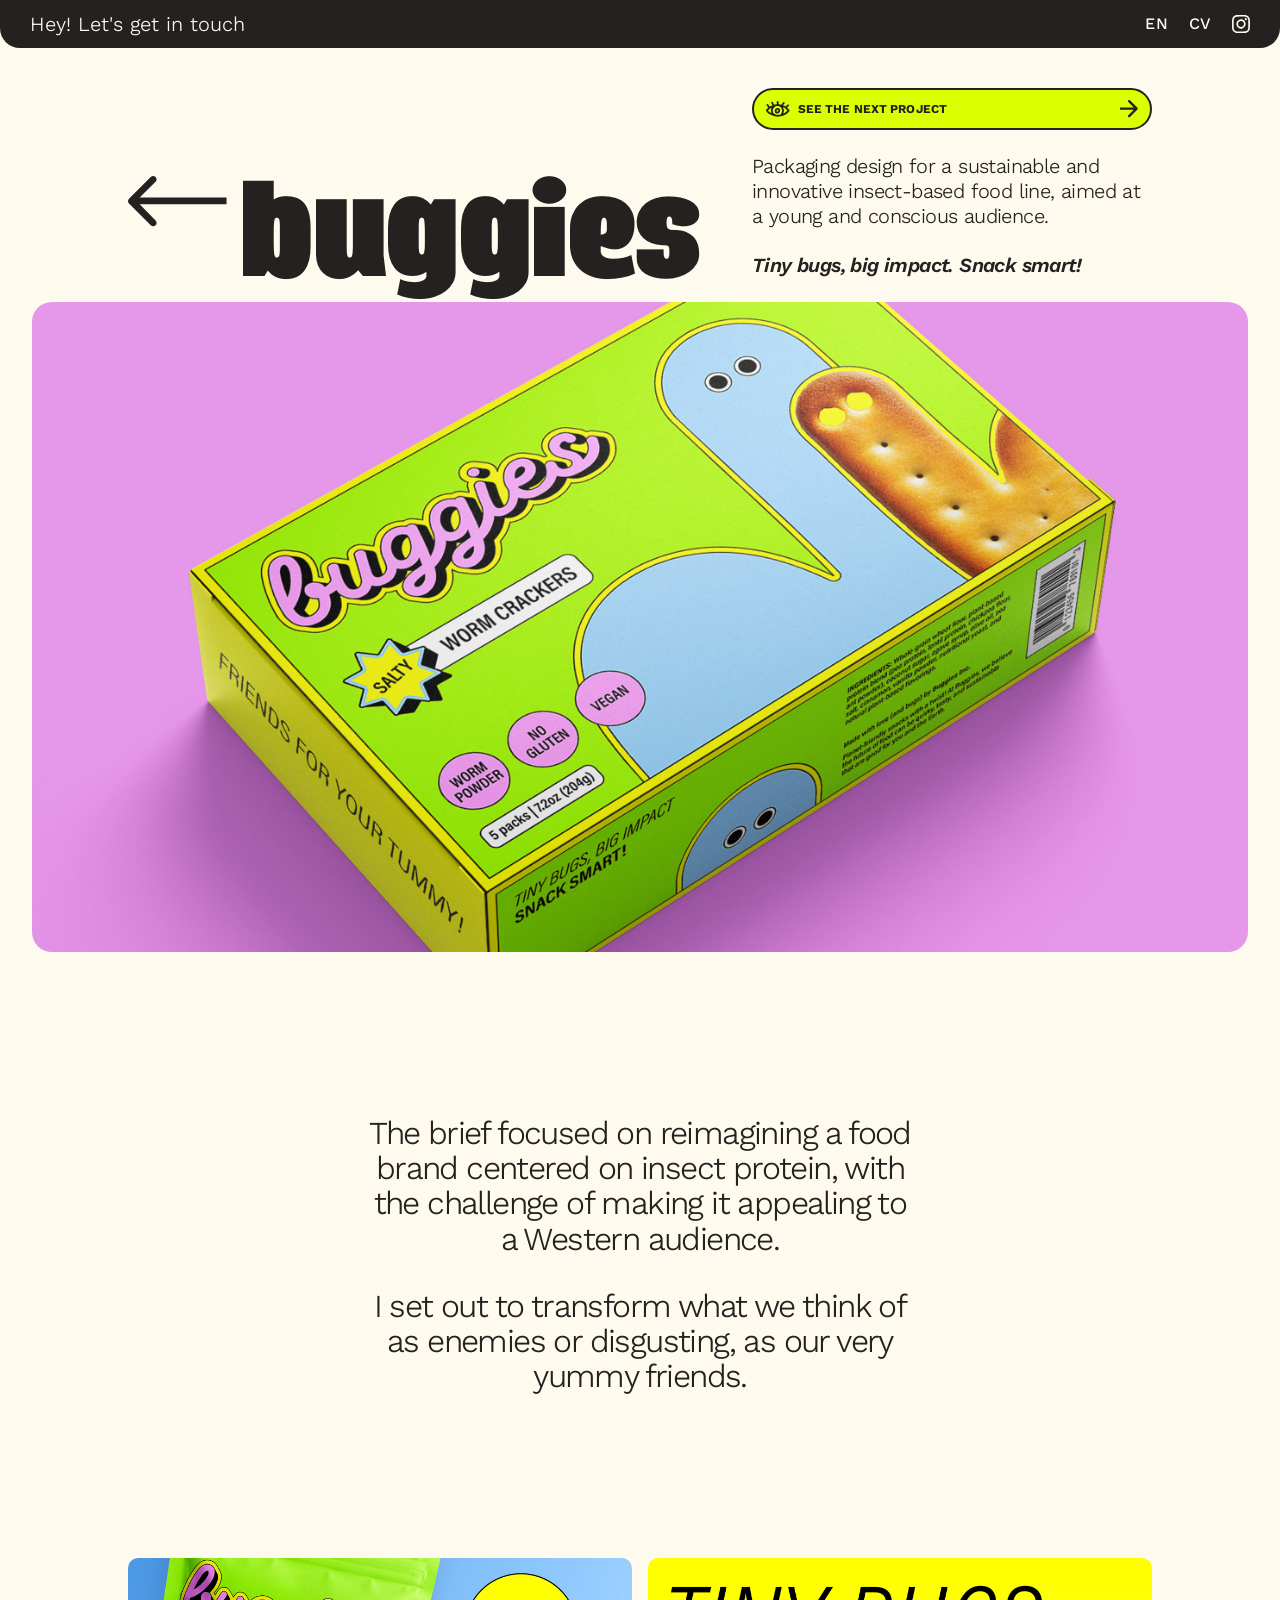
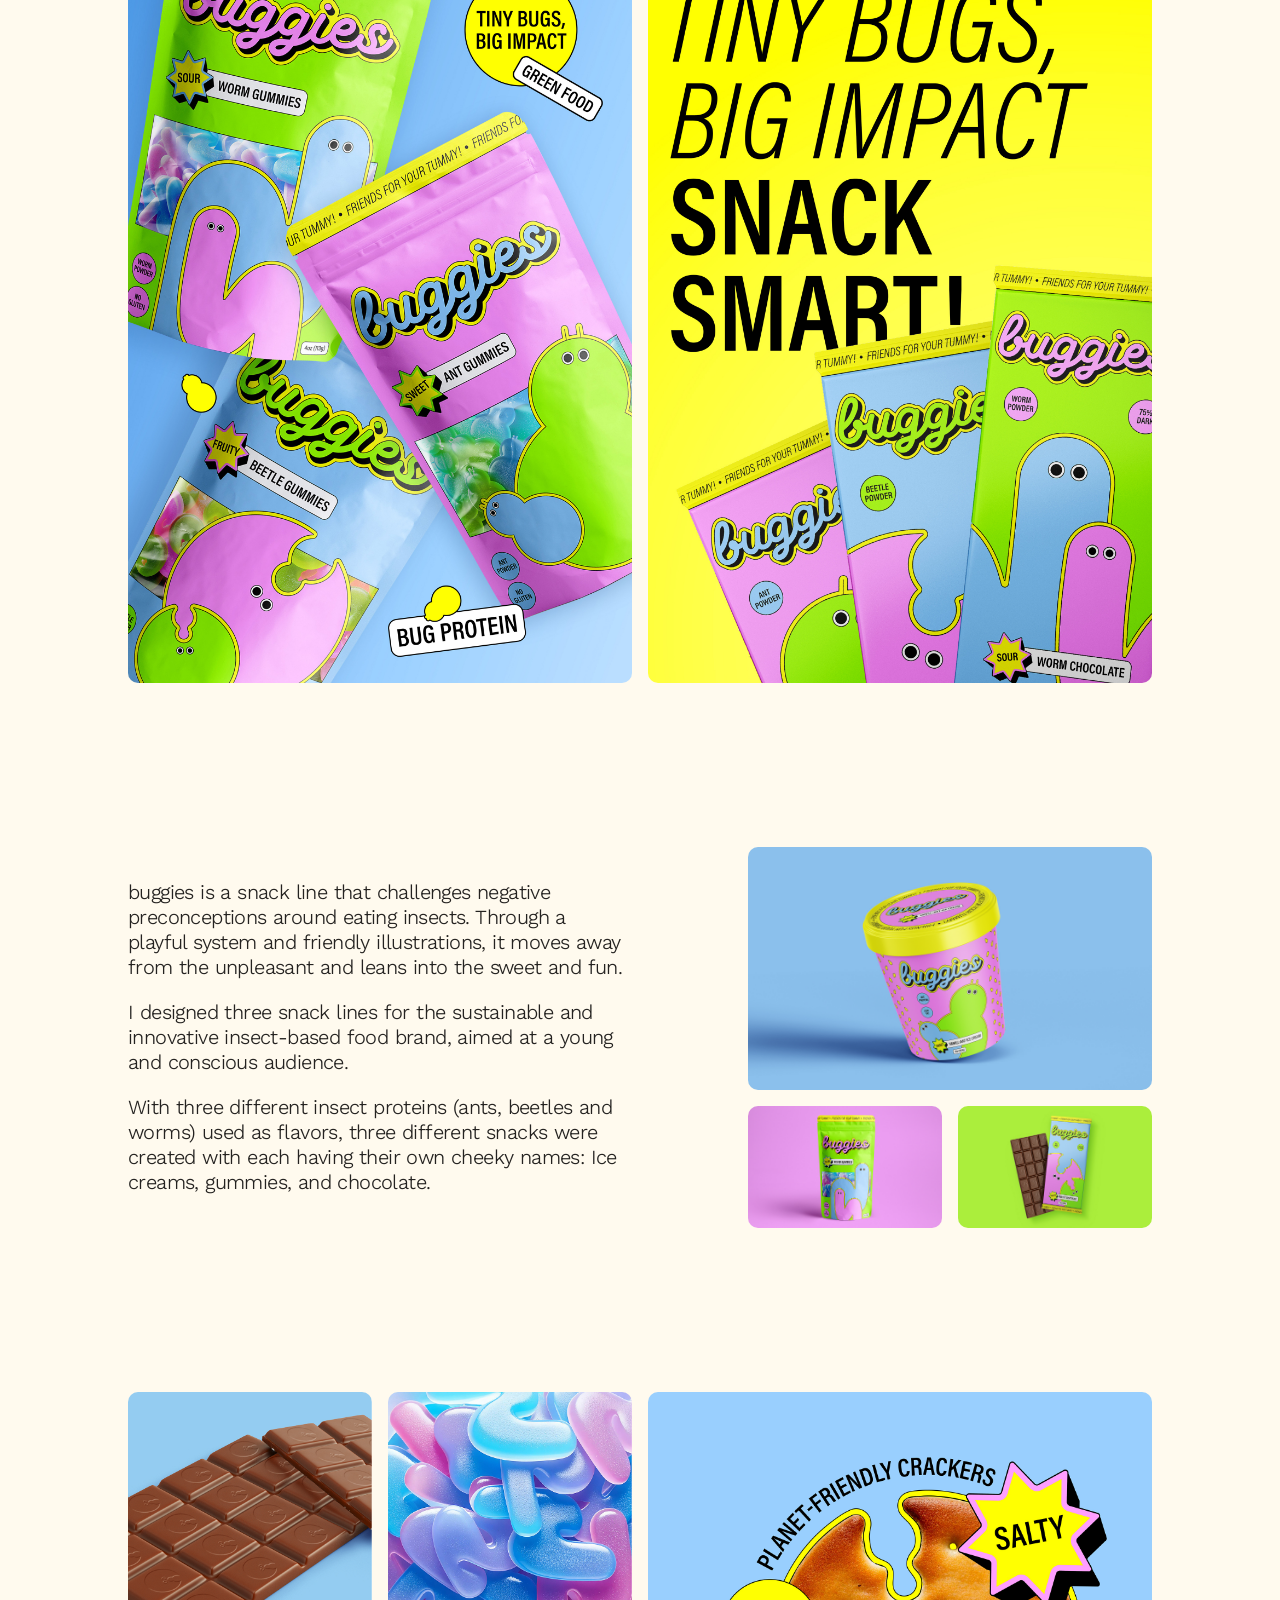
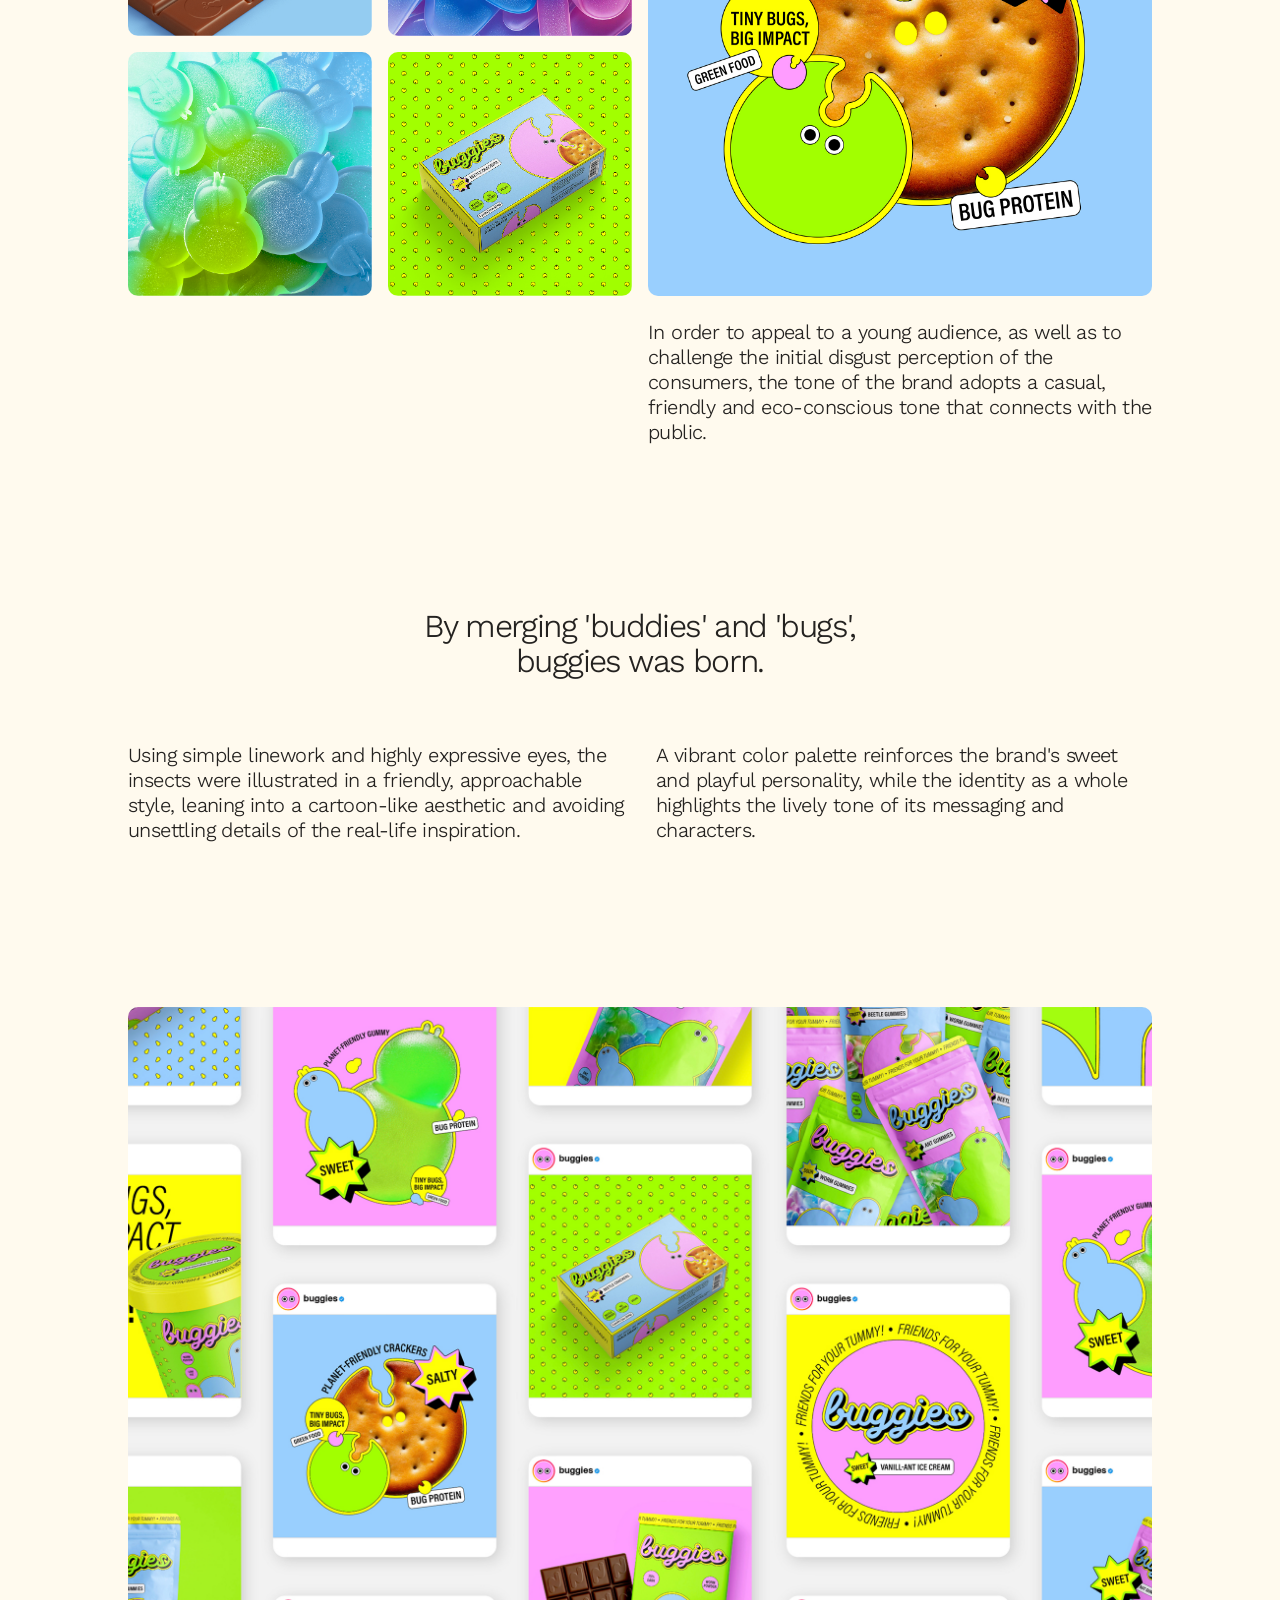
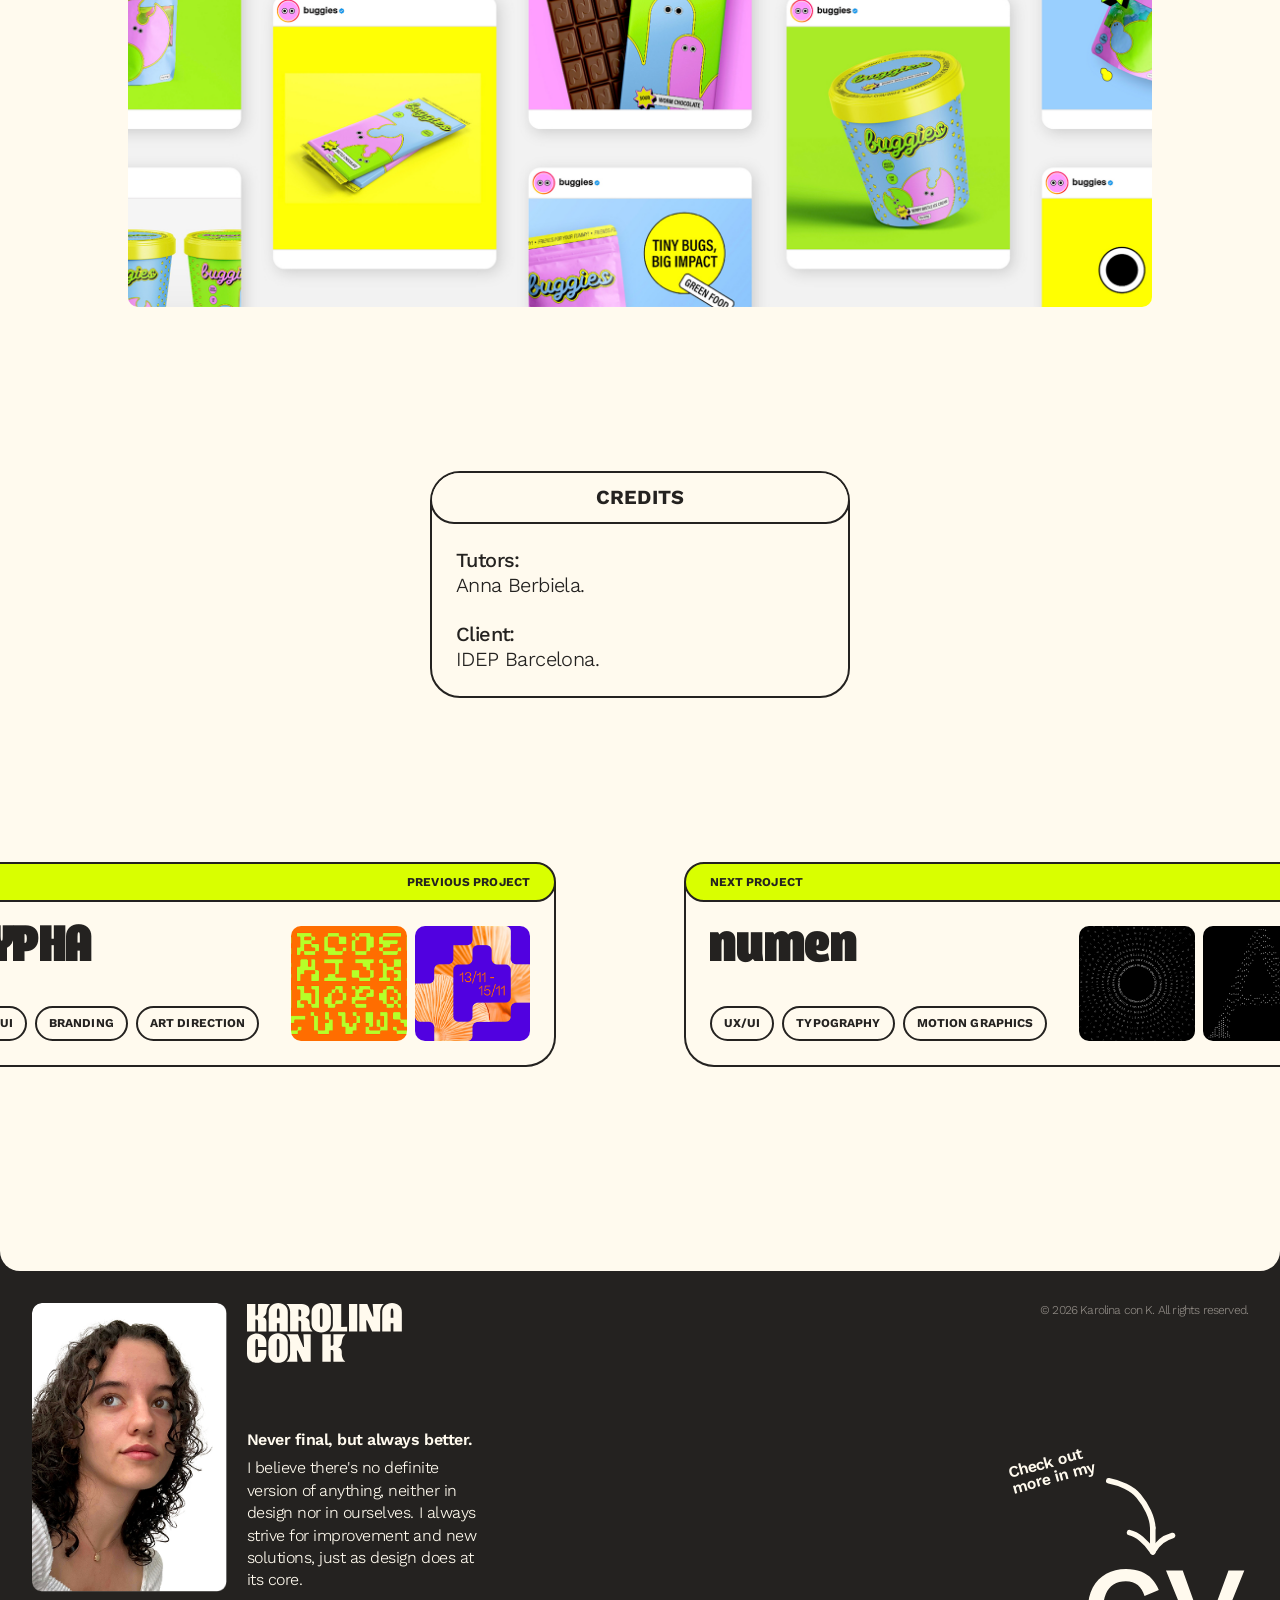
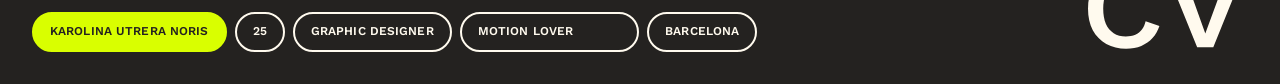
==== commit 3ebb614b: "Open Graph: link previews with image, title and description for every page Co-Authored-By: Claude Op" ====
--- a/buggies.html
+++ b/buggies.html
@@ -19,6 +19,18 @@
     <link rel="icon" type="image/png" sizes="512x512" href="favicon.png">
     <link rel="icon" type="image/svg+xml" href="favicon.svg">
     <link rel="apple-touch-icon" href="favicon.png">
+    <!-- Link previews (WhatsApp, iMessage, LinkedIn, Instagram, Slack…) and Google -->
+    <meta name="description" content="Packaging design for a sustainable and innovative insect-based food line, aimed at a young and conscious audience.">
+    <meta property="og:type" content="website">
+    <meta property="og:site_name" content="Karolina con K">
+    <meta property="og:title" content="Karolina con K: buggies">
+    <meta property="og:description" content="Packaging design for a sustainable and innovative insect-based food line, aimed at a young and conscious audience.">
+    <meta property="og:url" content="https://karoconk.com/buggies.html">
+    <meta property="og:image" content="https://karoconk.com/img/og/buggies.jpg">
+    <meta property="og:image:width" content="1200">
+    <meta property="og:image:height" content="630">
+    <meta property="og:image:alt" content="Karolina con K: buggies">
+    <meta name="twitter:card" content="summary_large_image">
   </head>
   <body>
 
--- a/css/base/typography.css
+++ b/css/base/typography.css
@@ -10,8 +10,12 @@
 
 /* Título principal */
 
+/* Karoconk has a single weight: keep h1 at normal weight and stop the
+   browser inventing a bold (Chrome thickens the letters; Safari doesn't) */
 h1 {
   font-family: 'Karoconk', sans-serif;
+  font-weight: normal;
+  font-synthesis: none;
   font-size: 128px;
   line-height: 1.0;
   letter-spacing: -0.01em;
--- a/css/pages/project.css
+++ b/css/pages/project.css
@@ -67,6 +67,9 @@
 
 .project-hero-bottom {
   flex: 0 0 auto;
+  /* Full width (minus the 32px margins) in every browser, instead of a
+     width worked out from the video's proportions */
+  align-self: stretch;
   border-radius: var(--radio-l);
   overflow: hidden;
   margin: 0px 32px;
